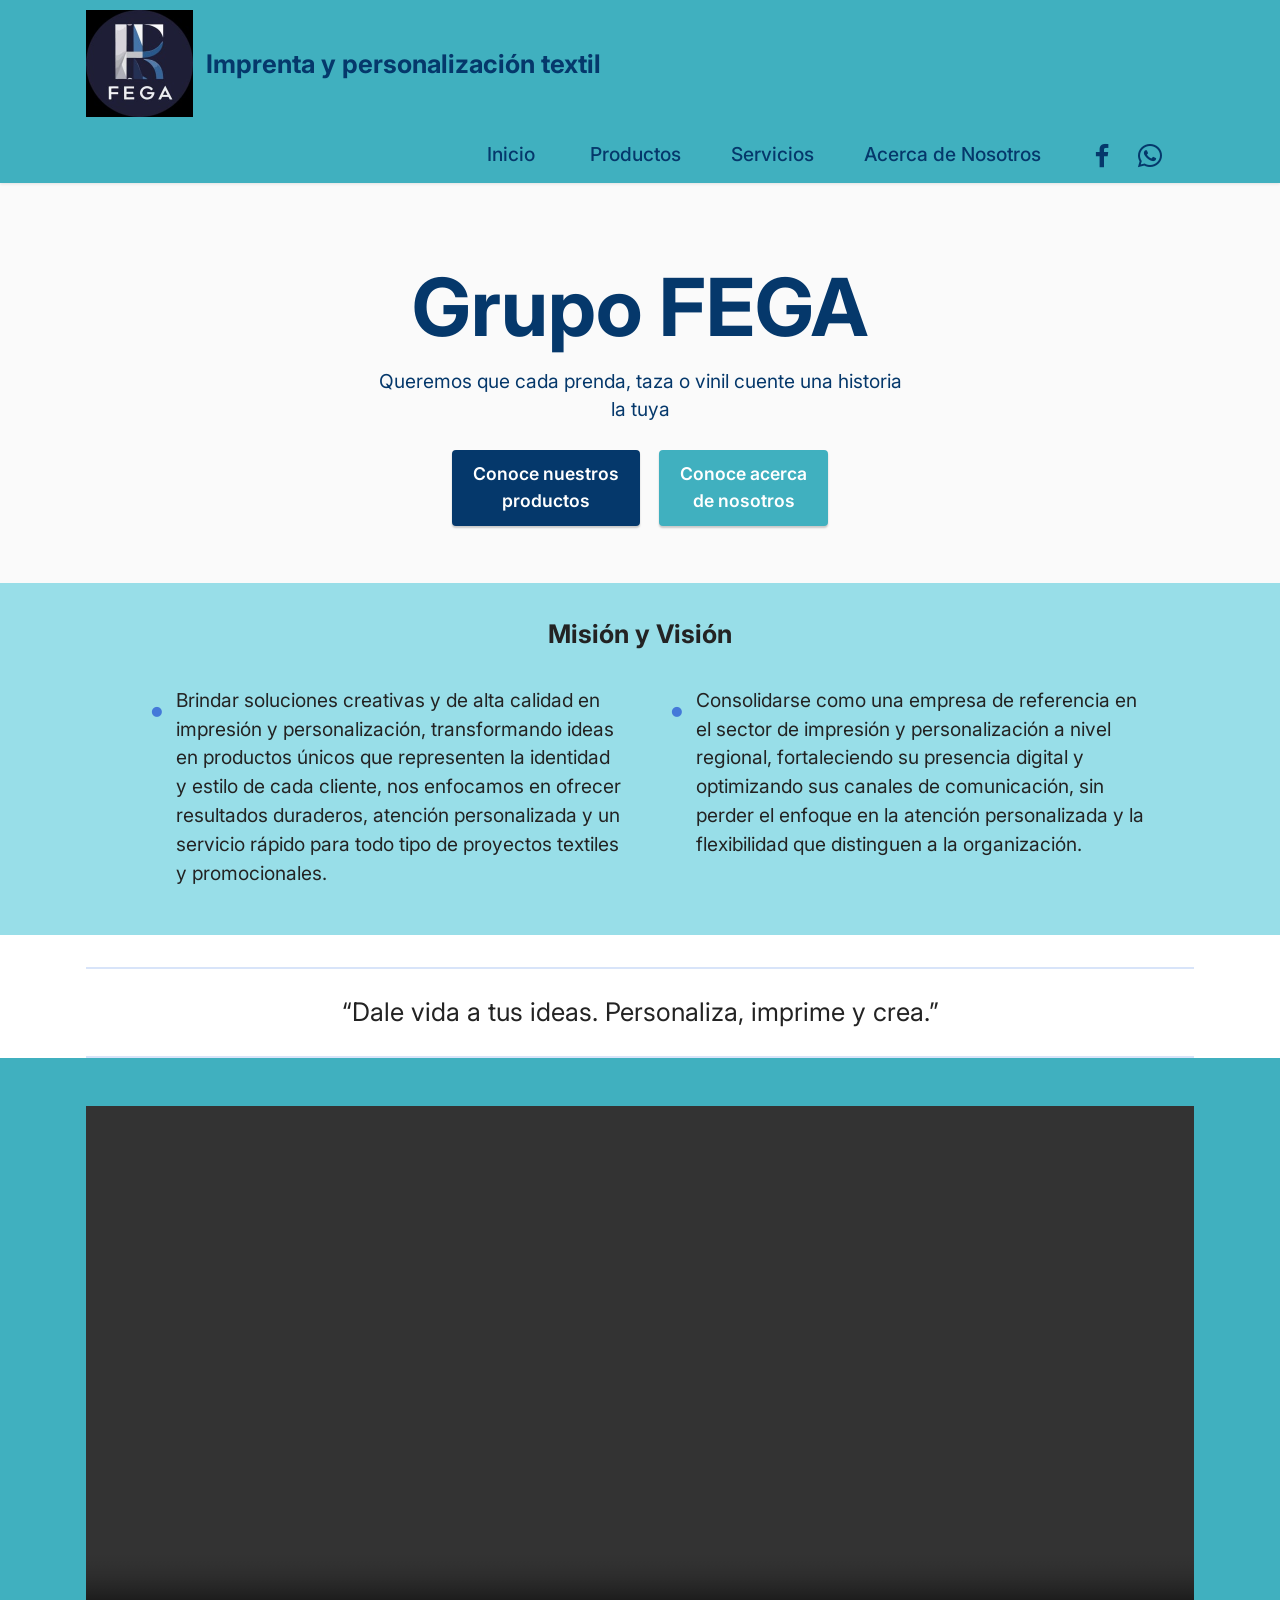
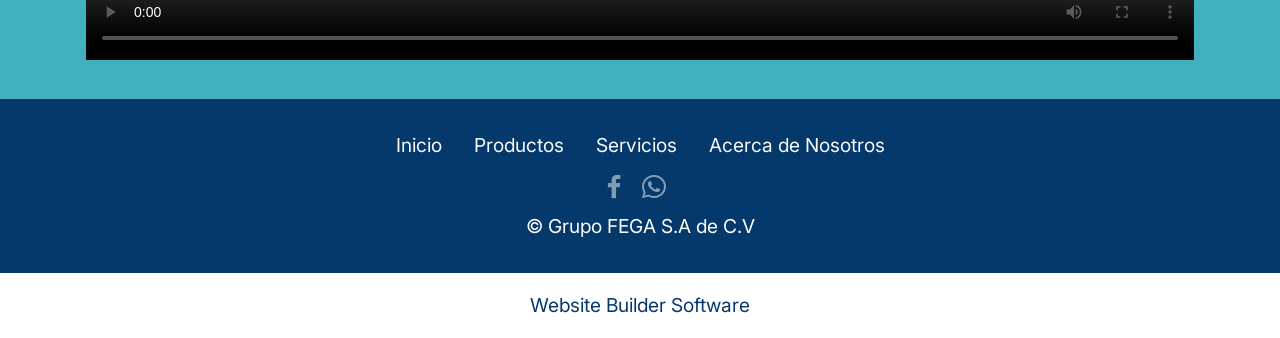
==== index.html @ c74e371f "Add files via upload" ====
<!DOCTYPE html>
<html  >
<head>
  <!-- Site made with Mobirise Website Builder v6.1.9, https://mobirise.com -->
  <meta charset="UTF-8">
  <meta http-equiv="X-UA-Compatible" content="IE=edge">
  <meta name="generator" content="Mobirise v6.1.9, mobirise.com">
  <meta name="viewport" content="width=device-width, initial-scale=1, minimum-scale=1">
  <link rel="shortcut icon" href="assets/images/fega-128x128-1.png" type="image/x-icon">
  <meta name="description" content="Imprenta y personalización textil">
  
  
  <title>Inicio</title>
  <link rel="stylesheet" href="assets/bootstrap/css/bootstrap.min.css">
  <link rel="stylesheet" href="assets/dropdown/css/style.css">
  <link rel="stylesheet" href="assets/socicon/css/styles.css">
  <link rel="stylesheet" href="assets/theme/css/style.css">
  <link rel="preload" href="https://fonts.googleapis.com/css?family=Inter:100,200,300,400,500,600,700,800,900,100i,200i,300i,400i,500i,600i,700i,800i,900i&display=swap" as="style" onload="this.onload=null;this.rel='stylesheet'">
  <noscript><link rel="stylesheet" href="https://fonts.googleapis.com/css?family=Inter:100,200,300,400,500,600,700,800,900,100i,200i,300i,400i,500i,600i,700i,800i,900i&display=swap"></noscript>
  <link rel="preload" as="style" href="assets/mobirise/css/mbr-additional.css?v=vqBLHE"><link rel="stylesheet" href="assets/mobirise/css/mbr-additional.css?v=vqBLHE" type="text/css">

  
  
  
</head>
<body>
  
  <section data-bs-version="5.1" class="menu menu3 cid-sFAA5oUu2Y" once="menu" id="menu3-1">
    
    <nav class="navbar navbar-dropdown navbar-expand-lg">
        <div class="container">
            <div class="navbar-brand">
                <span class="navbar-logo">
                    <a href="index.html">
                        <img src="assets/images/fega-214x214.jpg" alt="Mobirise Website Builder" style="height: 6.7rem;">
                    </a>
                </span>
                <span class="navbar-caption-wrap"><a class="navbar-caption text-primary display-5" href="index.html">Imprenta y personalización textil</a></span>
            </div>
            <button class="navbar-toggler" type="button" data-toggle="collapse" data-bs-toggle="collapse" data-target="#navbarSupportedContent" data-bs-target="#navbarSupportedContent" aria-controls="navbarNavAltMarkup" aria-expanded="false" aria-label="Toggle navigation">
                <div class="hamburger">
                    <span></span>
                    <span></span>
                    <span></span>
                    <span></span>
                </div>
            </button>
            <div class="collapse navbar-collapse" id="navbarSupportedContent">
                <ul class="navbar-nav nav-dropdown nav-right" data-app-modern-menu="true"><li class="nav-item"><a class="nav-link link text-primary display-7" href="index.html">Inicio&nbsp;</a></li>
                    <li class="nav-item"><a class="nav-link link text-primary display-7" href="page1.html">Productos</a></li>
                    <li class="nav-item"><a class="nav-link link text-primary display-7" href="page2.html">Servicios</a>
                    </li><li class="nav-item"><a class="nav-link link text-primary display-7" href="page3.html">Acerca de Nosotros</a></li></ul>
                <div class="icons-menu">
                    <a class="iconfont-wrapper" href="https://www.facebook.com/share/1ZUBKUJgye/" target="_blank">
                        <span class="p-2 mbr-iconfont socicon-facebook socicon"></span>
                    </a>
                    <a class="iconfont-wrapper" href="https://wa.me/6183336478">
                        <span class="p-2 mbr-iconfont socicon-whatsapp socicon"></span>
                    </a>
                    
                    
                </div>
                
            </div>
        </div>
    </nav>
</section>

<section data-bs-version="5.1" class="header1 cid-sFCAOqBTxa" id="header1-i">

    

    

    <div class="container-fluid">
        <div class="row justify-content-center">
            <div class="col-12 col-lg-10">
                <h1 class="mbr-section-title mbr-fonts-style mb-3 display-1"><strong>Grupo FEGA</strong></h1>
                
                <p class="mbr-text mbr-fonts-style display-7">Queremos que cada prenda, taza o vinil cuente una historia<br>la tuya<br></p>
                <div class="mbr-section-btn mt-3"><a class="btn btn-primary display-4" href="page1.html">Conoce nuestros<br>productos<br></a> <a class="btn btn-success display-4" href="page3.html">Conoce acerca<br>de nosotros</a></div>
            </div>
        </div>
    </div>
</section>

<section data-bs-version="5.1" class="content13 cid-v21isZgZMV" id="content13-r">
    

    
    
    <div class="container-fluid">
        <div class="row justify-content-center">
            <div class="col-md-12 col-lg-10">
                <h3 class="mbr-section-title mbr-fonts-style mb-4 display-5"><span style="font-size: 25.6px;"><strong>Misión</strong></span><strong>&nbsp;y Visión</strong></h3>
            </div>
        </div>
        <div class="row justify-content-center">
            <div class="col-md-12 col-lg-10">
                <div class="row justify-content-center">
                    <div class="col-12 col-lg-6">
                        <ul class="list mbr-fonts-style display-7">
                            <li>Brindar soluciones creativas y de alta calidad en impresión y personalización, transformando ideas en productos únicos que representen la identidad y estilo de cada cliente, nos enfocamos en ofrecer resultados duraderos, atención personalizada y un servicio rápido para todo tipo de proyectos textiles y promocionales.</li>
                        </ul>
                    </div>
                    <div class="col-12 col-lg-6">
                        <ul class="list mbr-fonts-style display-7">
                            <li>Consolidarse como una empresa de referencia en el sector de impresión y personalización a nivel regional, fortaleciendo su presencia digital y optimizando sus canales de comunicación, sin perder el enfoque en la atención personalizada y la flexibilidad que distinguen a la organización.</li>
                        </ul>
                    </div>
                </div>
            </div>
        </div>
    </div>
</section>

<section data-bs-version="5.1" class="content6 cid-v21j0S8MkQ" id="content6-s">
    
    <div class="container">
        <div class="row justify-content-center">
            <div class="col-md-12 col-lg-12">
                <hr class="line">
                <p class="mbr-text align-center mbr-fonts-style my-4 display-5">“Dale vida a tus ideas. Personaliza, imprime y crea.”</p>
                <hr class="line">
            </div>
        </div>
    </div>
</section>

<section data-bs-version="5.1" class="video2 cid-v289n3iscI" id="video2-1b">
    
    
    
    <div class="container">
        
        <div class="row justify-content-center mt-4">
            <div class="col-12 col-md-12 video-block">
                <div class="video-wrapper"><video style="width:100%" controls autoplay loop playsinline><source src="https://www.facebook.com/share/r/1BnDznGGB9/?loop=1&amp;autoplay=1"/></video></div>
                
            </div>
        </div>
    </div>
</section>

<section data-bs-version="5.1" class="footer3 cid-sFAOjz8nX7 mbr-reveal" once="footers" id="footer3-d">

    

    

    <div class="container-fluid">
        <div class="media-container-row align-center mbr-white">
            <div class="row row-links">
                <ul class="foot-menu">
                    
                    
                    
                    
                    
                <li class="foot-menu-item mbr-fonts-style display-7"><a href="index.html" class="text-white">Inicio</a></li><li class="foot-menu-item mbr-fonts-style display-7"><a href="page1.html" class="text-white text-primary" target="_blank">Productos</a></li><li class="foot-menu-item mbr-fonts-style display-7"><a href="page2.html" class="text-white text-primary" target="_blank">Servicios</a></li><li class="foot-menu-item mbr-fonts-style display-7"><a href="page3.html" class="text-white" target="_blank">Acerca de Nosotros</a></li></ul>
            </div>
            <div class="row social-row">
                <div class="social-list align-right pb-2">
                    
                    
                    
                    
                    
                    
                <div class="soc-item">
                        <a href="https://www.facebook.com/share/1ZUBKUJgye/" target="_blank">
                            <span class="mbr-iconfont mbr-iconfont-social socicon-facebook socicon"></span>
                        </a>
                    </div><div class="soc-item">
                        <a href="https://wa.me/6183336478">
                            <span class="mbr-iconfont mbr-iconfont-social socicon-whatsapp socicon"></span>
                        </a>
                    </div></div>
            </div>
            <div class="row row-copirayt">
                <p class="mbr-text mb-0 mbr-fonts-style mbr-white align-center display-7">
                    © Grupo FEGA S.A de C.V</p>
            </div>
        </div>
    </div>
</section><section class="display-7" style="padding: 0;align-items: center;justify-content: center;flex-wrap: wrap;    align-content: center;display: flex;position: relative;height: 4rem;"><a href="https://mobiri.se/3101505" style="flex: 1 1;height: 4rem;position: absolute;width: 100%;z-index: 1;"><img alt="" style="height: 4rem;" src="[data-uri]"></a><p style="margin: 0;text-align: center;" class="display-7">&#8204;</p><a style="z-index:1" href="https://mobirise.com"> Website Builder Software</a></section><script src="assets/bootstrap/js/bootstrap.bundle.min.js"></script>  <script src="assets/smoothscroll/smooth-scroll.js"></script>  <script src="assets/ytplayer/index.js"></script>  <script src="assets/dropdown/js/navbar-dropdown.js"></script>  <script src="assets/playervimeo/vimeo_player.js"></script>  <script src="assets/theme/js/script.js"></script>  
  
  
</body>
</html>
---- assets/dropdown/css/style.css ----
.navbar-dropdown {
  left: 0;
  padding: 0;
  position: absolute;
  right: 0;
  top: 0;
  transition: all 0.45s ease;
  z-index: 1030;
  background: #282828; }
  .navbar-dropdown .navbar-logo {
    margin-right: 0.8rem;
    transition: margin 0.3s ease-in-out;
    vertical-align: middle; }
    .navbar-dropdown .navbar-logo img {
      height: 3.125rem;
      transition: all 0.3s ease-in-out; }
    .navbar-dropdown .navbar-logo.mbr-iconfont {
      font-size: 3.125rem;
      line-height: 3.125rem; }
  .navbar-dropdown .navbar-caption {
    font-weight: 700;
    white-space: normal;
    vertical-align: -4px;
    line-height: 3.125rem !important; }
    .navbar-dropdown .navbar-caption, .navbar-dropdown .navbar-caption:hover {
      color: inherit;
      text-decoration: none; }
  .navbar-dropdown .mbr-iconfont + .navbar-caption {
    vertical-align: -1px; }
  .navbar-dropdown.navbar-fixed-top {
    position: fixed; }
  .navbar-dropdown .navbar-brand span {
    vertical-align: -4px; }
  .navbar-dropdown.bg-color.transparent {
    background: none; }
  .navbar-dropdown.navbar-short .navbar-brand {
    padding: 0.625rem 0; }
    .navbar-dropdown.navbar-short .navbar-brand span {
      vertical-align: -1px; }
  .navbar-dropdown.navbar-short .navbar-caption {
    line-height: 2.375rem !important;
    vertical-align: -2px; }
  .navbar-dropdown.navbar-short .navbar-logo {
    margin-right: 0.5rem; }
    .navbar-dropdown.navbar-short .navbar-logo img {
      height: 2.375rem; }
    .navbar-dropdown.navbar-short .navbar-logo.mbr-iconfont {
      font-size: 2.375rem;
      line-height: 2.375rem; }
  .navbar-dropdown.navbar-short .mbr-table-cell {
    height: 3.625rem; }
  .navbar-dropdown .navbar-close {
    left: 0.6875rem;
    position: fixed;
    top: 0.75rem;
    z-index: 1000; }
  .navbar-dropdown .hamburger-icon {
    content: "";
    display: inline-block;
    vertical-align: middle;
    width: 16px;
    -webkit-box-shadow: 0 -6px 0 1px #282828,0 0 0 1px #282828,0 6px 0 1px #282828;
    -moz-box-shadow: 0 -6px 0 1px #282828,0 0 0 1px #282828,0 6px 0 1px #282828;
    box-shadow: 0 -6px 0 1px #282828,0 0 0 1px #282828,0 6px 0 1px #282828; }

.dropdown-menu .dropdown-toggle[data-toggle="dropdown-submenu"]::after {
  border-bottom: 0.35em solid transparent;
  border-left: 0.35em solid;
  border-right: 0;
  border-top: 0.35em solid transparent;
  margin-left: 0.3rem; }

.dropdown-menu .dropdown-item:focus {
  outline: 0; }

.nav-dropdown {
  font-size: 0.75rem;
  font-weight: 500;
  height: auto !important; }
  .nav-dropdown .nav-btn {
    padding-left: 1rem; }
  .nav-dropdown .link {
    margin: .667em 1.667em;
    font-weight: 500;
    padding: 0;
    transition: color .2s ease-in-out; }
    .nav-dropdown .link.dropdown-toggle {
      margin-right: 2.583em; }
      .nav-dropdown .link.dropdown-toggle::after {
        margin-left: .25rem;
        border-top: 0.35em solid;
        border-right: 0.35em solid transparent;
        border-left: 0.35em solid transparent;
        border-bottom: 0; }
      .nav-dropdown .link.dropdown-toggle[aria-expanded="true"] {
        margin: 0;
        padding: 0.667em 3.263em  0.667em 1.667em; }
  .nav-dropdown .link::after,
  .nav-dropdown .dropdown-item::after {
    color: inherit; }
  .nav-dropdown .btn {
    font-size: 0.75rem;
    font-weight: 700;
    letter-spacing: 0;
    margin-bottom: 0;
    padding-left: 1.25rem;
    padding-right: 1.25rem; }
  .nav-dropdown .dropdown-menu {
    border-radius: 0;
    border: 0;
    left: 0;
    margin: 0;
    padding-bottom: 1.25rem;
    padding-top: 1.25rem;
    position: relative; }
  .nav-dropdown .dropdown-submenu {
    margin-left: 0.125rem;
    top: 0; }
  .nav-dropdown .dropdown-item {
    font-weight: 500;
    line-height: 2;
    padding: 0.3846em 4.615em 0.3846em 1.5385em;
    position: relative;
    transition: color .2s ease-in-out, background-color .2s ease-in-out; }
    .nav-dropdown .dropdown-item::after {
      margin-top: -0.3077em;
      position: absolute;
      right: 1.1538em;
      top: 50%; }
    .nav-dropdown .dropdown-item:focus, .nav-dropdown .dropdown-item:hover {
      background: none; }

@media (max-width: 767px) {
  .nav-dropdown.navbar-toggleable-sm {
    bottom: 0;
    display: none;
    left: 0;
    overflow-x: hidden;
    position: fixed;
    top: 0;
    transform: translateX(-100%);
    -ms-transform: translateX(-100%);
    -webkit-transform: translateX(-100%);
    width: 18.75rem;
    z-index: 999; } }
.nav-dropdown.navbar-toggleable-xl {
  bottom: 0;
  display: none;
  left: 0;
  overflow-x: hidden;
  position: fixed;
  top: 0;
  transform: translateX(-100%);
  -ms-transform: translateX(-100%);
  -webkit-transform: translateX(-100%);
  width: 18.75rem;
  z-index: 999; }

.nav-dropdown-sm {
  display: block !important;
  overflow-x: hidden;
  overflow: auto;
  padding-top: 3.875rem; }
  .nav-dropdown-sm::after {
    content: "";
    display: block;
    height: 3rem;
    width: 100%; }
  .nav-dropdown-sm.collapse.in ~ .navbar-close {
    display: block !important; }
  .nav-dropdown-sm.collapsing, .nav-dropdown-sm.collapse.in {
    transform: translateX(0);
    -ms-transform: translateX(0);
    -webkit-transform: translateX(0);
    transition: all 0.25s ease-out;
    -webkit-transition: all 0.25s ease-out;
    background: #282828; }
  .nav-dropdown-sm.collapsing[aria-expanded="false"] {
    transform: translateX(-100%);
    -ms-transform: translateX(-100%);
    -webkit-transform: translateX(-100%); }
  .nav-dropdown-sm .nav-item {
    display: block;
    margin-left: 0 !important;
    padding-left: 0; }
  .nav-dropdown-sm .link,
  .nav-dropdown-sm .dropdown-item {
    border-top: 1px dotted rgba(255, 255, 255, 0.1);
    font-size: 0.8125rem;
    line-height: 1.6;
    margin: 0 !important;
    padding: 0.875rem 2.4rem 0.875rem 1.5625rem !important;
    position: relative;
    white-space: normal; }
    .nav-dropdown-sm .link:focus, .nav-dropdown-sm .link:hover,
    .nav-dropdown-sm .dropdown-item:focus,
    .nav-dropdown-sm .dropdown-item:hover {
      background: rgba(0, 0, 0, 0.2) !important;
      color: #c0a375; }
  .nav-dropdown-sm .nav-btn {
    position: relative;
    padding: 1.5625rem 1.5625rem 0 1.5625rem; }
    .nav-dropdown-sm .nav-btn::before {
      border-top: 1px dotted rgba(255, 255, 255, 0.1);
      content: "";
      left: 0;
      position: absolute;
      top: 0;
      width: 100%; }
    .nav-dropdown-sm .nav-btn + .nav-btn {
      padding-top: 0.625rem; }
      .nav-dropdown-sm .nav-btn + .nav-btn::before {
        display: none; }
  .nav-dropdown-sm .btn {
    padding: 0.625rem 0; }
  .nav-dropdown-sm .dropdown-toggle[data-toggle="dropdown-submenu"]::after {
    margin-left: .25rem;
    border-top: 0.35em solid;
    border-right: 0.35em solid transparent;
    border-left: 0.35em solid transparent;
    border-bottom: 0; }
  .nav-dropdown-sm .dropdown-toggle[data-toggle="dropdown-submenu"][aria-expanded="true"]::after {
    border-top: 0;
    border-right: 0.35em solid transparent;
    border-left: 0.35em solid transparent;
    border-bottom: 0.35em solid; }
  .nav-dropdown-sm .dropdown-menu {
    margin: 0;
    padding: 0;
    position: relative;
    top: 0;
    left: 0;
    width: 100%;
    border: 0;
    float: none;
    border-radius: 0;
    background: none; }
  .nav-dropdown-sm .dropdown-submenu {
    left: 100%;
    margin-left: 0.125rem;
    margin-top: -1.25rem;
    top: 0; }

.navbar-toggleable-sm .nav-dropdown .dropdown-menu {
  position: absolute; }

.navbar-toggleable-sm .nav-dropdown .dropdown-submenu {
  left: 100%;
  margin-left: 0.125rem;
  margin-top: -1.25rem;
  top: 0; }

.navbar-toggleable-sm.opened .nav-dropdown .dropdown-menu {
  position: relative; }

.navbar-toggleable-sm.opened .nav-dropdown .dropdown-submenu {
  left: 0;
  margin-left: 00rem;
  margin-top: 0rem;
  top: 0; }

.is-builder .nav-dropdown.collapsing {
  transition: none !important; }
---- assets/socicon/css/styles.css ----
@charset "UTF-8";

@font-face {
  font-family: 'Socicon';
  src:  url('../fonts/socicon.eot');
  src:  url('../fonts/socicon.eot?#iefix') format('embedded-opentype'),
    url('../fonts/socicon.woff2') format('woff2'),
    url('../fonts/socicon.ttf') format('truetype'),
    url('../fonts/socicon.woff') format('woff'),
    url('../fonts/socicon.svg#socicon') format('svg');
  font-weight: normal;
  font-style: normal;
  font-display: swap;
}

[data-icon]:before {
  font-family: "socicon" !important;
  content: attr(data-icon);
  font-style: normal !important;
  font-weight: normal !important;
  font-variant: normal !important;
  text-transform: none !important;
  speak: none;
  line-height: 1;
  -webkit-font-smoothing: antialiased;
  -moz-osx-font-smoothing: grayscale;
}

[class^="socicon-"], [class*=" socicon-"] {
  /* use !important to prevent issues with browser extensions that change fonts */
  font-family: 'Socicon' !important;
  speak: none;
  font-style: normal;
  font-weight: normal;
  font-variant: normal;
  text-transform: none;
  line-height: 1;

  /* Better Font Rendering =========== */
  -webkit-font-smoothing: antialiased;
  -moz-osx-font-smoothing: grayscale;
}

.socicon-500px:before {
  content: "\e000";
}
.socicon-8tracks:before {
  content: "\e001";
}
.socicon-airbnb:before {
  content: "\e002";
}
.socicon-alliance:before {
  content: "\e003";
}
.socicon-amazon:before {
  content: "\e004";
}
.socicon-amplement:before {
  content: "\e005";
}
.socicon-android:before {
  content: "\e006";
}
.socicon-angellist:before {
  content: "\e007";
}
.socicon-apple:before {
  content: "\e008";
}
.socicon-appnet:before {
  content: "\e009";
}
.socicon-baidu:before {
  content: "\e00a";
}
.socicon-bandcamp:before {
  content: "\e00b";
}
.socicon-battlenet:before {
  content: "\e00c";
}
.socicon-mixer:before {
  content: "\e00d";
}
.socicon-bebee:before {
  content: "\e00e";
}
.socicon-bebo:before {
  content: "\e00f";
}
.socicon-behance:before {
  content: "\e010";
}
.socicon-blizzard:before {
  content: "\e011";
}
.socicon-blogger:before {
  content: "\e012";
}
.socicon-buffer:before {
  content: "\e013";
}
.socicon-chrome:before {
  content: "\e014";
}
.socicon-coderwall:before {
  content: "\e015";
}
.socicon-curse:before {
  content: "\e016";
}
.socicon-dailymotion:before {
  content: "\e017";
}
.socicon-deezer:before {
  content: "\e018";
}
.socicon-delicious:before {
  content: "\e019";
}
.socicon-deviantart:before {
  content: "\e01a";
}
.socicon-diablo:before {
  content: "\e01b";
}
.socicon-digg:before {
  content: "\e01c";
}
.socicon-discord:before {
  content: "\e01d";
}
.socicon-disqus:before {
  content: "\e01e";
}
.socicon-douban:before {
  content: "\e01f";
}
.socicon-draugiem:before {
  content: "\e020";
}
.socicon-dribbble:before {
  content: "\e021";
}
.socicon-drupal:before {
  content: "\e022";
}
.socicon-ebay:before {
  content: "\e023";
}
.socicon-ello:before {
  content: "\e024";
}
.socicon-endomodo:before {
  content: "\e025";
}
.socicon-envato:before {
  content: "\e026";
}
.socicon-etsy:before {
  content: "\e027";
}
.socicon-facebook:before {
  content: "\e028";
}
.socicon-feedburner:before {
  content: "\e029";
}
.socicon-filmweb:before {
  content: "\e02a";
}
.socicon-firefox:before {
  content: "\e02b";
}
.socicon-flattr:before {
  content: "\e02c";
}
.socicon-flickr:before {
  content: "\e02d";
}
.socicon-formulr:before {
  content: "\e02e";
}
.socicon-forrst:before {
  content: "\e02f";
}
.socicon-foursquare:before {
  content: "\e030";
}
.socicon-friendfeed:before {
  content: "\e031";
}
.socicon-github:before {
  content: "\e032";
}
.socicon-goodreads:before {
  content: "\e033";
}
.socicon-google:before {
  content: "\e034";
}
.socicon-googlescholar:before {
  content: "\e035";
}
.socicon-googlegroups:before {
  content: "\e036";
}
.socicon-googlephotos:before {
  content: "\e037";
}
.socicon-googleplus:before {
  content: "\e038";
}
.socicon-grooveshark:before {
  content: "\e039";
}
.socicon-hackerrank:before {
  content: "\e03a";
}
.socicon-hearthstone:before {
  content: "\e03b";
}
.socicon-hellocoton:before {
  content: "\e03c";
}
.socicon-heroes:before {
  content: "\e03d";
}
.socicon-smashcast:before {
  content: "\e03e";
}
.socicon-horde:before {
  content: "\e03f";
}
.socicon-houzz:before {
  content: "\e040";
}
.socicon-icq:before {
  content: "\e041";
}
.socicon-identica:before {
  content: "\e042";
}
.socicon-imdb:before {
  content: "\e043";
}
.socicon-instagram:before {
  content: "\e044";
}
.socicon-issuu:before {
  content: "\e045";
}
.socicon-istock:before {
  content: "\e046";
}
.socicon-itunes:before {
  content: "\e047";
}
.socicon-keybase:before {
  content: "\e048";
}
.socicon-lanyrd:before {
  content: "\e049";
}
.socicon-lastfm:before {
  content: "\e04a";
}
.socicon-line:before {
  content: "\e04b";
}
.socicon-linkedin:before {
  content: "\e04c";
}
.socicon-livejournal:before {
  content: "\e04d";
}
.socicon-lyft:before {
  content: "\e04e";
}
.socicon-macos:before {
  content: "\e04f";
}
.socicon-mail:before {
  content: "\e050";
}
.socicon-medium:before {
  content: "\e051";
}
.socicon-meetup:before {
  content: "\e052";
}
.socicon-mixcloud:before {
  content: "\e053";
}
.socicon-modelmayhem:before {
  content: "\e054";
}
.socicon-mumble:before {
  content: "\e055";
}
.socicon-myspace:before {
  content: "\e056";
}
.socicon-newsvine:before {
  content: "\e057";
}
.socicon-nintendo:before {
  content: "\e058";
}
.socicon-npm:before {
  content: "\e059";
}
.socicon-odnoklassniki:before {
  content: "\e05a";
}
.socicon-openid:before {
  content: "\e05b";
}
.socicon-opera:before {
  content: "\e05c";
}
.socicon-outlook:before {
  content: "\e05d";
}
.socicon-overwatch:before {
  content: "\e05e";
}
.socicon-patreon:before {
  content: "\e05f";
}
.socicon-paypal:before {
  content: "\e060";
}
.socicon-periscope:before {
  content: "\e061";
}
.socicon-persona:before {
  content: "\e062";
}
.socicon-pinterest:before {
  content: "\e063";
}
.socicon-play:before {
  content: "\e064";
}
.socicon-player:before {
  content: "\e065";
}
.socicon-playstation:before {
  content: "\e066";
}
.socicon-pocket:before {
  content: "\e067";
}
.socicon-qq:before {
  content: "\e068";
}
.socicon-quora:before {
  content: "\e069";
}
.socicon-raidcall:before {
  content: "\e06a";
}
.socicon-ravelry:before {
  content: "\e06b";
}
.socicon-reddit:before {
  content: "\e06c";
}
.socicon-renren:before {
  content: "\e06d";
}
.socicon-researchgate:before {
  content: "\e06e";
}
.socicon-residentadvisor:before {
  content: "\e06f";
}
.socicon-reverbnation:before {
  content: "\e070";
}
.socicon-rss:before {
  content: "\e071";
}
.socicon-sharethis:before {
  content: "\e072";
}
.socicon-skype:before {
  content: "\e073";
}
.socicon-slideshare:before {
  content: "\e074";
}
.socicon-smugmug:before {
  content: "\e075";
}
.socicon-snapchat:before {
  content: "\e076";
}
.socicon-songkick:before {
  content: "\e077";
}
.socicon-soundcloud:before {
  content: "\e078";
}
.socicon-spotify:before {
  content: "\e079";
}
.socicon-stackexchange:before {
  content: "\e07a";
}
.socicon-stackoverflow:before {
  content: "\e07b";
}
.socicon-starcraft:before {
  content: "\e07c";
}
.socicon-stayfriends:before {
  content: "\e07d";
}
.socicon-steam:before {
  content: "\e07e";
}
.socicon-storehouse:before {
  content: "\e07f";
}
.socicon-strava:before {
  content: "\e080";
}
.socicon-streamjar:before {
  content: "\e081";
}
.socicon-stumbleupon:before {
  content: "\e082";
}
.socicon-swarm:before {
  content: "\e083";
}
.socicon-teamspeak:before {
  content: "\e084";
}
.socicon-teamviewer:before {
  content: "\e085";
}
.socicon-technorati:before {
  content: "\e086";
}
.socicon-telegram:before {
  content: "\e087";
}
.socicon-tripadvisor:before {
  content: "\e088";
}
.socicon-tripit:before {
  content: "\e089";
}
.socicon-triplej:before {
  content: "\e08a";
}
.socicon-tumblr:before {
  content: "\e08b";
}
.socicon-twitch:before {
  content: "\e08c";
}
.socicon-twitter:before {
  content: "\e08d";
}
.socicon-uber:before {
  content: "\e08e";
}
.socicon-ventrilo:before {
  content: "\e08f";
}
.socicon-viadeo:before {
  content: "\e090";
}
.socicon-viber:before {
  content: "\e091";
}
.socicon-viewbug:before {
  content: "\e092";
}
.socicon-vimeo:before {
  content: "\e093";
}
.socicon-vine:before {
  content: "\e094";
}
.socicon-vkontakte:before {
  content: "\e095";
}
.socicon-warcraft:before {
  content: "\e096";
}
.socicon-wechat:before {
  content: "\e097";
}
.socicon-weibo:before {
  content: "\e098";
}
.socicon-whatsapp:before {
  content: "\e099";
}
.socicon-wikipedia:before {
  content: "\e09a";
}
.socicon-windows:before {
  content: "\e09b";
}
.socicon-wordpress:before {
  content: "\e09c";
}
.socicon-wykop:before {
  content: "\e09d";
}
.socicon-xbox:before {
  content: "\e09e";
}
.socicon-xing:before {
  content: "\e09f";
}
.socicon-yahoo:before {
  content: "\e0a0";
}
.socicon-yammer:before {
  content: "\e0a1";
}
.socicon-yandex:before {
  content: "\e0a2";
}
.socicon-yelp:before {
  content: "\e0a3";
}
.socicon-younow:before {
  content: "\e0a4";
}
.socicon-youtube:before {
  content: "\e0a5";
}
.socicon-zapier:before {
  content: "\e0a6";
}
.socicon-zerply:before {
  content: "\e0a7";
}
.socicon-zomato:before {
  content: "\e0a8";
}
.socicon-zynga:before {
  content: "\e0a9";
}
.socicon-bluesky:before {
  content: "\e0aa";
}
.socicon-threads:before {
  content: "\e0ab";
}
.socicon-spreadshirt:before {
  content: "\e901";
}
.socicon-gamejolt:before {
  content: "\e902";
}
.socicon-trello:before {
  content: "\e903";
}
.socicon-tunein:before {
  content: "\e904";
}
.socicon-bloglovin:before {
  content: "\e905";
}
.socicon-gamewisp:before {
  content: "\e906";
}
.socicon-messenger:before {
  content: "\e907";
}
.socicon-pandora:before {
  content: "\e908";
}
.socicon-augment:before {
  content: "\e909";
}
.socicon-bitbucket:before {
  content: "\e90a";
}
.socicon-fyuse:before {
  content: "\e90b";
}
.socicon-yt-gaming:before {
  content: "\e90c";
}
.socicon-sketchfab:before {
  content: "\e90d";
}
.socicon-mobcrush:before {
  content: "\e90e";
}
.socicon-microsoft:before {
  content: "\e90f";
}
.socicon-realtor:before {
  content: "\e910";
}
.socicon-tidal:before {
  content: "\e911";
}
.socicon-qobuz:before {
  content: "\e912";
}
.socicon-natgeo:before {
  content: "\e913";
}
.socicon-mastodon:before {
  content: "\e914";
}
.socicon-unsplash:before {
  content: "\e915";
}
.socicon-homeadvisor:before {
  content: "\e916";
}
.socicon-angieslist:before {
  content: "\e917";
}
.socicon-codepen:before {
  content: "\e918";
}
.socicon-slack:before {
  content: "\e919";
}
.socicon-openaigym:before {
  content: "\e91a";
}
.socicon-logmein:before {
  content: "\e91b";
}
.socicon-fiverr:before {
  content: "\e91c";
}
.socicon-gotomeeting:before {
  content: "\e91d";
}
.socicon-aliexpress:before {
  content: "\e91e";
}
.socicon-guru:before {
  content: "\e91f";
}
.socicon-appstore:before {
  content: "\e920";
}
.socicon-homes:before {
  content: "\e921";
}
.socicon-zoom:before {
  content: "\e922";
}
.socicon-alibaba:before {
  content: "\e923";
}
.socicon-craigslist:before {
  content: "\e924";
}
.socicon-wix:before {
  content: "\e925";
}
.socicon-redfin:before {
  content: "\e926";
}
.socicon-googlecalendar:before {
  content: "\e927";
}
.socicon-shopify:before {
  content: "\e928";
}
.socicon-freelancer:before {
  content: "\e929";
}
.socicon-seedrs:before {
  content: "\e92a";
}
.socicon-bing:before {
  content: "\e92b";
}
.socicon-doodle:before {
  content: "\e92c";
}
.socicon-bonanza:before {
  content: "\e92d";
}
.socicon-squarespace:before {
  content: "\e92e";
}
.socicon-toptal:before {
  content: "\e92f";
}
.socicon-gust:before {
  content: "\e930";
}
.socicon-ask:before {
  content: "\e931";
}
.socicon-trulia:before {
  content: "\e932";
}
.socicon-loomly:before {
  content: "\e933";
}
.socicon-ghost:before {
  content: "\e934";
}
.socicon-upwork:before {
  content: "\e935";
}
.socicon-fundable:before {
  content: "\e936";
}
.socicon-booking:before {
  content: "\e937";
}
.socicon-googlemaps:before {
  content: "\e938";
}
.socicon-zillow:before {
  content: "\e939";
}
.socicon-niconico:before {
  content: "\e93a";
}
.socicon-toneden:before {
  content: "\e93b";
}
.socicon-crunchbase:before {
  content: "\e93c";
}
.socicon-homefy:before {
  content: "\e93d";
}
.socicon-calendly:before {
  content: "\e93e";
}
.socicon-livemaster:before {
  content: "\e93f";
}
.socicon-udemy:before {
  content: "\e940";
}
.socicon-codered:before {
  content: "\e941";
}
.socicon-origin:before {
  content: "\e942";
}
.socicon-nextdoor:before {
  content: "\e943";
}
.socicon-portfolio:before {
  content: "\e944";
}
.socicon-instructables:before {
  content: "\e945";
}
.socicon-gitlab:before {
  content: "\e946";
}
.socicon-hackernews:before {
  content: "\e947";
}
.socicon-smashwords:before {
  content: "\e948";
}
.socicon-kobo:before {
  content: "\e949";
}
.socicon-bookbub:before {
  content: "\e94a";
}
.socicon-mailru:before {
  content: "\e94b";
}
.socicon-moddb:before {
  content: "\e94c";
}
.socicon-indiedb:before {
  content: "\e94d";
}
.socicon-traxsource:before {
  content: "\e94e";
}
.socicon-gamefor:before {
  content: "\e94f";
}
.socicon-pixiv:before {
  content: "\e950";
}
.socicon-myanimelist:before {
  content: "\e951";
}
.socicon-blackberry:before {
  content: "\e952";
}
.socicon-wickr:before {
  content: "\e953";
}
.socicon-spip:before {
  content: "\e954";
}
.socicon-napster:before {
  content: "\e955";
}
.socicon-beatport:before {
  content: "\e956";
}
.socicon-hackerone:before {
  content: "\e957";
}
.socicon-internet:before {
  content: "\e958";
}
.socicon-ubuntu:before {
  content: "\e959";
}
.socicon-artstation:before {
  content: "\e95a";
}
.socicon-invision:before {
  content: "\e95b";
}
.socicon-torial:before {
  content: "\e95c";
}
.socicon-collectorz:before {
  content: "\e95d";
}
.socicon-seenthis:before {
  content: "\e95e";
}
.socicon-googleplaymusic:before {
  content: "\e95f";
}
.socicon-debian:before {
  content: "\e960";
}
.socicon-filmfreeway:before {
  content: "\e961";
}
.socicon-gnome:before {
  content: "\e962";
}
.socicon-itchio:before {
  content: "\e963";
}
.socicon-jamendo:before {
  content: "\e964";
}
.socicon-mix:before {
  content: "\e965";
}
.socicon-sharepoint:before {
  content: "\e966";
}
.socicon-tinder:before {
  content: "\e967";
}
.socicon-windguru:before {
  content: "\e968";
}
.socicon-cdbaby:before {
  content: "\e969";
}
.socicon-elementaryos:before {
  content: "\e96a";
}
.socicon-stage32:before {
  content: "\e96b";
}
.socicon-tiktok:before {
  content: "\e96c";
}
.socicon-gitter:before {
  content: "\e96d";
}
.socicon-letterboxd:before {
  content: "\e96e";
}
.socicon-threema:before {
  content: "\e96f";
}
.socicon-splice:before {
  content: "\e970";
}
.socicon-metapop:before {
  content: "\e971";
}
.socicon-naver:before {
  content: "\e972";
}
.socicon-remote:before {
  content: "\e973";
}
.socicon-flipboard:before {
  content: "\e974";
}
.socicon-googlehangouts:before {
  content: "\e975";
}
.socicon-dlive:before {
  content: "\e976";
}
.socicon-vsco:before {
  content: "\e977";
}
.socicon-stitcher:before {
  content: "\e978";
}
.socicon-avvo:before {
  content: "\e979";
}
.socicon-redbubble:before {
  content: "\e97a";
}
.socicon-society6:before {
  content: "\e97b";
}
.socicon-zazzle:before {
  content: "\e97c";
}
.socicon-eitaa:before {
  content: "\e97d";
}
.socicon-soroush:before {
  content: "\e97e";
}
.socicon-bale:before {
  content: "\e97f";
}
---- assets/theme/css/style.css ----
@charset "UTF-8";
section {
  background-color: #ffffff;
}

body {
  font-style: normal;
  line-height: 1.5;
  font-weight: 400;
  color: #232323;
  position: relative;
}

button {
  background-color: transparent;
  border-color: transparent;
}

section,
.container,
.container-fluid {
  position: relative;
  word-wrap: break-word;
}

a.mbr-iconfont:hover {
  text-decoration: none;
}

.article .lead p,
.article .lead ul,
.article .lead ol,
.article .lead pre,
.article .lead blockquote {
  margin-bottom: 0;
}

a {
  font-style: normal;
  font-weight: 400;
  cursor: pointer;
}
a, a:hover {
  text-decoration: none;
}

.mbr-section-title {
  font-style: normal;
  line-height: 1.3;
}

.mbr-section-subtitle {
  line-height: 1.3;
}

.mbr-text {
  font-style: normal;
  line-height: 1.7;
}

h1,
h2,
h3,
h4,
h5,
h6,
.display-1,
.display-2,
.display-4,
.display-5,
.display-7,
span,
p,
a {
  line-height: 1;
  word-break: break-word;
  word-wrap: break-word;
  font-weight: 400;
}

b,
strong {
  font-weight: bold;
}

input:-webkit-autofill, input:-webkit-autofill:hover, input:-webkit-autofill:focus, input:-webkit-autofill:active {
  transition-delay: 9999s;
  -webkit-transition-property: background-color, color;
  transition-property: background-color, color;
}

textarea[type=hidden] {
  display: none;
}

section {
  background-position: 50% 50%;
  background-repeat: no-repeat;
  background-size: cover;
}
section .mbr-background-video,
section .mbr-background-video-preview {
  position: absolute;
  bottom: 0;
  left: 0;
  right: 0;
  top: 0;
}

.hidden {
  visibility: hidden;
}

.mbr-z-index20 {
  z-index: 20;
}

/*! Base colors */
.mbr-white {
  color: #ffffff;
}

.mbr-black {
  color: #111111;
}

.mbr-bg-white {
  background-color: #ffffff;
}

.mbr-bg-black {
  background-color: #000000;
}

/*! Text-aligns */
.align-left {
  text-align: left;
}

.align-center {
  text-align: center;
}

.align-right {
  text-align: right;
}

/*! Font-weight  */
.mbr-light {
  font-weight: 300;
}

.mbr-regular {
  font-weight: 400;
}

.mbr-semibold {
  font-weight: 500;
}

.mbr-bold {
  font-weight: 700;
}

/*! Media  */
.media-content {
  flex-basis: 100%;
}

.media-container-row {
  display: flex;
  flex-direction: row;
  flex-wrap: wrap;
  justify-content: center;
  align-content: center;
  align-items: start;
}
.media-container-row .media-size-item {
  width: 400px;
}

.media-container-column {
  display: flex;
  flex-direction: column;
  flex-wrap: wrap;
  justify-content: center;
  align-content: center;
  align-items: stretch;
}
.media-container-column > * {
  width: 100%;
}

@media (min-width: 992px) {
  .media-container-row {
    flex-wrap: nowrap;
  }
}
figure {
  margin-bottom: 0;
  overflow: hidden;
}

figure[mbr-media-size] {
  transition: width 0.1s;
}

img,
iframe {
  display: block;
  width: 100%;
}

.card {
  background-color: transparent;
  border: none;
}

.card-box {
  width: 100%;
}

.card-img {
  text-align: center;
  flex-shrink: 0;
  -webkit-flex-shrink: 0;
}

.media {
  max-width: 100%;
  margin: 0 auto;
}

.mbr-figure {
  align-self: center;
}

.media-container > div {
  max-width: 100%;
}

.mbr-figure img,
.card-img img {
  width: 100%;
}

@media (max-width: 991px) {
  .media-size-item {
    width: auto !important;
  }

  .media {
    width: auto;
  }

  .mbr-figure {
    width: 100% !important;
  }
}
/*! Buttons */
.mbr-section-btn {
  margin-left: -0.6rem;
  margin-right: -0.6rem;
  font-size: 0;
}

.btn {
  font-weight: 600;
  border-width: 1px;
  font-style: normal;
  margin: 0.6rem 0.6rem;
  white-space: normal;
  transition: all 0.2s ease-in-out;
  display: inline-flex;
  align-items: center;
  justify-content: center;
  word-break: break-word;
}

.btn-sm {
  font-weight: 600;
  letter-spacing: 0px;
  transition: all 0.3s ease-in-out;
}

.btn-md {
  font-weight: 600;
  letter-spacing: 0px;
  transition: all 0.3s ease-in-out;
}

.btn-lg {
  font-weight: 600;
  letter-spacing: 0px;
  transition: all 0.3s ease-in-out;
}

.btn-form {
  margin: 0;
}
.btn-form:hover {
  cursor: pointer;
}

nav .mbr-section-btn {
  margin-left: 0rem;
  margin-right: 0rem;
}

/*! Btn icon margin */
.btn .mbr-iconfont,
.btn.btn-sm .mbr-iconfont {
  order: 1;
  cursor: pointer;
  margin-left: 0.5rem;
  vertical-align: sub;
}

.btn.btn-md .mbr-iconfont,
.btn.btn-md .mbr-iconfont {
  margin-left: 0.8rem;
}

.mbr-regular {
  font-weight: 400;
}

.mbr-semibold {
  font-weight: 500;
}

.mbr-bold {
  font-weight: 700;
}

[type=submit] {
  -webkit-appearance: none;
}

/*! Full-screen */
.mbr-fullscreen .mbr-overlay {
  min-height: 100vh;
}

.mbr-fullscreen {
  display: flex;
  display: -moz-flex;
  display: -ms-flex;
  display: -o-flex;
  align-items: center;
  min-height: 100vh;
  padding-top: 3rem;
  padding-bottom: 3rem;
}

/*! Map */
.map {
  height: 25rem;
  position: relative;
}
.map iframe {
  width: 100%;
  height: 100%;
}

/*! Scroll to top arrow */
.mbr-arrow-up {
  bottom: 25px;
  right: 90px;
  position: fixed;
  text-align: right;
  z-index: 5000;
  color: #ffffff;
  font-size: 22px;
}

.mbr-arrow-up a {
  background: rgba(0, 0, 0, 0.2);
  border-radius: 50%;
  color: #fff;
  display: inline-block;
  height: 60px;
  width: 60px;
  border: 2px solid #fff;
  outline-style: none !important;
  position: relative;
  text-decoration: none;
  transition: all 0.3s ease-in-out;
  cursor: pointer;
  text-align: center;
}
.mbr-arrow-up a:hover {
  background-color: rgba(0, 0, 0, 0.4);
}
.mbr-arrow-up a i {
  line-height: 60px;
}

.mbr-arrow-up-icon {
  display: block;
  color: #fff;
}

.mbr-arrow-up-icon::before {
  content: "›";
  display: inline-block;
  font-family: serif;
  font-size: 22px;
  line-height: 1;
  font-style: normal;
  position: relative;
  top: 6px;
  left: -4px;
  transform: rotate(-90deg);
}

/*! Arrow Down */
.mbr-arrow {
  position: absolute;
  bottom: 45px;
  left: 50%;
  width: 60px;
  height: 60px;
  cursor: pointer;
  background-color: rgba(80, 80, 80, 0.5);
  border-radius: 50%;
  transform: translateX(-50%);
}
@media (max-width: 767px) {
  .mbr-arrow {
    display: none;
  }
}
.mbr-arrow > a {
  display: inline-block;
  text-decoration: none;
  outline-style: none;
  -webkit-animation: arrowdown 1.7s ease-in-out infinite;
          animation: arrowdown 1.7s ease-in-out infinite;
  color: #ffffff;
}
.mbr-arrow > a > i {
  position: absolute;
  top: -2px;
  left: 15px;
  font-size: 2rem;
}

#scrollToTop a i::before {
  content: "";
  position: absolute;
  display: block;
  border-bottom: 2.5px solid #fff;
  border-left: 2.5px solid #fff;
  width: 27.8%;
  height: 27.8%;
  left: 50%;
  top: 51%;
  transform: translateY(-30%) translateX(-50%) rotate(135deg);
}

@keyframes arrowdown {
  0% {
    transform: translateY(0px);
  }
  50% {
    transform: translateY(-5px);
  }
  100% {
    transform: translateY(0px);
  }
}
@-webkit-keyframes arrowdown {
  0% {
    transform: translateY(0px);
  }
  50% {
    transform: translateY(-5px);
  }
  100% {
    transform: translateY(0px);
  }
}
@media (max-width: 500px) {
  .mbr-arrow-up {
    left: 0;
    right: 0;
    text-align: center;
  }
}
/*Gradients animation*/
@keyframes gradient-animation {
  from {
    background-position: 0% 100%;
    -webkit-animation-timing-function: ease-in-out;
            animation-timing-function: ease-in-out;
  }
  to {
    background-position: 100% 0%;
    -webkit-animation-timing-function: ease-in-out;
            animation-timing-function: ease-in-out;
  }
}
@-webkit-keyframes gradient-animation {
  from {
    background-position: 0% 100%;
    -webkit-animation-timing-function: ease-in-out;
            animation-timing-function: ease-in-out;
  }
  to {
    background-position: 100% 0%;
    -webkit-animation-timing-function: ease-in-out;
            animation-timing-function: ease-in-out;
  }
}
.bg-gradient {
  background-size: 200% 200%;
  animation: gradient-animation 5s infinite alternate;
  -webkit-animation: gradient-animation 5s infinite alternate;
}

.menu .navbar-brand {
  display: -webkit-flex;
}
.menu .navbar-brand span {
  display: flex;
  display: -webkit-flex;
}
.menu .navbar-brand .navbar-caption-wrap {
  display: -webkit-flex;
}
.menu .navbar-brand .navbar-logo img {
  display: -webkit-flex;
  width: auto;
}
@media (min-width: 768px) and (max-width: 991px) {
  .menu .navbar-toggleable-sm .navbar-nav {
    display: -ms-flexbox;
  }
}
@media (max-width: 991px) {
  .menu .navbar-collapse {
    max-height: 93.5vh;
  }
  .menu .navbar-collapse.show {
    overflow: auto;
  }
}
@media (min-width: 992px) {
  .menu .navbar-nav.nav-dropdown {
    display: -webkit-flex;
  }
  .menu .navbar-toggleable-sm .navbar-collapse {
    display: -webkit-flex !important;
  }
  .menu .collapsed .navbar-collapse {
    max-height: 93.5vh;
  }
  .menu .collapsed .navbar-collapse.show {
    overflow: auto;
  }
}
@media (max-width: 767px) {
  .menu .navbar-collapse {
    max-height: 80vh;
  }
}

.nav-link .mbr-iconfont {
  margin-right: 0.5rem;
}

.navbar {
  display: -webkit-flex;
  -webkit-flex-wrap: wrap;
  -webkit-align-items: center;
  -webkit-justify-content: space-between;
}

.navbar-collapse {
  -webkit-flex-basis: 100%;
  -webkit-flex-grow: 1;
  -webkit-align-items: center;
}

.nav-dropdown .link {
  padding: 0.667em 1.667em !important;
  margin: 0 !important;
}

.nav {
  display: -webkit-flex;
  -webkit-flex-wrap: wrap;
}

.row {
  display: -webkit-flex;
  -webkit-flex-wrap: wrap;
}

.justify-content-center {
  -webkit-justify-content: center;
}

.form-inline {
  display: -webkit-flex;
}

.card-wrapper {
  -webkit-flex: 1;
}

.carousel-control {
  z-index: 10;
  display: -webkit-flex;
}

.carousel-controls {
  display: -webkit-flex;
}

.media {
  display: -webkit-flex;
}

.form-group:focus {
  outline: none;
}

.jq-selectbox__select {
  padding: 7px 0;
  position: relative;
}

.jq-selectbox__dropdown {
  overflow: hidden;
  border-radius: 10px;
  position: absolute;
  top: 100%;
  left: 0 !important;
  width: 100% !important;
}

.jq-selectbox__trigger-arrow {
  right: 0;
  transform: translateY(-50%);
}

.jq-selectbox li {
  padding: 1.07em 0.5em;
}

input[type=range] {
  padding-left: 0 !important;
  padding-right: 0 !important;
}

.modal-dialog,
.modal-content {
  height: 100%;
}

.modal-dialog .carousel-inner {
  height: calc(100vh - 1.75rem);
}
@media (max-width: 575px) {
  .modal-dialog .carousel-inner {
    height: calc(100vh - 1rem);
  }
}

.carousel-item {
  text-align: center;
}

.carousel-item img {
  margin: auto;
}

.navbar-toggler {
  align-self: flex-start;
  padding: 0.25rem 0.75rem;
  font-size: 1.25rem;
  line-height: 1;
  background: transparent;
  border: 1px solid transparent;
  border-radius: 0.25rem;
}

.navbar-toggler:focus,
.navbar-toggler:hover {
  text-decoration: none;
  box-shadow: none;
}

.navbar-toggler-icon {
  display: inline-block;
  width: 1.5em;
  height: 1.5em;
  vertical-align: middle;
  content: "";
  background: no-repeat center center;
  background-size: 100% 100%;
}

.navbar-toggler-left {
  position: absolute;
  left: 1rem;
}

.navbar-toggler-right {
  position: absolute;
  right: 1rem;
}

.card-img {
  width: auto;
}

.menu .navbar.collapsed:not(.beta-menu) {
  flex-direction: column;
}

.carousel-item.active,
.carousel-item-next,
.carousel-item-prev {
  display: flex;
}

.note-air-layout .dropup .dropdown-menu,
.note-air-layout .navbar-fixed-bottom .dropdown .dropdown-menu {
  bottom: initial !important;
}

html,
body {
  height: auto;
  min-height: 100vh;
}

.dropup .dropdown-toggle::after {
  display: none;
}

.form-asterisk {
  font-family: initial;
  position: absolute;
  top: -2px;
  font-weight: normal;
}

.form-control-label {
  position: relative;
  cursor: pointer;
  margin-bottom: 0.357em;
  padding: 0;
}

.alert {
  color: #ffffff;
  border-radius: 0;
  border: 0;
  font-size: 1.1rem;
  line-height: 1.5;
  margin-bottom: 1.875rem;
  padding: 1.25rem;
  position: relative;
  text-align: center;
}
.alert.alert-form::after {
  background-color: inherit;
  bottom: -7px;
  content: "";
  display: block;
  height: 14px;
  left: 50%;
  margin-left: -7px;
  position: absolute;
  transform: rotate(45deg);
  width: 14px;
}

.form-control {
  background-color: #ffffff;
  background-clip: border-box;
  color: #232323;
  line-height: 1rem !important;
  height: auto;
  padding: 0.6rem 1.2rem;
  transition: border-color 0.25s ease 0s;
  border: 1px solid transparent !important;
  border-radius: 4px;
  box-shadow: rgba(0, 0, 0, 0.07) 0px 1px 1px 0px, rgba(0, 0, 0, 0.07) 0px 1px 3px 0px, rgba(0, 0, 0, 0.03) 0px 0px 0px 1px;
}
.form-active .form-control:invalid {
  border-color: red;
}

form .row {
  margin-left: -0.6rem;
  margin-right: -0.6rem;
}
form .row [class*=col] {
  padding-left: 0.6rem;
  padding-right: 0.6rem;
}

form .mbr-section-btn {
  margin: 0;
  padding-left: 0.6rem;
  padding-right: 0.6rem;
}

form .btn {
  display: flex;
  padding: 0.6rem 1.2rem;
  margin: 0;
}

form .form-check-input {
  margin-top: 0.5;
}

textarea.form-control {
  line-height: 1.5rem !important;
}

.form-group {
  margin-bottom: 1.2rem;
}

.form-control,
form .btn {
  min-height: 48px;
}

.gdpr-block label span.textGDPR input[name=gdpr] {
  top: 7px;
}

.form-control:focus {
  box-shadow: none;
}

:focus {
  outline: none;
}

.mbr-overlay {
  background-color: #000;
  bottom: 0;
  left: 0;
  opacity: 0.5;
  position: absolute;
  right: 0;
  top: 0;
  z-index: 0;
  pointer-events: none;
}

blockquote {
  font-style: italic;
  padding: 3rem;
  font-size: 1.09rem;
  position: relative;
  border-left: 3px solid;
}

ul,
ol,
pre,
blockquote {
  margin-bottom: 2.3125rem;
}

.mt-4 {
  margin-top: 2rem !important;
}

.mb-4 {
  margin-bottom: 2rem !important;
}

@media (min-width: 992px) {
  .container {
    padding-left: 16px;
    padding-right: 16px;
  }

  .row {
    margin-left: -16px;
    margin-right: -16px;
  }
  .row > [class*=col] {
    padding-left: 16px;
    padding-right: 16px;
  }
}
@media (min-width: 768px) {
  .container-fluid {
    padding-left: 32px;
    padding-right: 32px;
  }
}
@media (min-width: 768px) and (max-width: 991px) {
  .mbr-container {
    padding-left: 32px;
    padding-right: 32px;
  }
}
@media (max-width: 767px) {
  .mbr-container {
    padding-left: 16px;
    padding-right: 16px;
  }
}
.card-wrapper,
.item-wrapper {
  overflow: hidden;
}

.app-video-wrapper > img {
  opacity: 1;
}

.item {
  position: relative;
}

.dropdown-menu .dropdown-menu {
  left: 100%;
}

.dropdown-item + .dropdown-menu {
  display: none;
}

.dropdown-item:hover + .dropdown-menu,
.dropdown-menu:hover {
  display: block;
}

@media (min-aspect-ratio: 16/9) {
  .mbr-video-foreground {
    height: 300% !important;
    top: -100% !important;
  }
}
@media (max-aspect-ratio: 16/9) {
  .mbr-video-foreground {
    width: 300% !important;
    left: -100% !important;
  }
}.engine {
	position: absolute;
	text-indent: -2400px;
	text-align: center;
	padding: 0;
	top: 0;
	left: -2400px;
}
---- assets/mobirise/css/mbr-additional.css ----
.btn {
  border-width: 2px;
}
body {
  font-family: Jost;
}
.display-1 {
  font-family: 'Inter', sans-serif;
  font-size: 5rem;
  line-height: 1.1;
}
.display-1 > .mbr-iconfont {
  font-size: 6.25rem;
}
.display-2 {
  font-family: 'Inter', sans-serif;
  font-size: 3rem;
  line-height: 1.1;
}
.display-2 > .mbr-iconfont {
  font-size: 3.75rem;
}
.display-4 {
  font-family: 'Inter', sans-serif;
  font-size: 1.1rem;
  line-height: 1.5;
}
.display-4 > .mbr-iconfont {
  font-size: 1.375rem;
}
.display-5 {
  font-family: 'Inter', sans-serif;
  font-size: 1.6rem;
  line-height: 1.5;
}
.display-5 > .mbr-iconfont {
  font-size: 2rem;
}
.display-7 {
  font-family: 'Inter', sans-serif;
  font-size: 1.2rem;
  line-height: 1.5;
}
.display-7 > .mbr-iconfont {
  font-size: 1.5rem;
}
/* ---- Fluid typography for mobile devices ---- */
/* 1.4 - font scale ratio ( bootstrap == 1.42857 ) */
/* 100vw - current viewport width */
/* (48 - 20)  48 == 48rem == 768px, 20 == 20rem == 320px(minimal supported viewport) */
/* 0.65 - min scale variable, may vary */
@media (max-width: 992px) {
  .display-1 {
    font-size: 4rem;
  }
}
@media (max-width: 768px) {
  .display-1 {
    font-size: 3.5rem;
    font-size: calc( 2.4rem + (5 - 2.4) * ((100vw - 20rem) / (48 - 20)));
    line-height: calc( 1.1 * (2.4rem + (5 - 2.4) * ((100vw - 20rem) / (48 - 20))));
  }
  .display-2 {
    font-size: 2.4rem;
    font-size: calc( 1.7rem + (3 - 1.7) * ((100vw - 20rem) / (48 - 20)));
    line-height: calc( 1.3 * (1.7rem + (3 - 1.7) * ((100vw - 20rem) / (48 - 20))));
  }
  .display-4 {
    font-size: 0.88rem;
    font-size: calc( 1.0350000000000001rem + (1.1 - 1.0350000000000001) * ((100vw - 20rem) / (48 - 20)));
    line-height: calc( 1.4 * (1.0350000000000001rem + (1.1 - 1.0350000000000001) * ((100vw - 20rem) / (48 - 20))));
  }
  .display-5 {
    font-size: 1.28rem;
    font-size: calc( 1.21rem + (1.6 - 1.21) * ((100vw - 20rem) / (48 - 20)));
    line-height: calc( 1.4 * (1.21rem + (1.6 - 1.21) * ((100vw - 20rem) / (48 - 20))));
  }
  .display-7 {
    font-size: 0.96rem;
    font-size: calc( 1.07rem + (1.2 - 1.07) * ((100vw - 20rem) / (48 - 20)));
    line-height: calc( 1.4 * (1.07rem + (1.2 - 1.07) * ((100vw - 20rem) / (48 - 20))));
  }
}
/* Buttons */
.btn {
  padding: 0.6rem 1.2rem;
  border-radius: 4px;
}
.btn-sm {
  padding: 0.6rem 1.2rem;
  border-radius: 4px;
}
.btn-md {
  padding: 0.6rem 1.2rem;
  border-radius: 4px;
}
.btn-lg {
  padding: 1rem 2.6rem;
  border-radius: 4px;
}
.bg-primary {
  background-color: #05386b !important;
}
.bg-success {
  background-color: #40b0bf !important;
}
.bg-info {
  background-color: #47b5ed !important;
}
.bg-warning {
  background-color: #ffe161 !important;
}
.bg-danger {
  background-color: #ff9966 !important;
}
.btn-primary,
.btn-primary:active {
  background-color: #05386b !important;
  border-color: #05386b !important;
  color: #ffffff !important;
  box-shadow: 0 2px 2px 0 rgba(0, 0, 0, 0.2);
}
.btn-primary:hover,
.btn-primary:focus,
.btn-primary.focus,
.btn-primary.active {
  color: #ffffff !important;
  background-color: #010d18 !important;
  border-color: #010d18 !important;
  box-shadow: 0 2px 5px 0 rgba(0, 0, 0, 0.2);
}
.btn-primary.disabled,
.btn-primary:disabled {
  color: #ffffff !important;
  background-color: #010d18 !important;
  border-color: #010d18 !important;
}
.btn-secondary,
.btn-secondary:active {
  background-color: #5cdb95 !important;
  border-color: #5cdb95 !important;
  color: #ffffff !important;
  box-shadow: 0 2px 2px 0 rgba(0, 0, 0, 0.2);
}
.btn-secondary:hover,
.btn-secondary:focus,
.btn-secondary.focus,
.btn-secondary.active {
  color: #ffffff !important;
  background-color: #29b869 !important;
  border-color: #29b869 !important;
  box-shadow: 0 2px 5px 0 rgba(0, 0, 0, 0.2);
}
.btn-secondary.disabled,
.btn-secondary:disabled {
  color: #ffffff !important;
  background-color: #29b869 !important;
  border-color: #29b869 !important;
}
.btn-info,
.btn-info:active {
  background-color: #47b5ed !important;
  border-color: #47b5ed !important;
  color: #ffffff !important;
  box-shadow: 0 2px 2px 0 rgba(0, 0, 0, 0.2);
}
.btn-info:hover,
.btn-info:focus,
.btn-info.focus,
.btn-info.active {
  color: #ffffff !important;
  background-color: #148cca !important;
  border-color: #148cca !important;
  box-shadow: 0 2px 5px 0 rgba(0, 0, 0, 0.2);
}
.btn-info.disabled,
.btn-info:disabled {
  color: #ffffff !important;
  background-color: #148cca !important;
  border-color: #148cca !important;
}
.btn-success,
.btn-success:active {
  background-color: #40b0bf !important;
  border-color: #40b0bf !important;
  color: #ffffff !important;
  box-shadow: 0 2px 2px 0 rgba(0, 0, 0, 0.2);
}
.btn-success:hover,
.btn-success:focus,
.btn-success.focus,
.btn-success.active {
  color: #ffffff !important;
  background-color: #2a747e !important;
  border-color: #2a747e !important;
  box-shadow: 0 2px 5px 0 rgba(0, 0, 0, 0.2);
}
.btn-success.disabled,
.btn-success:disabled {
  color: #ffffff !important;
  background-color: #2a747e !important;
  border-color: #2a747e !important;
}
.btn-warning,
.btn-warning:active {
  background-color: #ffe161 !important;
  border-color: #ffe161 !important;
  color: #614f00 !important;
  box-shadow: 0 2px 2px 0 rgba(0, 0, 0, 0.2);
}
.btn-warning:hover,
.btn-warning:focus,
.btn-warning.focus,
.btn-warning.active {
  color: #0a0800 !important;
  background-color: #ffd10a !important;
  border-color: #ffd10a !important;
  box-shadow: 0 2px 5px 0 rgba(0, 0, 0, 0.2);
}
.btn-warning.disabled,
.btn-warning:disabled {
  color: #614f00 !important;
  background-color: #ffd10a !important;
  border-color: #ffd10a !important;
}
.btn-danger,
.btn-danger:active {
  background-color: #ff9966 !important;
  border-color: #ff9966 !important;
  color: #ffffff !important;
  box-shadow: 0 2px 2px 0 rgba(0, 0, 0, 0.2);
}
.btn-danger:hover,
.btn-danger:focus,
.btn-danger.focus,
.btn-danger.active {
  color: #ffffff !important;
  background-color: #ff5f0f !important;
  border-color: #ff5f0f !important;
  box-shadow: 0 2px 5px 0 rgba(0, 0, 0, 0.2);
}
.btn-danger.disabled,
.btn-danger:disabled {
  color: #ffffff !important;
  background-color: #ff5f0f !important;
  border-color: #ff5f0f !important;
}
.btn-white,
.btn-white:active {
  background-color: #fafafa !important;
  border-color: #fafafa !important;
  color: #7a7a7a !important;
  box-shadow: 0 2px 2px 0 rgba(0, 0, 0, 0.2);
}
.btn-white:hover,
.btn-white:focus,
.btn-white.focus,
.btn-white.active {
  color: #4f4f4f !important;
  background-color: #cfcfcf !important;
  border-color: #cfcfcf !important;
  box-shadow: 0 2px 5px 0 rgba(0, 0, 0, 0.2);
}
.btn-white.disabled,
.btn-white:disabled {
  color: #7a7a7a !important;
  background-color: #cfcfcf !important;
  border-color: #cfcfcf !important;
}
.btn-black,
.btn-black:active {
  background-color: #232323 !important;
  border-color: #232323 !important;
  color: #ffffff !important;
  box-shadow: 0 2px 2px 0 rgba(0, 0, 0, 0.2);
}
.btn-black:hover,
.btn-black:focus,
.btn-black.focus,
.btn-black.active {
  color: #ffffff !important;
  background-color: #000000 !important;
  border-color: #000000 !important;
  box-shadow: 0 2px 5px 0 rgba(0, 0, 0, 0.2);
}
.btn-black.disabled,
.btn-black:disabled {
  color: #ffffff !important;
  background-color: #000000 !important;
  border-color: #000000 !important;
}
.btn-primary-outline,
.btn-primary-outline:active {
  background-color: transparent !important;
  border-color: #05386b;
  color: #05386b;
}
.btn-primary-outline:hover,
.btn-primary-outline:focus,
.btn-primary-outline.focus,
.btn-primary-outline.active {
  color: #010d18 !important;
  background-color: transparent!important;
  border-color: #010d18 !important;
  box-shadow: none!important;
}
.btn-primary-outline.disabled,
.btn-primary-outline:disabled {
  color: #ffffff !important;
  background-color: #05386b !important;
  border-color: #05386b !important;
}
.btn-secondary-outline,
.btn-secondary-outline:active {
  background-color: transparent !important;
  border-color: #5cdb95;
  color: #5cdb95;
}
.btn-secondary-outline:hover,
.btn-secondary-outline:focus,
.btn-secondary-outline.focus,
.btn-secondary-outline.active {
  color: #29b869 !important;
  background-color: transparent!important;
  border-color: #29b869 !important;
  box-shadow: none!important;
}
.btn-secondary-outline.disabled,
.btn-secondary-outline:disabled {
  color: #ffffff !important;
  background-color: #5cdb95 !important;
  border-color: #5cdb95 !important;
}
.btn-info-outline,
.btn-info-outline:active {
  background-color: transparent !important;
  border-color: #47b5ed;
  color: #47b5ed;
}
.btn-info-outline:hover,
.btn-info-outline:focus,
.btn-info-outline.focus,
.btn-info-outline.active {
  color: #148cca !important;
  background-color: transparent!important;
  border-color: #148cca !important;
  box-shadow: none!important;
}
.btn-info-outline.disabled,
.btn-info-outline:disabled {
  color: #ffffff !important;
  background-color: #47b5ed !important;
  border-color: #47b5ed !important;
}
.btn-success-outline,
.btn-success-outline:active {
  background-color: transparent !important;
  border-color: #40b0bf;
  color: #40b0bf;
}
.btn-success-outline:hover,
.btn-success-outline:focus,
.btn-success-outline.focus,
.btn-success-outline.active {
  color: #2a747e !important;
  background-color: transparent!important;
  border-color: #2a747e !important;
  box-shadow: none!important;
}
.btn-success-outline.disabled,
.btn-success-outline:disabled {
  color: #ffffff !important;
  background-color: #40b0bf !important;
  border-color: #40b0bf !important;
}
.btn-warning-outline,
.btn-warning-outline:active {
  background-color: transparent !important;
  border-color: #ffe161;
  color: #ffe161;
}
.btn-warning-outline:hover,
.btn-warning-outline:focus,
.btn-warning-outline.focus,
.btn-warning-outline.active {
  color: #ffd10a !important;
  background-color: transparent!important;
  border-color: #ffd10a !important;
  box-shadow: none!important;
}
.btn-warning-outline.disabled,
.btn-warning-outline:disabled {
  color: #614f00 !important;
  background-color: #ffe161 !important;
  border-color: #ffe161 !important;
}
.btn-danger-outline,
.btn-danger-outline:active {
  background-color: transparent !important;
  border-color: #ff9966;
  color: #ff9966;
}
.btn-danger-outline:hover,
.btn-danger-outline:focus,
.btn-danger-outline.focus,
.btn-danger-outline.active {
  color: #ff5f0f !important;
  background-color: transparent!important;
  border-color: #ff5f0f !important;
  box-shadow: none!important;
}
.btn-danger-outline.disabled,
.btn-danger-outline:disabled {
  color: #ffffff !important;
  background-color: #ff9966 !important;
  border-color: #ff9966 !important;
}
.btn-black-outline,
.btn-black-outline:active {
  background-color: transparent !important;
  border-color: #232323;
  color: #232323;
}
.btn-black-outline:hover,
.btn-black-outline:focus,
.btn-black-outline.focus,
.btn-black-outline.active {
  color: #000000 !important;
  background-color: transparent!important;
  border-color: #000000 !important;
  box-shadow: none!important;
}
.btn-black-outline.disabled,
.btn-black-outline:disabled {
  color: #ffffff !important;
  background-color: #232323 !important;
  border-color: #232323 !important;
}
.btn-white-outline,
.btn-white-outline:active {
  background-color: transparent !important;
  border-color: #fafafa;
  color: #fafafa;
}
.btn-white-outline:hover,
.btn-white-outline:focus,
.btn-white-outline.focus,
.btn-white-outline.active {
  color: #cfcfcf !important;
  background-color: transparent!important;
  border-color: #cfcfcf !important;
  box-shadow: none!important;
}
.btn-white-outline.disabled,
.btn-white-outline:disabled {
  color: #7a7a7a !important;
  background-color: #fafafa !important;
  border-color: #fafafa !important;
}
.text-primary {
  color: #05386b !important;
}
.text-secondary {
  color: #5cdb95 !important;
}
.text-success {
  color: #40b0bf !important;
}
.text-info {
  color: #47b5ed !important;
}
.text-warning {
  color: #ffe161 !important;
}
.text-danger {
  color: #ff9966 !important;
}
.text-white {
  color: #fafafa !important;
}
.text-black {
  color: #232323 !important;
}
a.text-primary:hover,
a.text-primary:focus,
a.text-primary.active {
  color: #00050a !important;
}
a.text-secondary:hover,
a.text-secondary:focus,
a.text-secondary.active {
  color: #26ab62 !important;
}
a.text-success:hover,
a.text-success:focus,
a.text-success.active {
  color: #266a73 !important;
}
a.text-info:hover,
a.text-info:focus,
a.text-info.active {
  color: #1283bc !important;
}
a.text-warning:hover,
a.text-warning:focus,
a.text-warning.active {
  color: #facb00 !important;
}
a.text-danger:hover,
a.text-danger:focus,
a.text-danger.active {
  color: #ff5500 !important;
}
a.text-white:hover,
a.text-white:focus,
a.text-white.active {
  color: #c7c7c7 !important;
}
a.text-black:hover,
a.text-black:focus,
a.text-black.active {
  color: #000000 !important;
}
a[class*="text-"]:not(.nav-link):not(.dropdown-item):not([role]):not(.navbar-caption) {
  position: relative;
  background-image: transparent;
  background-size: 10000px 2px;
  background-repeat: no-repeat;
  background-position: 0px 1.2em;
  background-position: -10000px 1.2em;
}
a[class*="text-"]:not(.nav-link):not(.dropdown-item):not([role]):not(.navbar-caption):hover {
  transition: background-position 2s ease-in-out;
  background-image: linear-gradient(currentColor 50%, currentColor 50%);
  background-position: 0px 1.2em;
}
.nav-tabs .nav-link.active {
  color: #05386b;
}
.nav-tabs .nav-link:not(.active) {
  color: #232323;
}
.alert-success {
  background-color: #70c770;
}
.alert-info {
  background-color: #47b5ed;
}
.alert-warning {
  background-color: #ffe161;
}
.alert-danger {
  background-color: #ff9966;
}
.mbr-gallery-filter li.active .btn {
  background-color: #05386b;
  border-color: #05386b;
  color: #ffffff;
}
.mbr-gallery-filter li.active .btn:focus {
  box-shadow: none;
}
a,
a:hover {
  color: #05386b;
}
.mbr-plan-header.bg-primary .mbr-plan-subtitle,
.mbr-plan-header.bg-primary .mbr-plan-price-desc {
  color: #0b78e5;
}
.mbr-plan-header.bg-success .mbr-plan-subtitle,
.mbr-plan-header.bg-success .mbr-plan-price-desc {
  color: #a0d8df;
}
.mbr-plan-header.bg-info .mbr-plan-subtitle,
.mbr-plan-header.bg-info .mbr-plan-price-desc {
  color: #ffffff;
}
.mbr-plan-header.bg-warning .mbr-plan-subtitle,
.mbr-plan-header.bg-warning .mbr-plan-price-desc {
  color: #ffffff;
}
.mbr-plan-header.bg-danger .mbr-plan-subtitle,
.mbr-plan-header.bg-danger .mbr-plan-price-desc {
  color: #ffffff;
}
/* Scroll to top button*/
.scrollToTop_wraper {
  display: none;
}
.form-control {
  font-family: 'Inter', sans-serif;
  font-size: 1.1rem;
  line-height: 1.5;
  font-weight: 400;
}
.form-control > .mbr-iconfont {
  font-size: 1.375rem;
}
.form-control:hover,
.form-control:focus {
  box-shadow: rgba(0, 0, 0, 0.07) 0px 1px 1px 0px, rgba(0, 0, 0, 0.07) 0px 1px 3px 0px, rgba(0, 0, 0, 0.03) 0px 0px 0px 1px;
  border-color: #05386b !important;
}
.form-control:-webkit-input-placeholder {
  font-family: 'Inter', sans-serif;
  font-size: 1.1rem;
  line-height: 1.5;
  font-weight: 400;
}
.form-control:-webkit-input-placeholder > .mbr-iconfont {
  font-size: 1.375rem;
}
blockquote {
  border-color: #05386b;
}
/* Forms */
.jq-selectbox li:hover,
.jq-selectbox li.selected {
  background-color: #05386b;
  color: #ffffff;
}
.jq-number__spin {
  transition: 0.25s ease;
}
.jq-number__spin:hover {
  border-color: #05386b;
}
.jq-selectbox .jq-selectbox__trigger-arrow,
.jq-number__spin.minus:after,
.jq-number__spin.plus:after {
  transition: 0.4s;
  border-top-color: #353535;
  border-bottom-color: #353535;
}
.jq-selectbox:hover .jq-selectbox__trigger-arrow,
.jq-number__spin.minus:hover:after,
.jq-number__spin.plus:hover:after {
  border-top-color: #05386b;
  border-bottom-color: #05386b;
}
.xdsoft_datetimepicker .xdsoft_calendar td.xdsoft_default,
.xdsoft_datetimepicker .xdsoft_calendar td.xdsoft_current,
.xdsoft_datetimepicker .xdsoft_timepicker .xdsoft_time_box > div > div.xdsoft_current {
  color: #ffffff !important;
  background-color: #05386b !important;
  box-shadow: none !important;
}
.xdsoft_datetimepicker .xdsoft_calendar td:hover,
.xdsoft_datetimepicker .xdsoft_timepicker .xdsoft_time_box > div > div:hover {
  color: #000000 !important;
  background: #5cdb95 !important;
  box-shadow: none !important;
}
.lazy-bg {
  background-image: none !important;
}
.lazy-placeholder:not(section),
.lazy-none {
  display: block;
  position: relative;
  padding-bottom: 56.25%;
  width: 100%;
  height: auto;
}
iframe.lazy-placeholder,
.lazy-placeholder:after {
  content: '';
  position: absolute;
  width: 200px;
  height: 200px;
  background: transparent no-repeat center;
  background-size: contain;
  top: 50%;
  left: 50%;
  transform: translateX(-50%) translateY(-50%);
  background-image: url("data:image/svg+xml;charset=UTF-8,%3csvg width='32' height='32' viewBox='0 0 64 64' xmlns='http://www.w3.org/2000/svg' stroke='%2305386b' %3e%3cg fill='none' fill-rule='evenodd'%3e%3cg transform='translate(16 16)' stroke-width='2'%3e%3ccircle stroke-opacity='.5' cx='16' cy='16' r='16'/%3e%3cpath d='M32 16c0-9.94-8.06-16-16-16'%3e%3canimateTransform attributeName='transform' type='rotate' from='0 16 16' to='360 16 16' dur='1s' repeatCount='indefinite'/%3e%3c/path%3e%3c/g%3e%3c/g%3e%3c/svg%3e");
}
section.lazy-placeholder:after {
  opacity: 0.5;
}
body {
  overflow-x: hidden;
}
a {
  transition: color 0.6s;
}
*:focus-visible {
  outline: red solid 2px !important;
  outline-offset: 2px !important;
  transition: outline 0.2s ease-in-out;
}
.cid-sFAA5oUu2Y .navbar-dropdown {
  position: relative !important;
}
.cid-sFAA5oUu2Y .dropdown-item:before {
  font-family: Moririse2 !important;
  content: "\e966";
  display: inline-block;
  width: 0;
  position: absolute;
  left: 1rem;
  top: 0.5rem;
  margin-right: 0.5rem;
  line-height: 1;
  font-size: inherit;
  vertical-align: middle;
  text-align: center;
  overflow: hidden;
  transform: scale(0, 1);
  transition: all 0.25s ease-in-out;
}
.cid-sFAA5oUu2Y .dropdown-menu {
  padding: 0;
  border-radius: 4px;
  box-shadow: 0 1px 3px 0 rgba(0, 0, 0, 0.1);
}
.cid-sFAA5oUu2Y .dropdown-item {
  border-bottom: 1px solid #e6e6e6;
}
.cid-sFAA5oUu2Y .dropdown-item:hover,
.cid-sFAA5oUu2Y .dropdown-item:focus {
  background: #05386b !important;
  color: white !important;
}
.cid-sFAA5oUu2Y .dropdown-item:first-child {
  border-top-left-radius: 4px;
  border-top-right-radius: 4px;
}
.cid-sFAA5oUu2Y .dropdown-item:last-child {
  border-bottom: none;
  border-bottom-left-radius: 4px;
  border-bottom-right-radius: 4px;
}
.cid-sFAA5oUu2Y .nav-dropdown .link {
  padding: 0 0.3em !important;
  margin: 0.667em 1em !important;
}
.cid-sFAA5oUu2Y .nav-dropdown .link.dropdown-toggle::after {
  margin-left: 0.5rem;
  margin-top: 0.2rem;
}
.cid-sFAA5oUu2Y .nav-link {
  position: relative;
}
.cid-sFAA5oUu2Y .container {
  display: flex;
  margin: auto;
}
.cid-sFAA5oUu2Y .iconfont-wrapper {
  color: #05386b !important;
  font-size: 1.5rem;
  padding-right: 0.5rem;
}
.cid-sFAA5oUu2Y .dropdown-menu,
.cid-sFAA5oUu2Y .navbar.opened {
  background: #40b0bf !important;
}
.cid-sFAA5oUu2Y .nav-item:focus,
.cid-sFAA5oUu2Y .nav-link:focus {
  outline: none;
}
.cid-sFAA5oUu2Y .dropdown .dropdown-menu .dropdown-item {
  width: auto;
  transition: all 0.25s ease-in-out;
}
.cid-sFAA5oUu2Y .dropdown .dropdown-menu .dropdown-item::after {
  right: 0.5rem;
}
.cid-sFAA5oUu2Y .dropdown .dropdown-menu .dropdown-item .mbr-iconfont {
  margin-right: 0.5rem;
  vertical-align: sub;
}
.cid-sFAA5oUu2Y .dropdown .dropdown-menu .dropdown-item .mbr-iconfont:before {
  display: inline-block;
  transform: scale(1, 1);
  transition: all 0.25s ease-in-out;
}
.cid-sFAA5oUu2Y .collapsed .dropdown-menu .dropdown-item:before {
  display: none;
}
.cid-sFAA5oUu2Y .collapsed .dropdown .dropdown-menu .dropdown-item {
  padding: 0.235em 1.5em 0.235em 1.5em !important;
  transition: none;
  margin: 0 !important;
}
.cid-sFAA5oUu2Y .navbar {
  min-height: 70px;
  transition: all 0.3s;
  border-bottom: 1px solid transparent;
  box-shadow: 0 1px 3px 0 rgba(0, 0, 0, 0.1);
  background: #40b0bf;
}
.cid-sFAA5oUu2Y .navbar.opened {
  transition: all 0.3s;
}
.cid-sFAA5oUu2Y .navbar .dropdown-item {
  padding: 0.5rem 1.8rem;
}
.cid-sFAA5oUu2Y .navbar .navbar-logo img {
  width: auto;
}
.cid-sFAA5oUu2Y .navbar .navbar-collapse {
  justify-content: flex-end;
  z-index: 1;
}
.cid-sFAA5oUu2Y .navbar.collapsed {
  justify-content: center;
}
.cid-sFAA5oUu2Y .navbar.collapsed .nav-item .nav-link::before {
  display: none;
}
.cid-sFAA5oUu2Y .navbar.collapsed.opened .dropdown-menu {
  top: 0;
}
@media (min-width: 992px) {
  .cid-sFAA5oUu2Y .navbar.collapsed.opened:not(.navbar-short) .navbar-collapse {
    max-height: calc(98.5vh - 6.7rem);
  }
}
.cid-sFAA5oUu2Y .navbar.collapsed .dropdown-menu .dropdown-submenu {
  left: 0 !important;
}
.cid-sFAA5oUu2Y .navbar.collapsed .dropdown-menu .dropdown-item:after {
  right: auto;
}
.cid-sFAA5oUu2Y .navbar.collapsed .dropdown-menu .dropdown-toggle[data-toggle="dropdown-submenu"]:after {
  margin-left: 0.5rem;
  margin-top: 0.2rem;
  border-top: 0.35em solid;
  border-right: 0.35em solid transparent;
  border-left: 0.35em solid transparent;
  border-bottom: 0;
  top: 41%;
}
.cid-sFAA5oUu2Y .navbar.collapsed ul.navbar-nav li {
  margin: auto;
}
.cid-sFAA5oUu2Y .navbar.collapsed .dropdown-menu .dropdown-item {
  padding: 0.25rem 1.5rem;
  text-align: center;
}
.cid-sFAA5oUu2Y .navbar.collapsed .icons-menu {
  padding-left: 0;
  padding-right: 0;
  padding-top: 0.5rem;
  padding-bottom: 0.5rem;
}
@media (max-width: 991px) {
  .cid-sFAA5oUu2Y .navbar .nav-item .nav-link::before {
    display: none;
  }
  .cid-sFAA5oUu2Y .navbar.opened .dropdown-menu {
    top: 0;
  }
  .cid-sFAA5oUu2Y .navbar .dropdown-menu .dropdown-submenu {
    left: 0 !important;
  }
  .cid-sFAA5oUu2Y .navbar .dropdown-menu .dropdown-item:after {
    right: auto;
  }
  .cid-sFAA5oUu2Y .navbar .dropdown-menu .dropdown-toggle[data-toggle="dropdown-submenu"]:after {
    margin-left: 0.5rem;
    margin-top: 0.2rem;
    border-top: 0.35em solid;
    border-right: 0.35em solid transparent;
    border-left: 0.35em solid transparent;
    border-bottom: 0;
    top: 40%;
  }
  .cid-sFAA5oUu2Y .navbar .navbar-logo img {
    height: 3rem !important;
  }
  .cid-sFAA5oUu2Y .navbar ul.navbar-nav li {
    margin: auto;
  }
  .cid-sFAA5oUu2Y .navbar .dropdown-menu .dropdown-item {
    padding: 0.25rem 1.5rem !important;
    text-align: center;
  }
  .cid-sFAA5oUu2Y .navbar .navbar-brand {
    flex-shrink: initial;
    flex-basis: auto;
    word-break: break-word;
    padding-right: 2rem;
  }
  .cid-sFAA5oUu2Y .navbar .navbar-toggler {
    flex-basis: auto;
  }
  .cid-sFAA5oUu2Y .navbar .icons-menu {
    padding-left: 0;
    padding-top: 0.5rem;
    padding-bottom: 0.5rem;
  }
}
.cid-sFAA5oUu2Y .navbar.navbar-short {
  min-height: 60px;
}
.cid-sFAA5oUu2Y .navbar.navbar-short .navbar-logo img {
  height: 2.5rem !important;
}
.cid-sFAA5oUu2Y .navbar.navbar-short .navbar-brand {
  min-height: 60px;
  padding: 0;
}
.cid-sFAA5oUu2Y .navbar-brand {
  min-height: 70px;
  flex-shrink: 0;
  align-items: center;
  margin-right: 0;
  padding: 10px 0;
  transition: all 0.3s;
  word-break: break-word;
  z-index: 1;
}
.cid-sFAA5oUu2Y .navbar-brand .navbar-caption {
  line-height: inherit !important;
}
.cid-sFAA5oUu2Y .navbar-brand .navbar-logo a {
  outline: none;
}
.cid-sFAA5oUu2Y .dropdown-item.active,
.cid-sFAA5oUu2Y .dropdown-item:active {
  background-color: transparent;
}
.cid-sFAA5oUu2Y .navbar-expand-lg .navbar-nav .nav-link {
  padding: 0;
}
.cid-sFAA5oUu2Y .nav-dropdown .link.dropdown-toggle {
  margin-right: 1.667em;
}
.cid-sFAA5oUu2Y .nav-dropdown .link.dropdown-toggle[aria-expanded="true"] {
  margin-right: 0;
  padding: 0.667em 1.667em;
}
.cid-sFAA5oUu2Y .navbar.navbar-expand-lg .dropdown .dropdown-menu {
  background: #40b0bf;
}
.cid-sFAA5oUu2Y .navbar.navbar-expand-lg .dropdown .dropdown-menu .dropdown-submenu {
  margin: 0;
  left: 100%;
}
.cid-sFAA5oUu2Y .navbar .dropdown.open > .dropdown-menu {
  display: block;
}
.cid-sFAA5oUu2Y ul.navbar-nav {
  flex-wrap: wrap;
}
.cid-sFAA5oUu2Y .navbar-buttons {
  text-align: center;
  min-width: 170px;
}
.cid-sFAA5oUu2Y button.navbar-toggler {
  outline: none;
  width: 31px;
  height: 20px;
  cursor: pointer;
  transition: all 0.2s;
  position: relative;
  align-self: center;
}
.cid-sFAA5oUu2Y button.navbar-toggler .hamburger span {
  position: absolute;
  right: 0;
  width: 30px;
  height: 2px;
  border-right: 5px;
  background-color: #05386b;
}
.cid-sFAA5oUu2Y button.navbar-toggler .hamburger span:nth-child(1) {
  top: 0;
  transition: all 0.2s;
}
.cid-sFAA5oUu2Y button.navbar-toggler .hamburger span:nth-child(2) {
  top: 8px;
  transition: all 0.15s;
}
.cid-sFAA5oUu2Y button.navbar-toggler .hamburger span:nth-child(3) {
  top: 8px;
  transition: all 0.15s;
}
.cid-sFAA5oUu2Y button.navbar-toggler .hamburger span:nth-child(4) {
  top: 16px;
  transition: all 0.2s;
}
.cid-sFAA5oUu2Y nav.opened .hamburger span:nth-child(1) {
  top: 8px;
  width: 0;
  opacity: 0;
  right: 50%;
  transition: all 0.2s;
}
.cid-sFAA5oUu2Y nav.opened .hamburger span:nth-child(2) {
  transform: rotate(45deg);
  transition: all 0.25s;
}
.cid-sFAA5oUu2Y nav.opened .hamburger span:nth-child(3) {
  transform: rotate(-45deg);
  transition: all 0.25s;
}
.cid-sFAA5oUu2Y nav.opened .hamburger span:nth-child(4) {
  top: 8px;
  width: 0;
  opacity: 0;
  right: 50%;
  transition: all 0.2s;
}
.cid-sFAA5oUu2Y .navbar-dropdown {
  padding: 0 1rem;
}
.cid-sFAA5oUu2Y a.nav-link {
  display: flex;
  align-items: center;
  justify-content: center;
}
.cid-sFAA5oUu2Y .icons-menu {
  flex-wrap: nowrap;
  display: flex;
  justify-content: center;
  padding-left: 1rem;
  padding-right: 1rem;
  padding-top: 0.3rem;
  text-align: center;
}
@media screen and (-ms-high-contrast: active), (-ms-high-contrast: none) {
  .cid-sFAA5oUu2Y .navbar {
    height: 70px;
  }
  .cid-sFAA5oUu2Y .navbar.opened {
    height: auto;
  }
  .cid-sFAA5oUu2Y .nav-item .nav-link:hover::before {
    width: 175%;
    max-width: calc(100% + 2rem);
    left: -1rem;
  }
}
.cid-sFCAOqBTxa {
  padding-top: 5rem;
  padding-bottom: 3rem;
  background-color: #fafafa;
}
.cid-sFCAOqBTxa .mbr-section-title {
  color: #05386b;
  text-align: center;
}
.cid-sFCAOqBTxa .mbr-text,
.cid-sFCAOqBTxa .mbr-section-btn {
  color: #05386b;
  text-align: center;
}
.cid-v21isZgZMV {
  padding-top: 2rem;
  padding-bottom: 2rem;
  background-color: #98dee8;
}
.cid-v21isZgZMV .mbr-fallback-image.disabled {
  display: none;
}
.cid-v21isZgZMV .mbr-fallback-image {
  display: block;
  background-size: cover;
  background-position: center center;
  width: 100%;
  height: 100%;
  position: absolute;
  top: 0;
}
.cid-v21isZgZMV ul {
  list-style: none;
  margin: 0;
  padding-left: 2.5rem;
}
.cid-v21isZgZMV li {
  position: relative;
  margin-bottom: 1rem;
}
.cid-v21isZgZMV ul li::before {
  position: absolute;
  left: -1.6rem;
  content: "\2022";
  color: #4479d9;
  font-weight: bold;
  font-size: 2rem;
  width: 1.6rem;
}
.cid-v21isZgZMV .mbr-section-title {
  text-align: center;
}
.cid-v21j0S8MkQ {
  padding-top: 2rem;
  padding-bottom: 0rem;
  background-color: #ffffff;
}
.cid-v21j0S8MkQ .line {
  background-color: #6592e6;
  align: center;
  height: 2px;
  margin: 0 auto;
}
.cid-v289n3iscI {
  padding-top: 1rem;
  padding-bottom: 2rem;
  background-color: #40b0bf;
}
.cid-v289n3iscI .mbr-fallback-image.disabled {
  display: none;
}
.cid-v289n3iscI .mbr-fallback-image {
  display: block;
  background-size: cover;
  background-position: center center;
  width: 100%;
  height: 100%;
  position: absolute;
  top: 0;
}
.cid-v289n3iscI .video-wrapper iframe {
  width: 100%;
}
.cid-v289n3iscI .mbr-section-title,
.cid-v289n3iscI .mbr-section-subtitle,
.cid-v289n3iscI .mbr-text {
  text-align: center;
}
.cid-sFAOjz8nX7 {
  padding-top: 2rem;
  padding-bottom: 2rem;
  background-color: #05386b;
}
.cid-sFAOjz8nX7 .row-links {
  width: 100%;
  justify-content: center;
}
.cid-sFAOjz8nX7 .social-row {
  width: 100%;
  justify-content: center;
}
.cid-sFAOjz8nX7 .media-container-row {
  flex-direction: column;
  justify-content: center;
  align-items: center;
}
.cid-sFAOjz8nX7 .media-container-row .foot-menu {
  list-style: none;
  display: flex;
  justify-content: center;
  flex-wrap: wrap;
  padding: 0;
  margin-bottom: 0;
}
.cid-sFAOjz8nX7 .media-container-row .foot-menu li {
  padding: 0 1rem 1rem 1rem;
}
.cid-sFAOjz8nX7 .media-container-row .foot-menu li p {
  margin: 0;
}
.cid-sFAOjz8nX7 .media-container-row .social-list {
  width: auto;
  padding-left: 0;
  margin-bottom: 0;
  list-style: none;
  display: flex;
  flex-wrap: wrap;
  justify-content: flex-end;
}
.cid-sFAOjz8nX7 .media-container-row .social-list .mbr-iconfont-social {
  font-size: 1.5rem;
  color: #ffffff;
}
.cid-sFAOjz8nX7 .media-container-row .social-list .soc-item {
  margin: 0 .5rem;
}
.cid-sFAOjz8nX7 .media-container-row .social-list a {
  margin: 0;
  opacity: .5;
  transition: .2s linear;
}
.cid-sFAOjz8nX7 .media-container-row .social-list a:hover {
  opacity: 1;
}
@media (max-width: 767px) {
  .cid-sFAOjz8nX7 .media-container-row .social-list {
    -webkit-justify-content: center;
    justify-content: center;
  }
}
.cid-sFAOjz8nX7 .media-container-row .row-copirayt {
  word-break: break-word;
  width: 100%;
}
.cid-sFAOjz8nX7 .media-container-row .row-copirayt p {
  width: 100%;
}
.cid-v20Zz2o183 .navbar-dropdown {
  position: relative !important;
}
.cid-v20Zz2o183 .dropdown-item:before {
  font-family: Moririse2 !important;
  content: "\e966";
  display: inline-block;
  width: 0;
  position: absolute;
  left: 1rem;
  top: 0.5rem;
  margin-right: 0.5rem;
  line-height: 1;
  font-size: inherit;
  vertical-align: middle;
  text-align: center;
  overflow: hidden;
  transform: scale(0, 1);
  transition: all 0.25s ease-in-out;
}
.cid-v20Zz2o183 .dropdown-menu {
  padding: 0;
  border-radius: 4px;
  box-shadow: 0 1px 3px 0 rgba(0, 0, 0, 0.1);
}
.cid-v20Zz2o183 .dropdown-item {
  border-bottom: 1px solid #e6e6e6;
}
.cid-v20Zz2o183 .dropdown-item:hover,
.cid-v20Zz2o183 .dropdown-item:focus {
  background: #05386b !important;
  color: white !important;
}
.cid-v20Zz2o183 .dropdown-item:first-child {
  border-top-left-radius: 4px;
  border-top-right-radius: 4px;
}
.cid-v20Zz2o183 .dropdown-item:last-child {
  border-bottom: none;
  border-bottom-left-radius: 4px;
  border-bottom-right-radius: 4px;
}
.cid-v20Zz2o183 .nav-dropdown .link {
  padding: 0 0.3em !important;
  margin: 0.667em 1em !important;
}
.cid-v20Zz2o183 .nav-dropdown .link.dropdown-toggle::after {
  margin-left: 0.5rem;
  margin-top: 0.2rem;
}
.cid-v20Zz2o183 .nav-link {
  position: relative;
}
.cid-v20Zz2o183 .container {
  display: flex;
  margin: auto;
}
.cid-v20Zz2o183 .iconfont-wrapper {
  color: #05386b !important;
  font-size: 1.5rem;
  padding-right: 0.5rem;
}
.cid-v20Zz2o183 .dropdown-menu,
.cid-v20Zz2o183 .navbar.opened {
  background: #40b0bf !important;
}
.cid-v20Zz2o183 .nav-item:focus,
.cid-v20Zz2o183 .nav-link:focus {
  outline: none;
}
.cid-v20Zz2o183 .dropdown .dropdown-menu .dropdown-item {
  width: auto;
  transition: all 0.25s ease-in-out;
}
.cid-v20Zz2o183 .dropdown .dropdown-menu .dropdown-item::after {
  right: 0.5rem;
}
.cid-v20Zz2o183 .dropdown .dropdown-menu .dropdown-item .mbr-iconfont {
  margin-right: 0.5rem;
  vertical-align: sub;
}
.cid-v20Zz2o183 .dropdown .dropdown-menu .dropdown-item .mbr-iconfont:before {
  display: inline-block;
  transform: scale(1, 1);
  transition: all 0.25s ease-in-out;
}
.cid-v20Zz2o183 .collapsed .dropdown-menu .dropdown-item:before {
  display: none;
}
.cid-v20Zz2o183 .collapsed .dropdown .dropdown-menu .dropdown-item {
  padding: 0.235em 1.5em 0.235em 1.5em !important;
  transition: none;
  margin: 0 !important;
}
.cid-v20Zz2o183 .navbar {
  min-height: 70px;
  transition: all 0.3s;
  border-bottom: 1px solid transparent;
  box-shadow: 0 1px 3px 0 rgba(0, 0, 0, 0.1);
  background: #40b0bf;
}
.cid-v20Zz2o183 .navbar.opened {
  transition: all 0.3s;
}
.cid-v20Zz2o183 .navbar .dropdown-item {
  padding: 0.5rem 1.8rem;
}
.cid-v20Zz2o183 .navbar .navbar-logo img {
  width: auto;
}
.cid-v20Zz2o183 .navbar .navbar-collapse {
  justify-content: flex-end;
  z-index: 1;
}
.cid-v20Zz2o183 .navbar.collapsed {
  justify-content: center;
}
.cid-v20Zz2o183 .navbar.collapsed .nav-item .nav-link::before {
  display: none;
}
.cid-v20Zz2o183 .navbar.collapsed.opened .dropdown-menu {
  top: 0;
}
@media (min-width: 992px) {
  .cid-v20Zz2o183 .navbar.collapsed.opened:not(.navbar-short) .navbar-collapse {
    max-height: calc(98.5vh - 6.7rem);
  }
}
.cid-v20Zz2o183 .navbar.collapsed .dropdown-menu .dropdown-submenu {
  left: 0 !important;
}
.cid-v20Zz2o183 .navbar.collapsed .dropdown-menu .dropdown-item:after {
  right: auto;
}
.cid-v20Zz2o183 .navbar.collapsed .dropdown-menu .dropdown-toggle[data-toggle="dropdown-submenu"]:after {
  margin-left: 0.5rem;
  margin-top: 0.2rem;
  border-top: 0.35em solid;
  border-right: 0.35em solid transparent;
  border-left: 0.35em solid transparent;
  border-bottom: 0;
  top: 41%;
}
.cid-v20Zz2o183 .navbar.collapsed ul.navbar-nav li {
  margin: auto;
}
.cid-v20Zz2o183 .navbar.collapsed .dropdown-menu .dropdown-item {
  padding: 0.25rem 1.5rem;
  text-align: center;
}
.cid-v20Zz2o183 .navbar.collapsed .icons-menu {
  padding-left: 0;
  padding-right: 0;
  padding-top: 0.5rem;
  padding-bottom: 0.5rem;
}
@media (max-width: 991px) {
  .cid-v20Zz2o183 .navbar .nav-item .nav-link::before {
    display: none;
  }
  .cid-v20Zz2o183 .navbar.opened .dropdown-menu {
    top: 0;
  }
  .cid-v20Zz2o183 .navbar .dropdown-menu .dropdown-submenu {
    left: 0 !important;
  }
  .cid-v20Zz2o183 .navbar .dropdown-menu .dropdown-item:after {
    right: auto;
  }
  .cid-v20Zz2o183 .navbar .dropdown-menu .dropdown-toggle[data-toggle="dropdown-submenu"]:after {
    margin-left: 0.5rem;
    margin-top: 0.2rem;
    border-top: 0.35em solid;
    border-right: 0.35em solid transparent;
    border-left: 0.35em solid transparent;
    border-bottom: 0;
    top: 40%;
  }
  .cid-v20Zz2o183 .navbar .navbar-logo img {
    height: 3rem !important;
  }
  .cid-v20Zz2o183 .navbar ul.navbar-nav li {
    margin: auto;
  }
  .cid-v20Zz2o183 .navbar .dropdown-menu .dropdown-item {
    padding: 0.25rem 1.5rem !important;
    text-align: center;
  }
  .cid-v20Zz2o183 .navbar .navbar-brand {
    flex-shrink: initial;
    flex-basis: auto;
    word-break: break-word;
    padding-right: 2rem;
  }
  .cid-v20Zz2o183 .navbar .navbar-toggler {
    flex-basis: auto;
  }
  .cid-v20Zz2o183 .navbar .icons-menu {
    padding-left: 0;
    padding-top: 0.5rem;
    padding-bottom: 0.5rem;
  }
}
.cid-v20Zz2o183 .navbar.navbar-short {
  min-height: 60px;
}
.cid-v20Zz2o183 .navbar.navbar-short .navbar-logo img {
  height: 2.5rem !important;
}
.cid-v20Zz2o183 .navbar.navbar-short .navbar-brand {
  min-height: 60px;
  padding: 0;
}
.cid-v20Zz2o183 .navbar-brand {
  min-height: 70px;
  flex-shrink: 0;
  align-items: center;
  margin-right: 0;
  padding: 10px 0;
  transition: all 0.3s;
  word-break: break-word;
  z-index: 1;
}
.cid-v20Zz2o183 .navbar-brand .navbar-caption {
  line-height: inherit !important;
}
.cid-v20Zz2o183 .navbar-brand .navbar-logo a {
  outline: none;
}
.cid-v20Zz2o183 .dropdown-item.active,
.cid-v20Zz2o183 .dropdown-item:active {
  background-color: transparent;
}
.cid-v20Zz2o183 .navbar-expand-lg .navbar-nav .nav-link {
  padding: 0;
}
.cid-v20Zz2o183 .nav-dropdown .link.dropdown-toggle {
  margin-right: 1.667em;
}
.cid-v20Zz2o183 .nav-dropdown .link.dropdown-toggle[aria-expanded="true"] {
  margin-right: 0;
  padding: 0.667em 1.667em;
}
.cid-v20Zz2o183 .navbar.navbar-expand-lg .dropdown .dropdown-menu {
  background: #40b0bf;
}
.cid-v20Zz2o183 .navbar.navbar-expand-lg .dropdown .dropdown-menu .dropdown-submenu {
  margin: 0;
  left: 100%;
}
.cid-v20Zz2o183 .navbar .dropdown.open > .dropdown-menu {
  display: block;
}
.cid-v20Zz2o183 ul.navbar-nav {
  flex-wrap: wrap;
}
.cid-v20Zz2o183 .navbar-buttons {
  text-align: center;
  min-width: 170px;
}
.cid-v20Zz2o183 button.navbar-toggler {
  outline: none;
  width: 31px;
  height: 20px;
  cursor: pointer;
  transition: all 0.2s;
  position: relative;
  align-self: center;
}
.cid-v20Zz2o183 button.navbar-toggler .hamburger span {
  position: absolute;
  right: 0;
  width: 30px;
  height: 2px;
  border-right: 5px;
  background-color: #05386b;
}
.cid-v20Zz2o183 button.navbar-toggler .hamburger span:nth-child(1) {
  top: 0;
  transition: all 0.2s;
}
.cid-v20Zz2o183 button.navbar-toggler .hamburger span:nth-child(2) {
  top: 8px;
  transition: all 0.15s;
}
.cid-v20Zz2o183 button.navbar-toggler .hamburger span:nth-child(3) {
  top: 8px;
  transition: all 0.15s;
}
.cid-v20Zz2o183 button.navbar-toggler .hamburger span:nth-child(4) {
  top: 16px;
  transition: all 0.2s;
}
.cid-v20Zz2o183 nav.opened .hamburger span:nth-child(1) {
  top: 8px;
  width: 0;
  opacity: 0;
  right: 50%;
  transition: all 0.2s;
}
.cid-v20Zz2o183 nav.opened .hamburger span:nth-child(2) {
  transform: rotate(45deg);
  transition: all 0.25s;
}
.cid-v20Zz2o183 nav.opened .hamburger span:nth-child(3) {
  transform: rotate(-45deg);
  transition: all 0.25s;
}
.cid-v20Zz2o183 nav.opened .hamburger span:nth-child(4) {
  top: 8px;
  width: 0;
  opacity: 0;
  right: 50%;
  transition: all 0.2s;
}
.cid-v20Zz2o183 .navbar-dropdown {
  padding: 0 1rem;
}
.cid-v20Zz2o183 a.nav-link {
  display: flex;
  align-items: center;
  justify-content: center;
}
.cid-v20Zz2o183 .icons-menu {
  flex-wrap: nowrap;
  display: flex;
  justify-content: center;
  padding-left: 1rem;
  padding-right: 1rem;
  padding-top: 0.3rem;
  text-align: center;
}
@media screen and (-ms-high-contrast: active), (-ms-high-contrast: none) {
  .cid-v20Zz2o183 .navbar {
    height: 70px;
  }
  .cid-v20Zz2o183 .navbar.opened {
    height: auto;
  }
  .cid-v20Zz2o183 .nav-item .nav-link:hover::before {
    width: 175%;
    max-width: calc(100% + 2rem);
    left: -1rem;
  }
}
.cid-v20Zz3oI7i {
  padding-top: 8rem;
  padding-bottom: 6rem;
  background-color: #ffffff;
}
.cid-v20Zz3oI7i .mbr-section-title {
  color: #05386b;
  text-align: center;
}
.cid-v20Zz3oI7i .mbr-text,
.cid-v20Zz3oI7i .mbr-section-btn {
  color: #05386b;
  text-align: center;
}
.cid-vabJqoFDGY {
  padding-top: 6rem;
  padding-bottom: 6rem;
  background-color: #65c6d4;
}
.cid-vabJqoFDGY .mbr-fallback-image.disabled {
  display: none;
}
.cid-vabJqoFDGY .mbr-fallback-image {
  display: block;
  background-size: cover;
  background-position: center center;
  width: 100%;
  height: 100%;
  position: absolute;
  top: 0;
}
.cid-vabJqoFDGY .video-wrapper iframe {
  width: 100%;
}
.cid-vabJqoFDGY .mbr-section-title,
.cid-vabJqoFDGY .mbr-section-subtitle,
.cid-vabJqoFDGY .mbr-text {
  text-align: center;
}
.cid-v21n4avH5z {
  padding-top: 2rem;
  padding-bottom: 0rem;
  background-color: #98dee8;
}
.cid-v21n4avH5z .mbr-overlay {
  background-color: #ffffff;
  opacity: 0.4;
}
.cid-v21n4avH5z form .mbr-section-btn {
  text-align: center;
  width: 100%;
}
.cid-v21n4avH5z form .mbr-section-btn .btn {
  display: inline-flex;
}
@media (max-width: 991px) {
  .cid-v21n4avH5z form .mbr-section-btn .btn {
    width: 100%;
  }
}
.cid-v21mKeUNph {
  padding-top: 1rem;
  padding-bottom: 0rem;
  background-color: #98dee8;
}
.cid-v21mKeUNph .mbr-fallback-image.disabled {
  display: none;
}
.cid-v21mKeUNph .mbr-fallback-image {
  display: block;
  background-size: cover;
  background-position: center center;
  width: 100%;
  height: 100%;
  position: absolute;
  top: 0;
}
.cid-v21mKeUNph .image-wrapper {
  display: flex;
  align-items: center;
}
.cid-v21mKeUNph .card-wrapper {
  margin-bottom: 2rem;
  display: flex;
  border-radius: 4px;
  background: #fafafa;
}
@media (max-width: 991px) {
  .cid-v21mKeUNph .card-wrapper {
    padding: 1rem 2rem;
  }
}
@media (min-width: 992px) {
  .cid-v21mKeUNph .card-wrapper {
    padding: 2rem 4rem;
  }
}
.cid-v21mKeUNph .mbr-iconfont {
  font-size: 4rem;
  padding-right: 1.5rem;
  color: #05386b;
}
.cid-v28gji5ZDV {
  padding-top: 2rem;
  padding-bottom: 2rem;
  background-color: #98dee8;
}
.cid-v21mL7mJZi {
  padding-top: 0rem;
  padding-bottom: 1rem;
  background-color: #98dee8;
}
.cid-v21mL7mJZi .mbr-fallback-image.disabled {
  display: none;
}
.cid-v21mL7mJZi .mbr-fallback-image {
  display: block;
  background-size: cover;
  background-position: center center;
  width: 100%;
  height: 100%;
  position: absolute;
  top: 0;
}
.cid-v21mL7mJZi .google-map {
  height: 350px;
  position: relative;
}
.cid-v21mL7mJZi .google-map iframe {
  height: 100%;
  width: 100%;
}
.cid-v21mL7mJZi .google-map [data-state-details] {
  color: #6b6763;
  height: 1.5em;
  margin-top: -0.75em;
  padding-left: 1.25rem;
  padding-right: 1.25rem;
  position: absolute;
  text-align: center;
  top: 50%;
  width: 100%;
}
.cid-v21mL7mJZi .google-map[data-state] {
  background: #e9e5dc;
}
.cid-v21mL7mJZi .google-map[data-state="loading"] [data-state-details] {
  display: none;
}
.cid-v20Zz5YNNX {
  padding-top: 2rem;
  padding-bottom: 2rem;
  background-color: #05386b;
}
.cid-v20Zz5YNNX .row-links {
  width: 100%;
  justify-content: center;
}
.cid-v20Zz5YNNX .social-row {
  width: 100%;
  justify-content: center;
}
.cid-v20Zz5YNNX .media-container-row {
  flex-direction: column;
  justify-content: center;
  align-items: center;
}
.cid-v20Zz5YNNX .media-container-row .foot-menu {
  list-style: none;
  display: flex;
  justify-content: center;
  flex-wrap: wrap;
  padding: 0;
  margin-bottom: 0;
}
.cid-v20Zz5YNNX .media-container-row .foot-menu li {
  padding: 0 1rem 1rem 1rem;
}
.cid-v20Zz5YNNX .media-container-row .foot-menu li p {
  margin: 0;
}
.cid-v20Zz5YNNX .media-container-row .social-list {
  width: auto;
  padding-left: 0;
  margin-bottom: 0;
  list-style: none;
  display: flex;
  flex-wrap: wrap;
  justify-content: flex-end;
}
.cid-v20Zz5YNNX .media-container-row .social-list .mbr-iconfont-social {
  font-size: 1.5rem;
  color: #ffffff;
}
.cid-v20Zz5YNNX .media-container-row .social-list .soc-item {
  margin: 0 .5rem;
}
.cid-v20Zz5YNNX .media-container-row .social-list a {
  margin: 0;
  opacity: .5;
  transition: .2s linear;
}
.cid-v20Zz5YNNX .media-container-row .social-list a:hover {
  opacity: 1;
}
@media (max-width: 767px) {
  .cid-v20Zz5YNNX .media-container-row .social-list {
    -webkit-justify-content: center;
    justify-content: center;
  }
}
.cid-v20Zz5YNNX .media-container-row .row-copirayt {
  word-break: break-word;
  width: 100%;
}
.cid-v20Zz5YNNX .media-container-row .row-copirayt p {
  width: 100%;
}
.cid-v20Zr0PBXN .navbar-dropdown {
  position: relative !important;
}
.cid-v20Zr0PBXN .dropdown-item:before {
  font-family: Moririse2 !important;
  content: "\e966";
  display: inline-block;
  width: 0;
  position: absolute;
  left: 1rem;
  top: 0.5rem;
  margin-right: 0.5rem;
  line-height: 1;
  font-size: inherit;
  vertical-align: middle;
  text-align: center;
  overflow: hidden;
  transform: scale(0, 1);
  transition: all 0.25s ease-in-out;
}
.cid-v20Zr0PBXN .dropdown-menu {
  padding: 0;
  border-radius: 4px;
  box-shadow: 0 1px 3px 0 rgba(0, 0, 0, 0.1);
}
.cid-v20Zr0PBXN .dropdown-item {
  border-bottom: 1px solid #e6e6e6;
}
.cid-v20Zr0PBXN .dropdown-item:hover,
.cid-v20Zr0PBXN .dropdown-item:focus {
  background: #05386b !important;
  color: white !important;
}
.cid-v20Zr0PBXN .dropdown-item:first-child {
  border-top-left-radius: 4px;
  border-top-right-radius: 4px;
}
.cid-v20Zr0PBXN .dropdown-item:last-child {
  border-bottom: none;
  border-bottom-left-radius: 4px;
  border-bottom-right-radius: 4px;
}
.cid-v20Zr0PBXN .nav-dropdown .link {
  padding: 0 0.3em !important;
  margin: 0.667em 1em !important;
}
.cid-v20Zr0PBXN .nav-dropdown .link.dropdown-toggle::after {
  margin-left: 0.5rem;
  margin-top: 0.2rem;
}
.cid-v20Zr0PBXN .nav-link {
  position: relative;
}
.cid-v20Zr0PBXN .container {
  display: flex;
  margin: auto;
}
.cid-v20Zr0PBXN .iconfont-wrapper {
  color: #05386b !important;
  font-size: 1.5rem;
  padding-right: 0.5rem;
}
.cid-v20Zr0PBXN .dropdown-menu,
.cid-v20Zr0PBXN .navbar.opened {
  background: #40b0bf !important;
}
.cid-v20Zr0PBXN .nav-item:focus,
.cid-v20Zr0PBXN .nav-link:focus {
  outline: none;
}
.cid-v20Zr0PBXN .dropdown .dropdown-menu .dropdown-item {
  width: auto;
  transition: all 0.25s ease-in-out;
}
.cid-v20Zr0PBXN .dropdown .dropdown-menu .dropdown-item::after {
  right: 0.5rem;
}
.cid-v20Zr0PBXN .dropdown .dropdown-menu .dropdown-item .mbr-iconfont {
  margin-right: 0.5rem;
  vertical-align: sub;
}
.cid-v20Zr0PBXN .dropdown .dropdown-menu .dropdown-item .mbr-iconfont:before {
  display: inline-block;
  transform: scale(1, 1);
  transition: all 0.25s ease-in-out;
}
.cid-v20Zr0PBXN .collapsed .dropdown-menu .dropdown-item:before {
  display: none;
}
.cid-v20Zr0PBXN .collapsed .dropdown .dropdown-menu .dropdown-item {
  padding: 0.235em 1.5em 0.235em 1.5em !important;
  transition: none;
  margin: 0 !important;
}
.cid-v20Zr0PBXN .navbar {
  min-height: 70px;
  transition: all 0.3s;
  border-bottom: 1px solid transparent;
  box-shadow: 0 1px 3px 0 rgba(0, 0, 0, 0.1);
  background: #40b0bf;
}
.cid-v20Zr0PBXN .navbar.opened {
  transition: all 0.3s;
}
.cid-v20Zr0PBXN .navbar .dropdown-item {
  padding: 0.5rem 1.8rem;
}
.cid-v20Zr0PBXN .navbar .navbar-logo img {
  width: auto;
}
.cid-v20Zr0PBXN .navbar .navbar-collapse {
  justify-content: flex-end;
  z-index: 1;
}
.cid-v20Zr0PBXN .navbar.collapsed {
  justify-content: center;
}
.cid-v20Zr0PBXN .navbar.collapsed .nav-item .nav-link::before {
  display: none;
}
.cid-v20Zr0PBXN .navbar.collapsed.opened .dropdown-menu {
  top: 0;
}
@media (min-width: 992px) {
  .cid-v20Zr0PBXN .navbar.collapsed.opened:not(.navbar-short) .navbar-collapse {
    max-height: calc(98.5vh - 6.7rem);
  }
}
.cid-v20Zr0PBXN .navbar.collapsed .dropdown-menu .dropdown-submenu {
  left: 0 !important;
}
.cid-v20Zr0PBXN .navbar.collapsed .dropdown-menu .dropdown-item:after {
  right: auto;
}
.cid-v20Zr0PBXN .navbar.collapsed .dropdown-menu .dropdown-toggle[data-toggle="dropdown-submenu"]:after {
  margin-left: 0.5rem;
  margin-top: 0.2rem;
  border-top: 0.35em solid;
  border-right: 0.35em solid transparent;
  border-left: 0.35em solid transparent;
  border-bottom: 0;
  top: 41%;
}
.cid-v20Zr0PBXN .navbar.collapsed ul.navbar-nav li {
  margin: auto;
}
.cid-v20Zr0PBXN .navbar.collapsed .dropdown-menu .dropdown-item {
  padding: 0.25rem 1.5rem;
  text-align: center;
}
.cid-v20Zr0PBXN .navbar.collapsed .icons-menu {
  padding-left: 0;
  padding-right: 0;
  padding-top: 0.5rem;
  padding-bottom: 0.5rem;
}
@media (max-width: 991px) {
  .cid-v20Zr0PBXN .navbar .nav-item .nav-link::before {
    display: none;
  }
  .cid-v20Zr0PBXN .navbar.opened .dropdown-menu {
    top: 0;
  }
  .cid-v20Zr0PBXN .navbar .dropdown-menu .dropdown-submenu {
    left: 0 !important;
  }
  .cid-v20Zr0PBXN .navbar .dropdown-menu .dropdown-item:after {
    right: auto;
  }
  .cid-v20Zr0PBXN .navbar .dropdown-menu .dropdown-toggle[data-toggle="dropdown-submenu"]:after {
    margin-left: 0.5rem;
    margin-top: 0.2rem;
    border-top: 0.35em solid;
    border-right: 0.35em solid transparent;
    border-left: 0.35em solid transparent;
    border-bottom: 0;
    top: 40%;
  }
  .cid-v20Zr0PBXN .navbar .navbar-logo img {
    height: 3rem !important;
  }
  .cid-v20Zr0PBXN .navbar ul.navbar-nav li {
    margin: auto;
  }
  .cid-v20Zr0PBXN .navbar .dropdown-menu .dropdown-item {
    padding: 0.25rem 1.5rem !important;
    text-align: center;
  }
  .cid-v20Zr0PBXN .navbar .navbar-brand {
    flex-shrink: initial;
    flex-basis: auto;
    word-break: break-word;
    padding-right: 2rem;
  }
  .cid-v20Zr0PBXN .navbar .navbar-toggler {
    flex-basis: auto;
  }
  .cid-v20Zr0PBXN .navbar .icons-menu {
    padding-left: 0;
    padding-top: 0.5rem;
    padding-bottom: 0.5rem;
  }
}
.cid-v20Zr0PBXN .navbar.navbar-short {
  min-height: 60px;
}
.cid-v20Zr0PBXN .navbar.navbar-short .navbar-logo img {
  height: 2.5rem !important;
}
.cid-v20Zr0PBXN .navbar.navbar-short .navbar-brand {
  min-height: 60px;
  padding: 0;
}
.cid-v20Zr0PBXN .navbar-brand {
  min-height: 70px;
  flex-shrink: 0;
  align-items: center;
  margin-right: 0;
  padding: 10px 0;
  transition: all 0.3s;
  word-break: break-word;
  z-index: 1;
}
.cid-v20Zr0PBXN .navbar-brand .navbar-caption {
  line-height: inherit !important;
}
.cid-v20Zr0PBXN .navbar-brand .navbar-logo a {
  outline: none;
}
.cid-v20Zr0PBXN .dropdown-item.active,
.cid-v20Zr0PBXN .dropdown-item:active {
  background-color: transparent;
}
.cid-v20Zr0PBXN .navbar-expand-lg .navbar-nav .nav-link {
  padding: 0;
}
.cid-v20Zr0PBXN .nav-dropdown .link.dropdown-toggle {
  margin-right: 1.667em;
}
.cid-v20Zr0PBXN .nav-dropdown .link.dropdown-toggle[aria-expanded="true"] {
  margin-right: 0;
  padding: 0.667em 1.667em;
}
.cid-v20Zr0PBXN .navbar.navbar-expand-lg .dropdown .dropdown-menu {
  background: #40b0bf;
}
.cid-v20Zr0PBXN .navbar.navbar-expand-lg .dropdown .dropdown-menu .dropdown-submenu {
  margin: 0;
  left: 100%;
}
.cid-v20Zr0PBXN .navbar .dropdown.open > .dropdown-menu {
  display: block;
}
.cid-v20Zr0PBXN ul.navbar-nav {
  flex-wrap: wrap;
}
.cid-v20Zr0PBXN .navbar-buttons {
  text-align: center;
  min-width: 170px;
}
.cid-v20Zr0PBXN button.navbar-toggler {
  outline: none;
  width: 31px;
  height: 20px;
  cursor: pointer;
  transition: all 0.2s;
  position: relative;
  align-self: center;
}
.cid-v20Zr0PBXN button.navbar-toggler .hamburger span {
  position: absolute;
  right: 0;
  width: 30px;
  height: 2px;
  border-right: 5px;
  background-color: #05386b;
}
.cid-v20Zr0PBXN button.navbar-toggler .hamburger span:nth-child(1) {
  top: 0;
  transition: all 0.2s;
}
.cid-v20Zr0PBXN button.navbar-toggler .hamburger span:nth-child(2) {
  top: 8px;
  transition: all 0.15s;
}
.cid-v20Zr0PBXN button.navbar-toggler .hamburger span:nth-child(3) {
  top: 8px;
  transition: all 0.15s;
}
.cid-v20Zr0PBXN button.navbar-toggler .hamburger span:nth-child(4) {
  top: 16px;
  transition: all 0.2s;
}
.cid-v20Zr0PBXN nav.opened .hamburger span:nth-child(1) {
  top: 8px;
  width: 0;
  opacity: 0;
  right: 50%;
  transition: all 0.2s;
}
.cid-v20Zr0PBXN nav.opened .hamburger span:nth-child(2) {
  transform: rotate(45deg);
  transition: all 0.25s;
}
.cid-v20Zr0PBXN nav.opened .hamburger span:nth-child(3) {
  transform: rotate(-45deg);
  transition: all 0.25s;
}
.cid-v20Zr0PBXN nav.opened .hamburger span:nth-child(4) {
  top: 8px;
  width: 0;
  opacity: 0;
  right: 50%;
  transition: all 0.2s;
}
.cid-v20Zr0PBXN .navbar-dropdown {
  padding: 0 1rem;
}
.cid-v20Zr0PBXN a.nav-link {
  display: flex;
  align-items: center;
  justify-content: center;
}
.cid-v20Zr0PBXN .icons-menu {
  flex-wrap: nowrap;
  display: flex;
  justify-content: center;
  padding-left: 1rem;
  padding-right: 1rem;
  padding-top: 0.3rem;
  text-align: center;
}
@media screen and (-ms-high-contrast: active), (-ms-high-contrast: none) {
  .cid-v20Zr0PBXN .navbar {
    height: 70px;
  }
  .cid-v20Zr0PBXN .navbar.opened {
    height: auto;
  }
  .cid-v20Zr0PBXN .nav-item .nav-link:hover::before {
    width: 175%;
    max-width: calc(100% + 2rem);
    left: -1rem;
  }
}
.cid-v20Zr1rz8J {
  padding-top: 4rem;
  padding-bottom: 4rem;
  background-color: #98dee8;
}
.cid-v20Zr1rz8J .mbr-section-title {
  color: #05386b;
  text-align: center;
}
.cid-v20Zr1rz8J .mbr-text,
.cid-v20Zr1rz8J .mbr-section-btn {
  color: #05386b;
  text-align: center;
}
.cid-v20Zr2k6AS {
  padding-top: 1rem;
  padding-bottom: 1rem;
  background-color: #98dee8;
}
.cid-v20Zr2k6AS .content-wrapper {
  background: #ffffff;
}
@media (max-width: 991px) {
  .cid-v20Zr2k6AS .content-wrapper .row {
    flex-direction: column-reverse;
  }
  .cid-v20Zr2k6AS .content-wrapper .image-wrapper {
    margin-bottom: 2rem;
  }
}
@media (max-width: 767px) {
  .cid-v20Zr2k6AS .content-wrapper {
    padding: 1rem;
  }
}
@media (min-width: 768px) and (max-width: 991px) {
  .cid-v20Zr2k6AS .content-wrapper {
    padding: 2rem;
  }
}
@media (min-width: 992px) {
  .cid-v20Zr2k6AS .content-wrapper {
    padding: 5rem 3rem;
  }
  .cid-v20Zr2k6AS .content-wrapper .text-wrapper {
    padding-right: 2rem;
  }
}
.cid-v20Zr2k6AS .image-wrapper img {
  width: 100%;
  object-fit: cover;
}
.cid-v20Zr2k6AS .card-title {
  color: #05386b;
}
.cid-v20Zr2k6AS .mbr-text,
.cid-v20Zr2k6AS .mbr-section-btn {
  color: #05386b;
}
.cid-v21r4ZULkW {
  padding-top: 2rem;
  padding-bottom: 2rem;
  background-color: #65c6d4;
}
.cid-v21r4ZULkW img,
.cid-v21r4ZULkW .item-img {
  width: 100%;
  height: 100%;
  height: 300px;
  object-fit: cover;
}
.cid-v21r4ZULkW .item:focus,
.cid-v21r4ZULkW span:focus {
  outline: none;
}
.cid-v21r4ZULkW .item-wrapper {
  position: relative;
}
.cid-v21r4ZULkW .slide-content {
  position: relative;
  border-radius: 4px;
  background: #65c6d4;
  height: 100%;
  display: flex;
  overflow: hidden;
  flex-flow: column nowrap;
}
@media (min-width: 992px) {
  .cid-v21r4ZULkW .slide-content .item-content {
    padding: 2rem;
  }
}
@media (max-width: 991px) {
  .cid-v21r4ZULkW .slide-content .item-content {
    padding: 1rem;
  }
}
.cid-v21r4ZULkW .mbr-section-btn {
  margin-top: auto !important;
}
.cid-v21r4ZULkW .mbr-section-title {
  color: #232323;
}
.cid-v21r4ZULkW .mbr-text,
.cid-v21r4ZULkW .mbr-section-btn {
  text-align: left;
}
.cid-v21r4ZULkW .item-title {
  text-align: left;
}
.cid-v21r4ZULkW .item-subtitle {
  text-align: left;
}
.cid-v21r4ZULkW .embla__slide {
  display: flex;
  justify-content: center;
  position: relative;
  min-width: 410px;
  max-width: 410px;
}
@media (max-width: 768px) {
  .cid-v21r4ZULkW .embla__slide {
    min-width: 70%;
    max-width: initial;
    margin-left: 1rem !important;
    margin-right: 1rem !important;
  }
}
.cid-v21r4ZULkW .embla__button--next,
.cid-v21r4ZULkW .embla__button--prev {
  display: flex;
}
.cid-v21r4ZULkW .embla__button {
  top: 50%;
  width: 60px;
  height: 60px;
  margin-top: -1.5rem;
  font-size: 22px;
  background-color: rgba(0, 0, 0, 0.5);
  color: #fff;
  border: 2px solid #fff;
  border-radius: 50%;
  transition: all 0.3s;
  position: absolute;
  display: flex;
  justify-content: center;
  align-items: center;
}
@media (max-width: 768px) {
  .cid-v21r4ZULkW .embla__button {
    display: none;
  }
}
.cid-v21r4ZULkW .embla__button:disabled {
  cursor: default;
  display: none;
}
.cid-v21r4ZULkW .embla__button:hover {
  background: #000;
  color: rgba(255, 255, 255, 0.5);
}
.cid-v21r4ZULkW .embla__button.embla__button--prev {
  left: 0;
  margin-left: 2.5rem;
}
.cid-v21r4ZULkW .embla__button.embla__button--next {
  right: 0;
  margin-right: 2.5rem;
}
@media (max-width: 767px) {
  .cid-v21r4ZULkW .embla__button {
    top: auto;
  }
}
.cid-v21r4ZULkW .embla {
  position: relative;
  width: 100%;
}
.cid-v21r4ZULkW .embla__viewport {
  overflow: hidden;
  width: 100%;
}
.cid-v21r4ZULkW .embla__viewport.is-draggable {
  cursor: grab;
}
.cid-v21r4ZULkW .embla__viewport.is-dragging {
  cursor: grabbing;
}
.cid-v21r4ZULkW .embla__container {
  display: flex;
  user-select: none;
  -webkit-touch-callout: none;
  -khtml-user-select: none;
  -webkit-tap-highlight-color: transparent;
}
.cid-v21rReKDqS {
  padding-top: 2rem;
  padding-bottom: 2rem;
  background-color: #65c6d4;
}
.cid-v21rReKDqS img,
.cid-v21rReKDqS .item-img {
  width: 100%;
  height: 100%;
  height: 300px;
  object-fit: cover;
}
.cid-v21rReKDqS .item:focus,
.cid-v21rReKDqS span:focus {
  outline: none;
}
.cid-v21rReKDqS .item-wrapper {
  position: relative;
}
.cid-v21rReKDqS .slide-content {
  position: relative;
  border-radius: 4px;
  background: #65c6d4;
  height: 100%;
  display: flex;
  overflow: hidden;
  flex-flow: column nowrap;
}
@media (min-width: 992px) {
  .cid-v21rReKDqS .slide-content .item-content {
    padding: 2rem;
  }
}
@media (max-width: 991px) {
  .cid-v21rReKDqS .slide-content .item-content {
    padding: 1rem;
  }
}
.cid-v21rReKDqS .mbr-section-btn {
  margin-top: auto !important;
}
.cid-v21rReKDqS .mbr-section-title {
  color: #232323;
}
.cid-v21rReKDqS .mbr-text,
.cid-v21rReKDqS .mbr-section-btn {
  text-align: left;
}
.cid-v21rReKDqS .item-title {
  text-align: left;
}
.cid-v21rReKDqS .item-subtitle {
  text-align: left;
}
.cid-v21rReKDqS .embla__slide {
  display: flex;
  justify-content: center;
  position: relative;
  min-width: 410px;
  max-width: 410px;
}
@media (max-width: 768px) {
  .cid-v21rReKDqS .embla__slide {
    min-width: 70%;
    max-width: initial;
    margin-left: 1rem !important;
    margin-right: 1rem !important;
  }
}
.cid-v21rReKDqS .embla__button--next,
.cid-v21rReKDqS .embla__button--prev {
  display: flex;
}
.cid-v21rReKDqS .embla__button {
  top: 50%;
  width: 60px;
  height: 60px;
  margin-top: -1.5rem;
  font-size: 22px;
  background-color: rgba(0, 0, 0, 0.5);
  color: #fff;
  border: 2px solid #fff;
  border-radius: 50%;
  transition: all 0.3s;
  position: absolute;
  display: flex;
  justify-content: center;
  align-items: center;
}
.cid-v21rReKDqS .embla__button:disabled {
  cursor: default;
  display: none;
}
.cid-v21rReKDqS .embla__button:hover {
  background: #000;
  color: rgba(255, 255, 255, 0.5);
}
.cid-v21rReKDqS .embla__button.embla__button--prev {
  left: 0;
  margin-left: 2.5rem;
}
.cid-v21rReKDqS .embla__button.embla__button--next {
  right: 0;
  margin-right: 2.5rem;
}
@media (max-width: 767px) {
  .cid-v21rReKDqS .embla__button {
    top: auto;
  }
}
.cid-v21rReKDqS .embla {
  position: relative;
  width: 100%;
}
.cid-v21rReKDqS .embla__viewport {
  overflow: hidden;
  width: 100%;
}
.cid-v21rReKDqS .embla__viewport.is-draggable {
  cursor: grab;
}
.cid-v21rReKDqS .embla__viewport.is-dragging {
  cursor: grabbing;
}
.cid-v21rReKDqS .embla__container {
  display: flex;
  user-select: none;
  -webkit-touch-callout: none;
  -khtml-user-select: none;
  -webkit-tap-highlight-color: transparent;
}
.cid-v21sPACp9n {
  padding-top: 2rem;
  padding-bottom: 2rem;
  background-color: #65c6d4;
}
.cid-v21sPACp9n .mbr-fallback-image.disabled {
  display: none;
}
.cid-v21sPACp9n .mbr-fallback-image {
  display: block;
  background-size: cover;
  background-position: center center;
  width: 100%;
  height: 100%;
  position: absolute;
  top: 0;
}
.cid-v21sPACp9n .row {
  margin-left: 0;
  margin-right: 0;
}
.cid-v21sPACp9n .item {
  padding-left: 0;
  padding-right: 0;
}
.cid-v21sPACp9n .item-wrapper {
  height: 100%;
  position: relative;
}
.cid-v21sPACp9n .item-wrapper img {
  height: 100%;
  object-fit: cover;
}
.cid-v21sPACp9n .item-wrapper .icon-wrapper {
  pointer-events: none;
  position: absolute;
  width: 60px;
  height: 60px;
  font-size: 22px;
  left: 50%;
  top: 50%;
  display: flex;
  align-items: center;
  justify-content: center;
  border: 2px solid #ffffff;
  border-radius: 50%;
  opacity: 0;
  color: #ffffff;
  transform: translateX(-50%) translateY(-50%);
  background-color: #1b1b1b;
  transition: 0.2s;
}
.cid-v21sPACp9n .item-wrapper:hover .icon-wrapper {
  opacity: 0.7;
}
.cid-v21sPACp9n .carousel-control,
.cid-v21sPACp9n .close {
  background: #1b1b1b;
}
.cid-v21sPACp9n .carousel-control-prev {
  margin-left: 2.5rem;
}
.cid-v21sPACp9n .carousel-control-prev span {
  margin-right: 5px;
}
.cid-v21sPACp9n .carousel-control-next {
  margin-right: 2.5rem;
}
.cid-v21sPACp9n .carousel-control-next span {
  margin-left: 5px;
}
.cid-v21sPACp9n .close {
  position: fixed;
  opacity: 0.5;
  font-size: 22px;
  font-weight: 300;
  width: 60px;
  height: 60px;
  border-radius: 50%;
  color: #fff;
  top: 2.5rem;
  right: 2.5rem;
  border: 2px solid #fff;
  text-shadow: none;
  z-index: 5;
  transition: opacity 0.3s ease;
  font-family: 'Moririse2';
  align-items: center;
  justify-content: center;
  display: flex;
}
.cid-v21sPACp9n .close::before {
  content: '\e91a';
}
.cid-v21sPACp9n .close:hover {
  opacity: 1;
  background: #000;
  color: #fff;
}
.cid-v21sPACp9n .carousel-control {
  display: flex;
  top: 50%;
  width: 60px;
  height: 60px;
  margin-top: -1.5rem;
  font-size: 22px;
  background-color: rgba(0, 0, 0, 0.5);
  border: 2px solid #fff;
  border-radius: 50%;
  transition: all 0.3s;
}
.cid-v21sPACp9n .carousel-control.carousel-control-prev {
  left: 0;
  margin-left: 2.5rem;
}
.cid-v21sPACp9n .carousel-control.carousel-control-next {
  right: 0;
  margin-right: 2.5rem;
}
@media (max-width: 767px) {
  .cid-v21sPACp9n .carousel-control {
    top: auto;
    bottom: 1rem;
  }
}
.cid-v21sPACp9n .carousel-indicators {
  position: absolute;
  bottom: 0;
  margin-bottom: 3px;
}
.cid-v21sPACp9n .carousel-indicators li {
  max-width: 15px;
  height: 15px;
  width: 15px;
  max-height: 15px;
  margin: 3px;
  background-color: rgba(0, 0, 0, 0.5);
  border: 2px solid #fff;
  border-radius: 50%;
  opacity: 0.5;
  transition: all 0.3s;
}
.cid-v21sPACp9n .carousel-indicators li.active,
.cid-v21sPACp9n .carousel-indicators li:hover {
  opacity: 0.9;
}
.cid-v21sPACp9n .carousel-indicators li::after,
.cid-v21sPACp9n .carousel-indicators li::before {
  content: none;
}
.cid-v21sPACp9n .carousel-indicators.ie-fix {
  left: 50%;
  display: block;
  width: 60%;
  margin-left: -30%;
  text-align: center;
}
@media (max-width: 768px) {
  .cid-v21sPACp9n .carousel-indicators {
    display: none !important;
  }
}
@media (max-width: 991px) {
  .cid-v21sPACp9n .carousel-indicators {
    margin-bottom: 3.625rem !important;
    padding-left: 2.5rem;
    padding-right: 2.5rem;
  }
}
@media (max-width: 767px) {
  .cid-v21sPACp9n .carousel-indicators {
    display: none;
  }
}
.cid-v21sPACp9n .carousel-inner {
  display: flex;
  align-items: center;
}
.cid-v21sPACp9n .carousel-inner > .active {
  display: block;
}
.cid-v21sPACp9n .carousel-control.left {
  left: 0;
  margin-left: 2.5rem;
}
.cid-v21sPACp9n .carousel-control.right {
  right: 0;
  margin-right: 2.5rem;
}
.cid-v21sPACp9n .carousel-control:hover {
  background: #1b1b1b;
  color: #fff;
  opacity: 1;
}
@media (max-width: 768px) {
  .cid-v21sPACp9n .carousel-control,
  .cid-v21sPACp9n .carousel-indicators,
  .cid-v21sPACp9n .modal .close {
    position: fixed;
  }
}
@media (max-width: 767px) {
  .cid-v21sPACp9n .mbr-slider .carousel-control {
    top: auto;
    bottom: 20px;
  }
  .cid-v21sPACp9n .mbr-slider > .container .carousel-control {
    margin-bottom: 0;
  }
}
.cid-v21sPACp9n .carousel-indicators .active,
.cid-v21sPACp9n .carousel-indicators li {
  width: 7px;
  height: 7px;
  margin: 3px;
  background: #000000;
  opacity: 0.5;
  border: 4px solid #000000;
}
.cid-v21sPACp9n .carousel-indicators .active {
  background: #fff;
}
.cid-v21sPACp9n .carousel-indicators li {
  max-width: 15px;
  max-height: 15px;
  border-radius: 50%;
}
.cid-v21sPACp9n .modal {
  padding-left: 0 !important;
  position: fixed;
  overflow: hidden;
  padding-right: 0 !important;
}
.cid-v21sPACp9n .modal-dialog {
  margin: 0 auto;
  max-width: 100%;
  padding-left: 1rem;
  padding-right: 1rem;
}
.cid-v21sPACp9n .modal-content {
  border-radius: 0;
  border: none;
  background: transparent;
}
.cid-v21sPACp9n .modal-body {
  padding: 0;
  display: flex;
  align-items: center;
}
.cid-v21sPACp9n .modal-body img {
  width: 100%;
  object-fit: contain;
  max-height: calc(100vh - 1.75rem);
}
.cid-v21sPACp9n .carousel {
  width: 100%;
}
.cid-v21sPACp9n .modal-backdrop.in {
  opacity: 0.8;
}
.cid-v21sPACp9n .modal.fade .modal-dialog {
  transition: margin-top 0.3s ease-out;
}
.cid-v21sPACp9n .modal.fade .modal-dialog,
.cid-v21sPACp9n .modal.in .modal-dialog {
  transform: none;
}
.cid-v21sPACp9n .mbr-gallery .item-wrapper {
  cursor: pointer;
}
.cid-v21sPACp9n H6 {
  text-align: center;
}
.cid-vabIncRvUB {
  padding-top: 5rem;
  padding-bottom: 5rem;
  background-color: #2299aa;
}
.cid-vabIncRvUB .mbr-fallback-image.disabled {
  display: none;
}
.cid-vabIncRvUB .mbr-fallback-image {
  display: block;
  background-size: cover;
  background-position: center center;
  width: 100%;
  height: 100%;
  position: absolute;
  top: 0;
}
.cid-v21aMOzAfN {
  padding-top: 2rem;
  padding-bottom: 2rem;
  background-color: #05386b;
}
.cid-v21aMOzAfN .row-links {
  width: 100%;
  justify-content: center;
}
.cid-v21aMOzAfN .social-row {
  width: 100%;
  justify-content: center;
}
.cid-v21aMOzAfN .media-container-row {
  flex-direction: column;
  justify-content: center;
  align-items: center;
}
.cid-v21aMOzAfN .media-container-row .foot-menu {
  list-style: none;
  display: flex;
  justify-content: center;
  flex-wrap: wrap;
  padding: 0;
  margin-bottom: 0;
}
.cid-v21aMOzAfN .media-container-row .foot-menu li {
  padding: 0 1rem 1rem 1rem;
}
.cid-v21aMOzAfN .media-container-row .foot-menu li p {
  margin: 0;
}
.cid-v21aMOzAfN .media-container-row .social-list {
  width: auto;
  padding-left: 0;
  margin-bottom: 0;
  list-style: none;
  display: flex;
  flex-wrap: wrap;
  justify-content: flex-end;
}
.cid-v21aMOzAfN .media-container-row .social-list .mbr-iconfont-social {
  font-size: 1.5rem;
  color: #ffffff;
}
.cid-v21aMOzAfN .media-container-row .social-list .soc-item {
  margin: 0 .5rem;
}
.cid-v21aMOzAfN .media-container-row .social-list a {
  margin: 0;
  opacity: .5;
  transition: .2s linear;
}
.cid-v21aMOzAfN .media-container-row .social-list a:hover {
  opacity: 1;
}
@media (max-width: 767px) {
  .cid-v21aMOzAfN .media-container-row .social-list {
    -webkit-justify-content: center;
    justify-content: center;
  }
}
.cid-v21aMOzAfN .media-container-row .row-copirayt {
  word-break: break-word;
  width: 100%;
}
.cid-v21aMOzAfN .media-container-row .row-copirayt p {
  width: 100%;
}
.cid-v21uLjQ0QX .navbar-dropdown {
  position: relative !important;
}
.cid-v21uLjQ0QX .dropdown-item:before {
  font-family: Moririse2 !important;
  content: "\e966";
  display: inline-block;
  width: 0;
  position: absolute;
  left: 1rem;
  top: 0.5rem;
  margin-right: 0.5rem;
  line-height: 1;
  font-size: inherit;
  vertical-align: middle;
  text-align: center;
  overflow: hidden;
  transform: scale(0, 1);
  transition: all 0.25s ease-in-out;
}
.cid-v21uLjQ0QX .dropdown-menu {
  padding: 0;
  border-radius: 4px;
  box-shadow: 0 1px 3px 0 rgba(0, 0, 0, 0.1);
}
.cid-v21uLjQ0QX .dropdown-item {
  border-bottom: 1px solid #e6e6e6;
}
.cid-v21uLjQ0QX .dropdown-item:hover,
.cid-v21uLjQ0QX .dropdown-item:focus {
  background: #05386b !important;
  color: white !important;
}
.cid-v21uLjQ0QX .dropdown-item:first-child {
  border-top-left-radius: 4px;
  border-top-right-radius: 4px;
}
.cid-v21uLjQ0QX .dropdown-item:last-child {
  border-bottom: none;
  border-bottom-left-radius: 4px;
  border-bottom-right-radius: 4px;
}
.cid-v21uLjQ0QX .nav-dropdown .link {
  padding: 0 0.3em !important;
  margin: 0.667em 1em !important;
}
.cid-v21uLjQ0QX .nav-dropdown .link.dropdown-toggle::after {
  margin-left: 0.5rem;
  margin-top: 0.2rem;
}
.cid-v21uLjQ0QX .nav-link {
  position: relative;
}
.cid-v21uLjQ0QX .container {
  display: flex;
  margin: auto;
}
.cid-v21uLjQ0QX .iconfont-wrapper {
  color: #05386b !important;
  font-size: 1.5rem;
  padding-right: 0.5rem;
}
.cid-v21uLjQ0QX .dropdown-menu,
.cid-v21uLjQ0QX .navbar.opened {
  background: #40b0bf !important;
}
.cid-v21uLjQ0QX .nav-item:focus,
.cid-v21uLjQ0QX .nav-link:focus {
  outline: none;
}
.cid-v21uLjQ0QX .dropdown .dropdown-menu .dropdown-item {
  width: auto;
  transition: all 0.25s ease-in-out;
}
.cid-v21uLjQ0QX .dropdown .dropdown-menu .dropdown-item::after {
  right: 0.5rem;
}
.cid-v21uLjQ0QX .dropdown .dropdown-menu .dropdown-item .mbr-iconfont {
  margin-right: 0.5rem;
  vertical-align: sub;
}
.cid-v21uLjQ0QX .dropdown .dropdown-menu .dropdown-item .mbr-iconfont:before {
  display: inline-block;
  transform: scale(1, 1);
  transition: all 0.25s ease-in-out;
}
.cid-v21uLjQ0QX .collapsed .dropdown-menu .dropdown-item:before {
  display: none;
}
.cid-v21uLjQ0QX .collapsed .dropdown .dropdown-menu .dropdown-item {
  padding: 0.235em 1.5em 0.235em 1.5em !important;
  transition: none;
  margin: 0 !important;
}
.cid-v21uLjQ0QX .navbar {
  min-height: 70px;
  transition: all 0.3s;
  border-bottom: 1px solid transparent;
  box-shadow: 0 1px 3px 0 rgba(0, 0, 0, 0.1);
  background: #40b0bf;
}
.cid-v21uLjQ0QX .navbar.opened {
  transition: all 0.3s;
}
.cid-v21uLjQ0QX .navbar .dropdown-item {
  padding: 0.5rem 1.8rem;
}
.cid-v21uLjQ0QX .navbar .navbar-logo img {
  width: auto;
}
.cid-v21uLjQ0QX .navbar .navbar-collapse {
  justify-content: flex-end;
  z-index: 1;
}
.cid-v21uLjQ0QX .navbar.collapsed {
  justify-content: center;
}
.cid-v21uLjQ0QX .navbar.collapsed .nav-item .nav-link::before {
  display: none;
}
.cid-v21uLjQ0QX .navbar.collapsed.opened .dropdown-menu {
  top: 0;
}
@media (min-width: 992px) {
  .cid-v21uLjQ0QX .navbar.collapsed.opened:not(.navbar-short) .navbar-collapse {
    max-height: calc(98.5vh - 6.7rem);
  }
}
.cid-v21uLjQ0QX .navbar.collapsed .dropdown-menu .dropdown-submenu {
  left: 0 !important;
}
.cid-v21uLjQ0QX .navbar.collapsed .dropdown-menu .dropdown-item:after {
  right: auto;
}
.cid-v21uLjQ0QX .navbar.collapsed .dropdown-menu .dropdown-toggle[data-toggle="dropdown-submenu"]:after {
  margin-left: 0.5rem;
  margin-top: 0.2rem;
  border-top: 0.35em solid;
  border-right: 0.35em solid transparent;
  border-left: 0.35em solid transparent;
  border-bottom: 0;
  top: 41%;
}
.cid-v21uLjQ0QX .navbar.collapsed ul.navbar-nav li {
  margin: auto;
}
.cid-v21uLjQ0QX .navbar.collapsed .dropdown-menu .dropdown-item {
  padding: 0.25rem 1.5rem;
  text-align: center;
}
.cid-v21uLjQ0QX .navbar.collapsed .icons-menu {
  padding-left: 0;
  padding-right: 0;
  padding-top: 0.5rem;
  padding-bottom: 0.5rem;
}
@media (max-width: 991px) {
  .cid-v21uLjQ0QX .navbar .nav-item .nav-link::before {
    display: none;
  }
  .cid-v21uLjQ0QX .navbar.opened .dropdown-menu {
    top: 0;
  }
  .cid-v21uLjQ0QX .navbar .dropdown-menu .dropdown-submenu {
    left: 0 !important;
  }
  .cid-v21uLjQ0QX .navbar .dropdown-menu .dropdown-item:after {
    right: auto;
  }
  .cid-v21uLjQ0QX .navbar .dropdown-menu .dropdown-toggle[data-toggle="dropdown-submenu"]:after {
    margin-left: 0.5rem;
    margin-top: 0.2rem;
    border-top: 0.35em solid;
    border-right: 0.35em solid transparent;
    border-left: 0.35em solid transparent;
    border-bottom: 0;
    top: 40%;
  }
  .cid-v21uLjQ0QX .navbar .navbar-logo img {
    height: 3rem !important;
  }
  .cid-v21uLjQ0QX .navbar ul.navbar-nav li {
    margin: auto;
  }
  .cid-v21uLjQ0QX .navbar .dropdown-menu .dropdown-item {
    padding: 0.25rem 1.5rem !important;
    text-align: center;
  }
  .cid-v21uLjQ0QX .navbar .navbar-brand {
    flex-shrink: initial;
    flex-basis: auto;
    word-break: break-word;
    padding-right: 2rem;
  }
  .cid-v21uLjQ0QX .navbar .navbar-toggler {
    flex-basis: auto;
  }
  .cid-v21uLjQ0QX .navbar .icons-menu {
    padding-left: 0;
    padding-top: 0.5rem;
    padding-bottom: 0.5rem;
  }
}
.cid-v21uLjQ0QX .navbar.navbar-short {
  min-height: 60px;
}
.cid-v21uLjQ0QX .navbar.navbar-short .navbar-logo img {
  height: 2.5rem !important;
}
.cid-v21uLjQ0QX .navbar.navbar-short .navbar-brand {
  min-height: 60px;
  padding: 0;
}
.cid-v21uLjQ0QX .navbar-brand {
  min-height: 70px;
  flex-shrink: 0;
  align-items: center;
  margin-right: 0;
  padding: 10px 0;
  transition: all 0.3s;
  word-break: break-word;
  z-index: 1;
}
.cid-v21uLjQ0QX .navbar-brand .navbar-caption {
  line-height: inherit !important;
}
.cid-v21uLjQ0QX .navbar-brand .navbar-logo a {
  outline: none;
}
.cid-v21uLjQ0QX .dropdown-item.active,
.cid-v21uLjQ0QX .dropdown-item:active {
  background-color: transparent;
}
.cid-v21uLjQ0QX .navbar-expand-lg .navbar-nav .nav-link {
  padding: 0;
}
.cid-v21uLjQ0QX .nav-dropdown .link.dropdown-toggle {
  margin-right: 1.667em;
}
.cid-v21uLjQ0QX .nav-dropdown .link.dropdown-toggle[aria-expanded="true"] {
  margin-right: 0;
  padding: 0.667em 1.667em;
}
.cid-v21uLjQ0QX .navbar.navbar-expand-lg .dropdown .dropdown-menu {
  background: #40b0bf;
}
.cid-v21uLjQ0QX .navbar.navbar-expand-lg .dropdown .dropdown-menu .dropdown-submenu {
  margin: 0;
  left: 100%;
}
.cid-v21uLjQ0QX .navbar .dropdown.open > .dropdown-menu {
  display: block;
}
.cid-v21uLjQ0QX ul.navbar-nav {
  flex-wrap: wrap;
}
.cid-v21uLjQ0QX .navbar-buttons {
  text-align: center;
  min-width: 170px;
}
.cid-v21uLjQ0QX button.navbar-toggler {
  outline: none;
  width: 31px;
  height: 20px;
  cursor: pointer;
  transition: all 0.2s;
  position: relative;
  align-self: center;
}
.cid-v21uLjQ0QX button.navbar-toggler .hamburger span {
  position: absolute;
  right: 0;
  width: 30px;
  height: 2px;
  border-right: 5px;
  background-color: #05386b;
}
.cid-v21uLjQ0QX button.navbar-toggler .hamburger span:nth-child(1) {
  top: 0;
  transition: all 0.2s;
}
.cid-v21uLjQ0QX button.navbar-toggler .hamburger span:nth-child(2) {
  top: 8px;
  transition: all 0.15s;
}
.cid-v21uLjQ0QX button.navbar-toggler .hamburger span:nth-child(3) {
  top: 8px;
  transition: all 0.15s;
}
.cid-v21uLjQ0QX button.navbar-toggler .hamburger span:nth-child(4) {
  top: 16px;
  transition: all 0.2s;
}
.cid-v21uLjQ0QX nav.opened .hamburger span:nth-child(1) {
  top: 8px;
  width: 0;
  opacity: 0;
  right: 50%;
  transition: all 0.2s;
}
.cid-v21uLjQ0QX nav.opened .hamburger span:nth-child(2) {
  transform: rotate(45deg);
  transition: all 0.25s;
}
.cid-v21uLjQ0QX nav.opened .hamburger span:nth-child(3) {
  transform: rotate(-45deg);
  transition: all 0.25s;
}
.cid-v21uLjQ0QX nav.opened .hamburger span:nth-child(4) {
  top: 8px;
  width: 0;
  opacity: 0;
  right: 50%;
  transition: all 0.2s;
}
.cid-v21uLjQ0QX .navbar-dropdown {
  padding: 0 1rem;
}
.cid-v21uLjQ0QX a.nav-link {
  display: flex;
  align-items: center;
  justify-content: center;
}
.cid-v21uLjQ0QX .icons-menu {
  flex-wrap: nowrap;
  display: flex;
  justify-content: center;
  padding-left: 1rem;
  padding-right: 1rem;
  padding-top: 0.3rem;
  text-align: center;
}
@media screen and (-ms-high-contrast: active), (-ms-high-contrast: none) {
  .cid-v21uLjQ0QX .navbar {
    height: 70px;
  }
  .cid-v21uLjQ0QX .navbar.opened {
    height: auto;
  }
  .cid-v21uLjQ0QX .nav-item .nav-link:hover::before {
    width: 175%;
    max-width: calc(100% + 2rem);
    left: -1rem;
  }
}
.cid-v21uLkmh25 {
  padding-top: 4rem;
  padding-bottom: 0rem;
  background-color: #98dee8;
}
.cid-v21uLkmh25 .mbr-section-title {
  color: #05386b;
  text-align: center;
}
.cid-v21uLkmh25 .mbr-text,
.cid-v21uLkmh25 .mbr-section-btn {
  color: #05386b;
  text-align: center;
}
.cid-v21uLkLlAh {
  padding-top: 1rem;
  padding-bottom: 1rem;
  background-color: #98dee8;
}
.cid-v21uLkLlAh .content-wrapper {
  background: #ffffff;
}
@media (max-width: 991px) {
  .cid-v21uLkLlAh .content-wrapper .row {
    flex-direction: column-reverse;
  }
  .cid-v21uLkLlAh .content-wrapper .image-wrapper {
    margin-bottom: 2rem;
  }
}
@media (max-width: 767px) {
  .cid-v21uLkLlAh .content-wrapper {
    padding: 1rem;
  }
}
@media (min-width: 768px) and (max-width: 991px) {
  .cid-v21uLkLlAh .content-wrapper {
    padding: 2rem;
  }
}
@media (min-width: 992px) {
  .cid-v21uLkLlAh .content-wrapper {
    padding: 5rem 3rem;
  }
  .cid-v21uLkLlAh .content-wrapper .text-wrapper {
    padding-right: 2rem;
  }
}
.cid-v21uLkLlAh .image-wrapper img {
  width: 100%;
  object-fit: cover;
}
.cid-v21uLkLlAh .card-title {
  color: #05386b;
}
.cid-v21uLkLlAh .mbr-text,
.cid-v21uLkLlAh .mbr-section-btn {
  color: #05386b;
}
.cid-v21uLlal0w {
  padding-top: 2rem;
  padding-bottom: 0rem;
  background-color: #98dee8;
}
.cid-v21uLlal0w img,
.cid-v21uLlal0w .item-img {
  width: 100%;
  height: 100%;
  height: 300px;
  object-fit: cover;
}
.cid-v21uLlal0w .item:focus,
.cid-v21uLlal0w span:focus {
  outline: none;
}
.cid-v21uLlal0w .item-wrapper {
  position: relative;
}
.cid-v21uLlal0w .slide-content {
  position: relative;
  border-radius: 4px;
  background: #98dee8;
  height: 100%;
  display: flex;
  overflow: hidden;
  flex-flow: column nowrap;
}
@media (min-width: 992px) {
  .cid-v21uLlal0w .slide-content .item-content {
    padding: 2rem;
  }
}
@media (max-width: 991px) {
  .cid-v21uLlal0w .slide-content .item-content {
    padding: 1rem;
  }
}
.cid-v21uLlal0w .mbr-section-btn {
  margin-top: auto !important;
}
.cid-v21uLlal0w .mbr-section-title {
  color: #232323;
}
.cid-v21uLlal0w .mbr-text,
.cid-v21uLlal0w .mbr-section-btn {
  text-align: left;
}
.cid-v21uLlal0w .item-title {
  text-align: left;
}
.cid-v21uLlal0w .item-subtitle {
  text-align: left;
}
.cid-v21uLlal0w .embla__slide {
  display: flex;
  justify-content: center;
  position: relative;
  min-width: 410px;
  max-width: 410px;
}
@media (max-width: 768px) {
  .cid-v21uLlal0w .embla__slide {
    min-width: 70%;
    max-width: initial;
    margin-left: 1rem !important;
    margin-right: 1rem !important;
  }
}
.cid-v21uLlal0w .embla__button--next,
.cid-v21uLlal0w .embla__button--prev {
  display: flex;
}
.cid-v21uLlal0w .embla__button {
  top: 50%;
  width: 60px;
  height: 60px;
  margin-top: -1.5rem;
  font-size: 22px;
  background-color: rgba(0, 0, 0, 0.5);
  color: #fff;
  border: 2px solid #fff;
  border-radius: 50%;
  transition: all 0.3s;
  position: absolute;
  display: flex;
  justify-content: center;
  align-items: center;
}
@media (max-width: 768px) {
  .cid-v21uLlal0w .embla__button {
    display: none;
  }
}
.cid-v21uLlal0w .embla__button:disabled {
  cursor: default;
  display: none;
}
.cid-v21uLlal0w .embla__button:hover {
  background: #000;
  color: rgba(255, 255, 255, 0.5);
}
.cid-v21uLlal0w .embla__button.embla__button--prev {
  left: 0;
  margin-left: 2.5rem;
}
.cid-v21uLlal0w .embla__button.embla__button--next {
  right: 0;
  margin-right: 2.5rem;
}
@media (max-width: 767px) {
  .cid-v21uLlal0w .embla__button {
    top: auto;
  }
}
.cid-v21uLlal0w .embla {
  position: relative;
  width: 100%;
}
.cid-v21uLlal0w .embla__viewport {
  overflow: hidden;
  width: 100%;
}
.cid-v21uLlal0w .embla__viewport.is-draggable {
  cursor: grab;
}
.cid-v21uLlal0w .embla__viewport.is-dragging {
  cursor: grabbing;
}
.cid-v21uLlal0w .embla__container {
  display: flex;
  user-select: none;
  -webkit-touch-callout: none;
  -khtml-user-select: none;
  -webkit-tap-highlight-color: transparent;
}
.cid-v21wYUZr0U {
  padding-top: 1rem;
  padding-bottom: 2rem;
  background-color: #98dee8;
}
.cid-v21wYUZr0U img,
.cid-v21wYUZr0U .item-img {
  width: 100%;
  height: 100%;
  height: 300px;
  object-fit: cover;
}
.cid-v21wYUZr0U .item:focus,
.cid-v21wYUZr0U span:focus {
  outline: none;
}
.cid-v21wYUZr0U .item-wrapper {
  position: relative;
}
.cid-v21wYUZr0U .slide-content {
  position: relative;
  border-radius: 4px;
  background: #98dee8;
  height: 100%;
  display: flex;
  overflow: hidden;
  flex-flow: column nowrap;
}
@media (min-width: 992px) {
  .cid-v21wYUZr0U .slide-content .item-content {
    padding: 2rem;
  }
}
@media (max-width: 991px) {
  .cid-v21wYUZr0U .slide-content .item-content {
    padding: 1rem;
  }
}
.cid-v21wYUZr0U .mbr-section-btn {
  margin-top: auto !important;
}
.cid-v21wYUZr0U .mbr-section-title {
  color: #232323;
}
.cid-v21wYUZr0U .mbr-text,
.cid-v21wYUZr0U .mbr-section-btn {
  text-align: left;
}
.cid-v21wYUZr0U .item-title {
  text-align: left;
}
.cid-v21wYUZr0U .item-subtitle {
  text-align: left;
}
.cid-v21wYUZr0U .embla__slide {
  display: flex;
  justify-content: center;
  position: relative;
  min-width: 410px;
  max-width: 410px;
}
@media (max-width: 768px) {
  .cid-v21wYUZr0U .embla__slide {
    min-width: 70%;
    max-width: initial;
    margin-left: 1rem !important;
    margin-right: 1rem !important;
  }
}
.cid-v21wYUZr0U .embla__button--next,
.cid-v21wYUZr0U .embla__button--prev {
  display: flex;
}
.cid-v21wYUZr0U .embla__button {
  top: 50%;
  width: 60px;
  height: 60px;
  margin-top: -1.5rem;
  font-size: 22px;
  background-color: rgba(0, 0, 0, 0.5);
  color: #fff;
  border: 2px solid #fff;
  border-radius: 50%;
  transition: all 0.3s;
  position: absolute;
  display: flex;
  justify-content: center;
  align-items: center;
}
@media (max-width: 768px) {
  .cid-v21wYUZr0U .embla__button {
    display: none;
  }
}
.cid-v21wYUZr0U .embla__button:disabled {
  cursor: default;
  display: none;
}
.cid-v21wYUZr0U .embla__button:hover {
  background: #000;
  color: rgba(255, 255, 255, 0.5);
}
.cid-v21wYUZr0U .embla__button.embla__button--prev {
  left: 0;
  margin-left: 2.5rem;
}
.cid-v21wYUZr0U .embla__button.embla__button--next {
  right: 0;
  margin-right: 2.5rem;
}
@media (max-width: 767px) {
  .cid-v21wYUZr0U .embla__button {
    top: auto;
  }
}
.cid-v21wYUZr0U .embla {
  position: relative;
  width: 100%;
}
.cid-v21wYUZr0U .embla__viewport {
  overflow: hidden;
  width: 100%;
}
.cid-v21wYUZr0U .embla__viewport.is-draggable {
  cursor: grab;
}
.cid-v21wYUZr0U .embla__viewport.is-dragging {
  cursor: grabbing;
}
.cid-v21wYUZr0U .embla__container {
  display: flex;
  user-select: none;
  -webkit-touch-callout: none;
  -khtml-user-select: none;
  -webkit-tap-highlight-color: transparent;
}
.cid-vabIUu2jYg {
  padding-top: 5rem;
  padding-bottom: 5rem;
  background-color: #2299aa;
}
.cid-vabIUu2jYg .mbr-fallback-image.disabled {
  display: none;
}
.cid-vabIUu2jYg .mbr-fallback-image {
  display: block;
  background-size: cover;
  background-position: center center;
  width: 100%;
  height: 100%;
  position: absolute;
  top: 0;
}
.cid-v21uLqbg41 {
  padding-top: 2rem;
  padding-bottom: 2rem;
  background-color: #05386b;
}
.cid-v21uLqbg41 .row-links {
  width: 100%;
  justify-content: center;
}
.cid-v21uLqbg41 .social-row {
  width: 100%;
  justify-content: center;
}
.cid-v21uLqbg41 .media-container-row {
  flex-direction: column;
  justify-content: center;
  align-items: center;
}
.cid-v21uLqbg41 .media-container-row .foot-menu {
  list-style: none;
  display: flex;
  justify-content: center;
  flex-wrap: wrap;
  padding: 0;
  margin-bottom: 0;
}
.cid-v21uLqbg41 .media-container-row .foot-menu li {
  padding: 0 1rem 1rem 1rem;
}
.cid-v21uLqbg41 .media-container-row .foot-menu li p {
  margin: 0;
}
.cid-v21uLqbg41 .media-container-row .social-list {
  width: auto;
  padding-left: 0;
  margin-bottom: 0;
  list-style: none;
  display: flex;
  flex-wrap: wrap;
  justify-content: flex-end;
}
.cid-v21uLqbg41 .media-container-row .social-list .mbr-iconfont-social {
  font-size: 1.5rem;
  color: #ffffff;
}
.cid-v21uLqbg41 .media-container-row .social-list .soc-item {
  margin: 0 .5rem;
}
.cid-v21uLqbg41 .media-container-row .social-list a {
  margin: 0;
  opacity: .5;
  transition: .2s linear;
}
.cid-v21uLqbg41 .media-container-row .social-list a:hover {
  opacity: 1;
}
@media (max-width: 767px) {
  .cid-v21uLqbg41 .media-container-row .social-list {
    -webkit-justify-content: center;
    justify-content: center;
  }
}
.cid-v21uLqbg41 .media-container-row .row-copirayt {
  word-break: break-word;
  width: 100%;
}
.cid-v21uLqbg41 .media-container-row .row-copirayt p {
  width: 100%;
}
---- assets/mobirise/css/mbr-additional.css ----
.btn {
  border-width: 2px;
}
body {
  font-family: Jost;
}
.display-1 {
  font-family: 'Inter', sans-serif;
  font-size: 5rem;
  line-height: 1.1;
}
.display-1 > .mbr-iconfont {
  font-size: 6.25rem;
}
.display-2 {
  font-family: 'Inter', sans-serif;
  font-size: 3rem;
  line-height: 1.1;
}
.display-2 > .mbr-iconfont {
  font-size: 3.75rem;
}
.display-4 {
  font-family: 'Inter', sans-serif;
  font-size: 1.1rem;
  line-height: 1.5;
}
.display-4 > .mbr-iconfont {
  font-size: 1.375rem;
}
.display-5 {
  font-family: 'Inter', sans-serif;
  font-size: 1.6rem;
  line-height: 1.5;
}
.display-5 > .mbr-iconfont {
  font-size: 2rem;
}
.display-7 {
  font-family: 'Inter', sans-serif;
  font-size: 1.2rem;
  line-height: 1.5;
}
.display-7 > .mbr-iconfont {
  font-size: 1.5rem;
}
/* ---- Fluid typography for mobile devices ---- */
/* 1.4 - font scale ratio ( bootstrap == 1.42857 ) */
/* 100vw - current viewport width */
/* (48 - 20)  48 == 48rem == 768px, 20 == 20rem == 320px(minimal supported viewport) */
/* 0.65 - min scale variable, may vary */
@media (max-width: 992px) {
  .display-1 {
    font-size: 4rem;
  }
}
@media (max-width: 768px) {
  .display-1 {
    font-size: 3.5rem;
    font-size: calc( 2.4rem + (5 - 2.4) * ((100vw - 20rem) / (48 - 20)));
    line-height: calc( 1.1 * (2.4rem + (5 - 2.4) * ((100vw - 20rem) / (48 - 20))));
  }
  .display-2 {
    font-size: 2.4rem;
    font-size: calc( 1.7rem + (3 - 1.7) * ((100vw - 20rem) / (48 - 20)));
    line-height: calc( 1.3 * (1.7rem + (3 - 1.7) * ((100vw - 20rem) / (48 - 20))));
  }
  .display-4 {
    font-size: 0.88rem;
    font-size: calc( 1.0350000000000001rem + (1.1 - 1.0350000000000001) * ((100vw - 20rem) / (48 - 20)));
    line-height: calc( 1.4 * (1.0350000000000001rem + (1.1 - 1.0350000000000001) * ((100vw - 20rem) / (48 - 20))));
  }
  .display-5 {
    font-size: 1.28rem;
    font-size: calc( 1.21rem + (1.6 - 1.21) * ((100vw - 20rem) / (48 - 20)));
    line-height: calc( 1.4 * (1.21rem + (1.6 - 1.21) * ((100vw - 20rem) / (48 - 20))));
  }
  .display-7 {
    font-size: 0.96rem;
    font-size: calc( 1.07rem + (1.2 - 1.07) * ((100vw - 20rem) / (48 - 20)));
    line-height: calc( 1.4 * (1.07rem + (1.2 - 1.07) * ((100vw - 20rem) / (48 - 20))));
  }
}
/* Buttons */
.btn {
  padding: 0.6rem 1.2rem;
  border-radius: 4px;
}
.btn-sm {
  padding: 0.6rem 1.2rem;
  border-radius: 4px;
}
.btn-md {
  padding: 0.6rem 1.2rem;
  border-radius: 4px;
}
.btn-lg {
  padding: 1rem 2.6rem;
  border-radius: 4px;
}
.bg-primary {
  background-color: #05386b !important;
}
.bg-success {
  background-color: #40b0bf !important;
}
.bg-info {
  background-color: #47b5ed !important;
}
.bg-warning {
  background-color: #ffe161 !important;
}
.bg-danger {
  background-color: #ff9966 !important;
}
.btn-primary,
.btn-primary:active {
  background-color: #05386b !important;
  border-color: #05386b !important;
  color: #ffffff !important;
  box-shadow: 0 2px 2px 0 rgba(0, 0, 0, 0.2);
}
.btn-primary:hover,
.btn-primary:focus,
.btn-primary.focus,
.btn-primary.active {
  color: #ffffff !important;
  background-color: #010d18 !important;
  border-color: #010d18 !important;
  box-shadow: 0 2px 5px 0 rgba(0, 0, 0, 0.2);
}
.btn-primary.disabled,
.btn-primary:disabled {
  color: #ffffff !important;
  background-color: #010d18 !important;
  border-color: #010d18 !important;
}
.btn-secondary,
.btn-secondary:active {
  background-color: #5cdb95 !important;
  border-color: #5cdb95 !important;
  color: #ffffff !important;
  box-shadow: 0 2px 2px 0 rgba(0, 0, 0, 0.2);
}
.btn-secondary:hover,
.btn-secondary:focus,
.btn-secondary.focus,
.btn-secondary.active {
  color: #ffffff !important;
  background-color: #29b869 !important;
  border-color: #29b869 !important;
  box-shadow: 0 2px 5px 0 rgba(0, 0, 0, 0.2);
}
.btn-secondary.disabled,
.btn-secondary:disabled {
  color: #ffffff !important;
  background-color: #29b869 !important;
  border-color: #29b869 !important;
}
.btn-info,
.btn-info:active {
  background-color: #47b5ed !important;
  border-color: #47b5ed !important;
  color: #ffffff !important;
  box-shadow: 0 2px 2px 0 rgba(0, 0, 0, 0.2);
}
.btn-info:hover,
.btn-info:focus,
.btn-info.focus,
.btn-info.active {
  color: #ffffff !important;
  background-color: #148cca !important;
  border-color: #148cca !important;
  box-shadow: 0 2px 5px 0 rgba(0, 0, 0, 0.2);
}
.btn-info.disabled,
.btn-info:disabled {
  color: #ffffff !important;
  background-color: #148cca !important;
  border-color: #148cca !important;
}
.btn-success,
.btn-success:active {
  background-color: #40b0bf !important;
  border-color: #40b0bf !important;
  color: #ffffff !important;
  box-shadow: 0 2px 2px 0 rgba(0, 0, 0, 0.2);
}
.btn-success:hover,
.btn-success:focus,
.btn-success.focus,
.btn-success.active {
  color: #ffffff !important;
  background-color: #2a747e !important;
  border-color: #2a747e !important;
  box-shadow: 0 2px 5px 0 rgba(0, 0, 0, 0.2);
}
.btn-success.disabled,
.btn-success:disabled {
  color: #ffffff !important;
  background-color: #2a747e !important;
  border-color: #2a747e !important;
}
.btn-warning,
.btn-warning:active {
  background-color: #ffe161 !important;
  border-color: #ffe161 !important;
  color: #614f00 !important;
  box-shadow: 0 2px 2px 0 rgba(0, 0, 0, 0.2);
}
.btn-warning:hover,
.btn-warning:focus,
.btn-warning.focus,
.btn-warning.active {
  color: #0a0800 !important;
  background-color: #ffd10a !important;
  border-color: #ffd10a !important;
  box-shadow: 0 2px 5px 0 rgba(0, 0, 0, 0.2);
}
.btn-warning.disabled,
.btn-warning:disabled {
  color: #614f00 !important;
  background-color: #ffd10a !important;
  border-color: #ffd10a !important;
}
.btn-danger,
.btn-danger:active {
  background-color: #ff9966 !important;
  border-color: #ff9966 !important;
  color: #ffffff !important;
  box-shadow: 0 2px 2px 0 rgba(0, 0, 0, 0.2);
}
.btn-danger:hover,
.btn-danger:focus,
.btn-danger.focus,
.btn-danger.active {
  color: #ffffff !important;
  background-color: #ff5f0f !important;
  border-color: #ff5f0f !important;
  box-shadow: 0 2px 5px 0 rgba(0, 0, 0, 0.2);
}
.btn-danger.disabled,
.btn-danger:disabled {
  color: #ffffff !important;
  background-color: #ff5f0f !important;
  border-color: #ff5f0f !important;
}
.btn-white,
.btn-white:active {
  background-color: #fafafa !important;
  border-color: #fafafa !important;
  color: #7a7a7a !important;
  box-shadow: 0 2px 2px 0 rgba(0, 0, 0, 0.2);
}
.btn-white:hover,
.btn-white:focus,
.btn-white.focus,
.btn-white.active {
  color: #4f4f4f !important;
  background-color: #cfcfcf !important;
  border-color: #cfcfcf !important;
  box-shadow: 0 2px 5px 0 rgba(0, 0, 0, 0.2);
}
.btn-white.disabled,
.btn-white:disabled {
  color: #7a7a7a !important;
  background-color: #cfcfcf !important;
  border-color: #cfcfcf !important;
}
.btn-black,
.btn-black:active {
  background-color: #232323 !important;
  border-color: #232323 !important;
  color: #ffffff !important;
  box-shadow: 0 2px 2px 0 rgba(0, 0, 0, 0.2);
}
.btn-black:hover,
.btn-black:focus,
.btn-black.focus,
.btn-black.active {
  color: #ffffff !important;
  background-color: #000000 !important;
  border-color: #000000 !important;
  box-shadow: 0 2px 5px 0 rgba(0, 0, 0, 0.2);
}
.btn-black.disabled,
.btn-black:disabled {
  color: #ffffff !important;
  background-color: #000000 !important;
  border-color: #000000 !important;
}
.btn-primary-outline,
.btn-primary-outline:active {
  background-color: transparent !important;
  border-color: #05386b;
  color: #05386b;
}
.btn-primary-outline:hover,
.btn-primary-outline:focus,
.btn-primary-outline.focus,
.btn-primary-outline.active {
  color: #010d18 !important;
  background-color: transparent!important;
  border-color: #010d18 !important;
  box-shadow: none!important;
}
.btn-primary-outline.disabled,
.btn-primary-outline:disabled {
  color: #ffffff !important;
  background-color: #05386b !important;
  border-color: #05386b !important;
}
.btn-secondary-outline,
.btn-secondary-outline:active {
  background-color: transparent !important;
  border-color: #5cdb95;
  color: #5cdb95;
}
.btn-secondary-outline:hover,
.btn-secondary-outline:focus,
.btn-secondary-outline.focus,
.btn-secondary-outline.active {
  color: #29b869 !important;
  background-color: transparent!important;
  border-color: #29b869 !important;
  box-shadow: none!important;
}
.btn-secondary-outline.disabled,
.btn-secondary-outline:disabled {
  color: #ffffff !important;
  background-color: #5cdb95 !important;
  border-color: #5cdb95 !important;
}
.btn-info-outline,
.btn-info-outline:active {
  background-color: transparent !important;
  border-color: #47b5ed;
  color: #47b5ed;
}
.btn-info-outline:hover,
.btn-info-outline:focus,
.btn-info-outline.focus,
.btn-info-outline.active {
  color: #148cca !important;
  background-color: transparent!important;
  border-color: #148cca !important;
  box-shadow: none!important;
}
.btn-info-outline.disabled,
.btn-info-outline:disabled {
  color: #ffffff !important;
  background-color: #47b5ed !important;
  border-color: #47b5ed !important;
}
.btn-success-outline,
.btn-success-outline:active {
  background-color: transparent !important;
  border-color: #40b0bf;
  color: #40b0bf;
}
.btn-success-outline:hover,
.btn-success-outline:focus,
.btn-success-outline.focus,
.btn-success-outline.active {
  color: #2a747e !important;
  background-color: transparent!important;
  border-color: #2a747e !important;
  box-shadow: none!important;
}
.btn-success-outline.disabled,
.btn-success-outline:disabled {
  color: #ffffff !important;
  background-color: #40b0bf !important;
  border-color: #40b0bf !important;
}
.btn-warning-outline,
.btn-warning-outline:active {
  background-color: transparent !important;
  border-color: #ffe161;
  color: #ffe161;
}
.btn-warning-outline:hover,
.btn-warning-outline:focus,
.btn-warning-outline.focus,
.btn-warning-outline.active {
  color: #ffd10a !important;
  background-color: transparent!important;
  border-color: #ffd10a !important;
  box-shadow: none!important;
}
.btn-warning-outline.disabled,
.btn-warning-outline:disabled {
  color: #614f00 !important;
  background-color: #ffe161 !important;
  border-color: #ffe161 !important;
}
.btn-danger-outline,
.btn-danger-outline:active {
  background-color: transparent !important;
  border-color: #ff9966;
  color: #ff9966;
}
.btn-danger-outline:hover,
.btn-danger-outline:focus,
.btn-danger-outline.focus,
.btn-danger-outline.active {
  color: #ff5f0f !important;
  background-color: transparent!important;
  border-color: #ff5f0f !important;
  box-shadow: none!important;
}
.btn-danger-outline.disabled,
.btn-danger-outline:disabled {
  color: #ffffff !important;
  background-color: #ff9966 !important;
  border-color: #ff9966 !important;
}
.btn-black-outline,
.btn-black-outline:active {
  background-color: transparent !important;
  border-color: #232323;
  color: #232323;
}
.btn-black-outline:hover,
.btn-black-outline:focus,
.btn-black-outline.focus,
.btn-black-outline.active {
  color: #000000 !important;
  background-color: transparent!important;
  border-color: #000000 !important;
  box-shadow: none!important;
}
.btn-black-outline.disabled,
.btn-black-outline:disabled {
  color: #ffffff !important;
  background-color: #232323 !important;
  border-color: #232323 !important;
}
.btn-white-outline,
.btn-white-outline:active {
  background-color: transparent !important;
  border-color: #fafafa;
  color: #fafafa;
}
.btn-white-outline:hover,
.btn-white-outline:focus,
.btn-white-outline.focus,
.btn-white-outline.active {
  color: #cfcfcf !important;
  background-color: transparent!important;
  border-color: #cfcfcf !important;
  box-shadow: none!important;
}
.btn-white-outline.disabled,
.btn-white-outline:disabled {
  color: #7a7a7a !important;
  background-color: #fafafa !important;
  border-color: #fafafa !important;
}
.text-primary {
  color: #05386b !important;
}
.text-secondary {
  color: #5cdb95 !important;
}
.text-success {
  color: #40b0bf !important;
}
.text-info {
  color: #47b5ed !important;
}
.text-warning {
  color: #ffe161 !important;
}
.text-danger {
  color: #ff9966 !important;
}
.text-white {
  color: #fafafa !important;
}
.text-black {
  color: #232323 !important;
}
a.text-primary:hover,
a.text-primary:focus,
a.text-primary.active {
  color: #00050a !important;
}
a.text-secondary:hover,
a.text-secondary:focus,
a.text-secondary.active {
  color: #26ab62 !important;
}
a.text-success:hover,
a.text-success:focus,
a.text-success.active {
  color: #266a73 !important;
}
a.text-info:hover,
a.text-info:focus,
a.text-info.active {
  color: #1283bc !important;
}
a.text-warning:hover,
a.text-warning:focus,
a.text-warning.active {
  color: #facb00 !important;
}
a.text-danger:hover,
a.text-danger:focus,
a.text-danger.active {
  color: #ff5500 !important;
}
a.text-white:hover,
a.text-white:focus,
a.text-white.active {
  color: #c7c7c7 !important;
}
a.text-black:hover,
a.text-black:focus,
a.text-black.active {
  color: #000000 !important;
}
a[class*="text-"]:not(.nav-link):not(.dropdown-item):not([role]):not(.navbar-caption) {
  position: relative;
  background-image: transparent;
  background-size: 10000px 2px;
  background-repeat: no-repeat;
  background-position: 0px 1.2em;
  background-position: -10000px 1.2em;
}
a[class*="text-"]:not(.nav-link):not(.dropdown-item):not([role]):not(.navbar-caption):hover {
  transition: background-position 2s ease-in-out;
  background-image: linear-gradient(currentColor 50%, currentColor 50%);
  background-position: 0px 1.2em;
}
.nav-tabs .nav-link.active {
  color: #05386b;
}
.nav-tabs .nav-link:not(.active) {
  color: #232323;
}
.alert-success {
  background-color: #70c770;
}
.alert-info {
  background-color: #47b5ed;
}
.alert-warning {
  background-color: #ffe161;
}
.alert-danger {
  background-color: #ff9966;
}
.mbr-gallery-filter li.active .btn {
  background-color: #05386b;
  border-color: #05386b;
  color: #ffffff;
}
.mbr-gallery-filter li.active .btn:focus {
  box-shadow: none;
}
a,
a:hover {
  color: #05386b;
}
.mbr-plan-header.bg-primary .mbr-plan-subtitle,
.mbr-plan-header.bg-primary .mbr-plan-price-desc {
  color: #0b78e5;
}
.mbr-plan-header.bg-success .mbr-plan-subtitle,
.mbr-plan-header.bg-success .mbr-plan-price-desc {
  color: #a0d8df;
}
.mbr-plan-header.bg-info .mbr-plan-subtitle,
.mbr-plan-header.bg-info .mbr-plan-price-desc {
  color: #ffffff;
}
.mbr-plan-header.bg-warning .mbr-plan-subtitle,
.mbr-plan-header.bg-warning .mbr-plan-price-desc {
  color: #ffffff;
}
.mbr-plan-header.bg-danger .mbr-plan-subtitle,
.mbr-plan-header.bg-danger .mbr-plan-price-desc {
  color: #ffffff;
}
/* Scroll to top button*/
.scrollToTop_wraper {
  display: none;
}
.form-control {
  font-family: 'Inter', sans-serif;
  font-size: 1.1rem;
  line-height: 1.5;
  font-weight: 400;
}
.form-control > .mbr-iconfont {
  font-size: 1.375rem;
}
.form-control:hover,
.form-control:focus {
  box-shadow: rgba(0, 0, 0, 0.07) 0px 1px 1px 0px, rgba(0, 0, 0, 0.07) 0px 1px 3px 0px, rgba(0, 0, 0, 0.03) 0px 0px 0px 1px;
  border-color: #05386b !important;
}
.form-control:-webkit-input-placeholder {
  font-family: 'Inter', sans-serif;
  font-size: 1.1rem;
  line-height: 1.5;
  font-weight: 400;
}
.form-control:-webkit-input-placeholder > .mbr-iconfont {
  font-size: 1.375rem;
}
blockquote {
  border-color: #05386b;
}
/* Forms */
.jq-selectbox li:hover,
.jq-selectbox li.selected {
  background-color: #05386b;
  color: #ffffff;
}
.jq-number__spin {
  transition: 0.25s ease;
}
.jq-number__spin:hover {
  border-color: #05386b;
}
.jq-selectbox .jq-selectbox__trigger-arrow,
.jq-number__spin.minus:after,
.jq-number__spin.plus:after {
  transition: 0.4s;
  border-top-color: #353535;
  border-bottom-color: #353535;
}
.jq-selectbox:hover .jq-selectbox__trigger-arrow,
.jq-number__spin.minus:hover:after,
.jq-number__spin.plus:hover:after {
  border-top-color: #05386b;
  border-bottom-color: #05386b;
}
.xdsoft_datetimepicker .xdsoft_calendar td.xdsoft_default,
.xdsoft_datetimepicker .xdsoft_calendar td.xdsoft_current,
.xdsoft_datetimepicker .xdsoft_timepicker .xdsoft_time_box > div > div.xdsoft_current {
  color: #ffffff !important;
  background-color: #05386b !important;
  box-shadow: none !important;
}
.xdsoft_datetimepicker .xdsoft_calendar td:hover,
.xdsoft_datetimepicker .xdsoft_timepicker .xdsoft_time_box > div > div:hover {
  color: #000000 !important;
  background: #5cdb95 !important;
  box-shadow: none !important;
}
.lazy-bg {
  background-image: none !important;
}
.lazy-placeholder:not(section),
.lazy-none {
  display: block;
  position: relative;
  padding-bottom: 56.25%;
  width: 100%;
  height: auto;
}
iframe.lazy-placeholder,
.lazy-placeholder:after {
  content: '';
  position: absolute;
  width: 200px;
  height: 200px;
  background: transparent no-repeat center;
  background-size: contain;
  top: 50%;
  left: 50%;
  transform: translateX(-50%) translateY(-50%);
  background-image: url("data:image/svg+xml;charset=UTF-8,%3csvg width='32' height='32' viewBox='0 0 64 64' xmlns='http://www.w3.org/2000/svg' stroke='%2305386b' %3e%3cg fill='none' fill-rule='evenodd'%3e%3cg transform='translate(16 16)' stroke-width='2'%3e%3ccircle stroke-opacity='.5' cx='16' cy='16' r='16'/%3e%3cpath d='M32 16c0-9.94-8.06-16-16-16'%3e%3canimateTransform attributeName='transform' type='rotate' from='0 16 16' to='360 16 16' dur='1s' repeatCount='indefinite'/%3e%3c/path%3e%3c/g%3e%3c/g%3e%3c/svg%3e");
}
section.lazy-placeholder:after {
  opacity: 0.5;
}
body {
  overflow-x: hidden;
}
a {
  transition: color 0.6s;
}
*:focus-visible {
  outline: red solid 2px !important;
  outline-offset: 2px !important;
  transition: outline 0.2s ease-in-out;
}
.cid-sFAA5oUu2Y .navbar-dropdown {
  position: relative !important;
}
.cid-sFAA5oUu2Y .dropdown-item:before {
  font-family: Moririse2 !important;
  content: "\e966";
  display: inline-block;
  width: 0;
  position: absolute;
  left: 1rem;
  top: 0.5rem;
  margin-right: 0.5rem;
  line-height: 1;
  font-size: inherit;
  vertical-align: middle;
  text-align: center;
  overflow: hidden;
  transform: scale(0, 1);
  transition: all 0.25s ease-in-out;
}
.cid-sFAA5oUu2Y .dropdown-menu {
  padding: 0;
  border-radius: 4px;
  box-shadow: 0 1px 3px 0 rgba(0, 0, 0, 0.1);
}
.cid-sFAA5oUu2Y .dropdown-item {
  border-bottom: 1px solid #e6e6e6;
}
.cid-sFAA5oUu2Y .dropdown-item:hover,
.cid-sFAA5oUu2Y .dropdown-item:focus {
  background: #05386b !important;
  color: white !important;
}
.cid-sFAA5oUu2Y .dropdown-item:first-child {
  border-top-left-radius: 4px;
  border-top-right-radius: 4px;
}
.cid-sFAA5oUu2Y .dropdown-item:last-child {
  border-bottom: none;
  border-bottom-left-radius: 4px;
  border-bottom-right-radius: 4px;
}
.cid-sFAA5oUu2Y .nav-dropdown .link {
  padding: 0 0.3em !important;
  margin: 0.667em 1em !important;
}
.cid-sFAA5oUu2Y .nav-dropdown .link.dropdown-toggle::after {
  margin-left: 0.5rem;
  margin-top: 0.2rem;
}
.cid-sFAA5oUu2Y .nav-link {
  position: relative;
}
.cid-sFAA5oUu2Y .container {
  display: flex;
  margin: auto;
}
.cid-sFAA5oUu2Y .iconfont-wrapper {
  color: #05386b !important;
  font-size: 1.5rem;
  padding-right: 0.5rem;
}
.cid-sFAA5oUu2Y .dropdown-menu,
.cid-sFAA5oUu2Y .navbar.opened {
  background: #40b0bf !important;
}
.cid-sFAA5oUu2Y .nav-item:focus,
.cid-sFAA5oUu2Y .nav-link:focus {
  outline: none;
}
.cid-sFAA5oUu2Y .dropdown .dropdown-menu .dropdown-item {
  width: auto;
  transition: all 0.25s ease-in-out;
}
.cid-sFAA5oUu2Y .dropdown .dropdown-menu .dropdown-item::after {
  right: 0.5rem;
}
.cid-sFAA5oUu2Y .dropdown .dropdown-menu .dropdown-item .mbr-iconfont {
  margin-right: 0.5rem;
  vertical-align: sub;
}
.cid-sFAA5oUu2Y .dropdown .dropdown-menu .dropdown-item .mbr-iconfont:before {
  display: inline-block;
  transform: scale(1, 1);
  transition: all 0.25s ease-in-out;
}
.cid-sFAA5oUu2Y .collapsed .dropdown-menu .dropdown-item:before {
  display: none;
}
.cid-sFAA5oUu2Y .collapsed .dropdown .dropdown-menu .dropdown-item {
  padding: 0.235em 1.5em 0.235em 1.5em !important;
  transition: none;
  margin: 0 !important;
}
.cid-sFAA5oUu2Y .navbar {
  min-height: 70px;
  transition: all 0.3s;
  border-bottom: 1px solid transparent;
  box-shadow: 0 1px 3px 0 rgba(0, 0, 0, 0.1);
  background: #40b0bf;
}
.cid-sFAA5oUu2Y .navbar.opened {
  transition: all 0.3s;
}
.cid-sFAA5oUu2Y .navbar .dropdown-item {
  padding: 0.5rem 1.8rem;
}
.cid-sFAA5oUu2Y .navbar .navbar-logo img {
  width: auto;
}
.cid-sFAA5oUu2Y .navbar .navbar-collapse {
  justify-content: flex-end;
  z-index: 1;
}
.cid-sFAA5oUu2Y .navbar.collapsed {
  justify-content: center;
}
.cid-sFAA5oUu2Y .navbar.collapsed .nav-item .nav-link::before {
  display: none;
}
.cid-sFAA5oUu2Y .navbar.collapsed.opened .dropdown-menu {
  top: 0;
}
@media (min-width: 992px) {
  .cid-sFAA5oUu2Y .navbar.collapsed.opened:not(.navbar-short) .navbar-collapse {
    max-height: calc(98.5vh - 6.7rem);
  }
}
.cid-sFAA5oUu2Y .navbar.collapsed .dropdown-menu .dropdown-submenu {
  left: 0 !important;
}
.cid-sFAA5oUu2Y .navbar.collapsed .dropdown-menu .dropdown-item:after {
  right: auto;
}
.cid-sFAA5oUu2Y .navbar.collapsed .dropdown-menu .dropdown-toggle[data-toggle="dropdown-submenu"]:after {
  margin-left: 0.5rem;
  margin-top: 0.2rem;
  border-top: 0.35em solid;
  border-right: 0.35em solid transparent;
  border-left: 0.35em solid transparent;
  border-bottom: 0;
  top: 41%;
}
.cid-sFAA5oUu2Y .navbar.collapsed ul.navbar-nav li {
  margin: auto;
}
.cid-sFAA5oUu2Y .navbar.collapsed .dropdown-menu .dropdown-item {
  padding: 0.25rem 1.5rem;
  text-align: center;
}
.cid-sFAA5oUu2Y .navbar.collapsed .icons-menu {
  padding-left: 0;
  padding-right: 0;
  padding-top: 0.5rem;
  padding-bottom: 0.5rem;
}
@media (max-width: 991px) {
  .cid-sFAA5oUu2Y .navbar .nav-item .nav-link::before {
    display: none;
  }
  .cid-sFAA5oUu2Y .navbar.opened .dropdown-menu {
    top: 0;
  }
  .cid-sFAA5oUu2Y .navbar .dropdown-menu .dropdown-submenu {
    left: 0 !important;
  }
  .cid-sFAA5oUu2Y .navbar .dropdown-menu .dropdown-item:after {
    right: auto;
  }
  .cid-sFAA5oUu2Y .navbar .dropdown-menu .dropdown-toggle[data-toggle="dropdown-submenu"]:after {
    margin-left: 0.5rem;
    margin-top: 0.2rem;
    border-top: 0.35em solid;
    border-right: 0.35em solid transparent;
    border-left: 0.35em solid transparent;
    border-bottom: 0;
    top: 40%;
  }
  .cid-sFAA5oUu2Y .navbar .navbar-logo img {
    height: 3rem !important;
  }
  .cid-sFAA5oUu2Y .navbar ul.navbar-nav li {
    margin: auto;
  }
  .cid-sFAA5oUu2Y .navbar .dropdown-menu .dropdown-item {
    padding: 0.25rem 1.5rem !important;
    text-align: center;
  }
  .cid-sFAA5oUu2Y .navbar .navbar-brand {
    flex-shrink: initial;
    flex-basis: auto;
    word-break: break-word;
    padding-right: 2rem;
  }
  .cid-sFAA5oUu2Y .navbar .navbar-toggler {
    flex-basis: auto;
  }
  .cid-sFAA5oUu2Y .navbar .icons-menu {
    padding-left: 0;
    padding-top: 0.5rem;
    padding-bottom: 0.5rem;
  }
}
.cid-sFAA5oUu2Y .navbar.navbar-short {
  min-height: 60px;
}
.cid-sFAA5oUu2Y .navbar.navbar-short .navbar-logo img {
  height: 2.5rem !important;
}
.cid-sFAA5oUu2Y .navbar.navbar-short .navbar-brand {
  min-height: 60px;
  padding: 0;
}
.cid-sFAA5oUu2Y .navbar-brand {
  min-height: 70px;
  flex-shrink: 0;
  align-items: center;
  margin-right: 0;
  padding: 10px 0;
  transition: all 0.3s;
  word-break: break-word;
  z-index: 1;
}
.cid-sFAA5oUu2Y .navbar-brand .navbar-caption {
  line-height: inherit !important;
}
.cid-sFAA5oUu2Y .navbar-brand .navbar-logo a {
  outline: none;
}
.cid-sFAA5oUu2Y .dropdown-item.active,
.cid-sFAA5oUu2Y .dropdown-item:active {
  background-color: transparent;
}
.cid-sFAA5oUu2Y .navbar-expand-lg .navbar-nav .nav-link {
  padding: 0;
}
.cid-sFAA5oUu2Y .nav-dropdown .link.dropdown-toggle {
  margin-right: 1.667em;
}
.cid-sFAA5oUu2Y .nav-dropdown .link.dropdown-toggle[aria-expanded="true"] {
  margin-right: 0;
  padding: 0.667em 1.667em;
}
.cid-sFAA5oUu2Y .navbar.navbar-expand-lg .dropdown .dropdown-menu {
  background: #40b0bf;
}
.cid-sFAA5oUu2Y .navbar.navbar-expand-lg .dropdown .dropdown-menu .dropdown-submenu {
  margin: 0;
  left: 100%;
}
.cid-sFAA5oUu2Y .navbar .dropdown.open > .dropdown-menu {
  display: block;
}
.cid-sFAA5oUu2Y ul.navbar-nav {
  flex-wrap: wrap;
}
.cid-sFAA5oUu2Y .navbar-buttons {
  text-align: center;
  min-width: 170px;
}
.cid-sFAA5oUu2Y button.navbar-toggler {
  outline: none;
  width: 31px;
  height: 20px;
  cursor: pointer;
  transition: all 0.2s;
  position: relative;
  align-self: center;
}
.cid-sFAA5oUu2Y button.navbar-toggler .hamburger span {
  position: absolute;
  right: 0;
  width: 30px;
  height: 2px;
  border-right: 5px;
  background-color: #05386b;
}
.cid-sFAA5oUu2Y button.navbar-toggler .hamburger span:nth-child(1) {
  top: 0;
  transition: all 0.2s;
}
.cid-sFAA5oUu2Y button.navbar-toggler .hamburger span:nth-child(2) {
  top: 8px;
  transition: all 0.15s;
}
.cid-sFAA5oUu2Y button.navbar-toggler .hamburger span:nth-child(3) {
  top: 8px;
  transition: all 0.15s;
}
.cid-sFAA5oUu2Y button.navbar-toggler .hamburger span:nth-child(4) {
  top: 16px;
  transition: all 0.2s;
}
.cid-sFAA5oUu2Y nav.opened .hamburger span:nth-child(1) {
  top: 8px;
  width: 0;
  opacity: 0;
  right: 50%;
  transition: all 0.2s;
}
.cid-sFAA5oUu2Y nav.opened .hamburger span:nth-child(2) {
  transform: rotate(45deg);
  transition: all 0.25s;
}
.cid-sFAA5oUu2Y nav.opened .hamburger span:nth-child(3) {
  transform: rotate(-45deg);
  transition: all 0.25s;
}
.cid-sFAA5oUu2Y nav.opened .hamburger span:nth-child(4) {
  top: 8px;
  width: 0;
  opacity: 0;
  right: 50%;
  transition: all 0.2s;
}
.cid-sFAA5oUu2Y .navbar-dropdown {
  padding: 0 1rem;
}
.cid-sFAA5oUu2Y a.nav-link {
  display: flex;
  align-items: center;
  justify-content: center;
}
.cid-sFAA5oUu2Y .icons-menu {
  flex-wrap: nowrap;
  display: flex;
  justify-content: center;
  padding-left: 1rem;
  padding-right: 1rem;
  padding-top: 0.3rem;
  text-align: center;
}
@media screen and (-ms-high-contrast: active), (-ms-high-contrast: none) {
  .cid-sFAA5oUu2Y .navbar {
    height: 70px;
  }
  .cid-sFAA5oUu2Y .navbar.opened {
    height: auto;
  }
  .cid-sFAA5oUu2Y .nav-item .nav-link:hover::before {
    width: 175%;
    max-width: calc(100% + 2rem);
    left: -1rem;
  }
}
.cid-sFCAOqBTxa {
  padding-top: 5rem;
  padding-bottom: 3rem;
  background-color: #fafafa;
}
.cid-sFCAOqBTxa .mbr-section-title {
  color: #05386b;
  text-align: center;
}
.cid-sFCAOqBTxa .mbr-text,
.cid-sFCAOqBTxa .mbr-section-btn {
  color: #05386b;
  text-align: center;
}
.cid-v21isZgZMV {
  padding-top: 2rem;
  padding-bottom: 2rem;
  background-color: #98dee8;
}
.cid-v21isZgZMV .mbr-fallback-image.disabled {
  display: none;
}
.cid-v21isZgZMV .mbr-fallback-image {
  display: block;
  background-size: cover;
  background-position: center center;
  width: 100%;
  height: 100%;
  position: absolute;
  top: 0;
}
.cid-v21isZgZMV ul {
  list-style: none;
  margin: 0;
  padding-left: 2.5rem;
}
.cid-v21isZgZMV li {
  position: relative;
  margin-bottom: 1rem;
}
.cid-v21isZgZMV ul li::before {
  position: absolute;
  left: -1.6rem;
  content: "\2022";
  color: #4479d9;
  font-weight: bold;
  font-size: 2rem;
  width: 1.6rem;
}
.cid-v21isZgZMV .mbr-section-title {
  text-align: center;
}
.cid-v21j0S8MkQ {
  padding-top: 2rem;
  padding-bottom: 0rem;
  background-color: #ffffff;
}
.cid-v21j0S8MkQ .line {
  background-color: #6592e6;
  align: center;
  height: 2px;
  margin: 0 auto;
}
.cid-v289n3iscI {
  padding-top: 1rem;
  padding-bottom: 2rem;
  background-color: #40b0bf;
}
.cid-v289n3iscI .mbr-fallback-image.disabled {
  display: none;
}
.cid-v289n3iscI .mbr-fallback-image {
  display: block;
  background-size: cover;
  background-position: center center;
  width: 100%;
  height: 100%;
  position: absolute;
  top: 0;
}
.cid-v289n3iscI .video-wrapper iframe {
  width: 100%;
}
.cid-v289n3iscI .mbr-section-title,
.cid-v289n3iscI .mbr-section-subtitle,
.cid-v289n3iscI .mbr-text {
  text-align: center;
}
.cid-sFAOjz8nX7 {
  padding-top: 2rem;
  padding-bottom: 2rem;
  background-color: #05386b;
}
.cid-sFAOjz8nX7 .row-links {
  width: 100%;
  justify-content: center;
}
.cid-sFAOjz8nX7 .social-row {
  width: 100%;
  justify-content: center;
}
.cid-sFAOjz8nX7 .media-container-row {
  flex-direction: column;
  justify-content: center;
  align-items: center;
}
.cid-sFAOjz8nX7 .media-container-row .foot-menu {
  list-style: none;
  display: flex;
  justify-content: center;
  flex-wrap: wrap;
  padding: 0;
  margin-bottom: 0;
}
.cid-sFAOjz8nX7 .media-container-row .foot-menu li {
  padding: 0 1rem 1rem 1rem;
}
.cid-sFAOjz8nX7 .media-container-row .foot-menu li p {
  margin: 0;
}
.cid-sFAOjz8nX7 .media-container-row .social-list {
  width: auto;
  padding-left: 0;
  margin-bottom: 0;
  list-style: none;
  display: flex;
  flex-wrap: wrap;
  justify-content: flex-end;
}
.cid-sFAOjz8nX7 .media-container-row .social-list .mbr-iconfont-social {
  font-size: 1.5rem;
  color: #ffffff;
}
.cid-sFAOjz8nX7 .media-container-row .social-list .soc-item {
  margin: 0 .5rem;
}
.cid-sFAOjz8nX7 .media-container-row .social-list a {
  margin: 0;
  opacity: .5;
  transition: .2s linear;
}
.cid-sFAOjz8nX7 .media-container-row .social-list a:hover {
  opacity: 1;
}
@media (max-width: 767px) {
  .cid-sFAOjz8nX7 .media-container-row .social-list {
    -webkit-justify-content: center;
    justify-content: center;
  }
}
.cid-sFAOjz8nX7 .media-container-row .row-copirayt {
  word-break: break-word;
  width: 100%;
}
.cid-sFAOjz8nX7 .media-container-row .row-copirayt p {
  width: 100%;
}
.cid-v20Zz2o183 .navbar-dropdown {
  position: relative !important;
}
.cid-v20Zz2o183 .dropdown-item:before {
  font-family: Moririse2 !important;
  content: "\e966";
  display: inline-block;
  width: 0;
  position: absolute;
  left: 1rem;
  top: 0.5rem;
  margin-right: 0.5rem;
  line-height: 1;
  font-size: inherit;
  vertical-align: middle;
  text-align: center;
  overflow: hidden;
  transform: scale(0, 1);
  transition: all 0.25s ease-in-out;
}
.cid-v20Zz2o183 .dropdown-menu {
  padding: 0;
  border-radius: 4px;
  box-shadow: 0 1px 3px 0 rgba(0, 0, 0, 0.1);
}
.cid-v20Zz2o183 .dropdown-item {
  border-bottom: 1px solid #e6e6e6;
}
.cid-v20Zz2o183 .dropdown-item:hover,
.cid-v20Zz2o183 .dropdown-item:focus {
  background: #05386b !important;
  color: white !important;
}
.cid-v20Zz2o183 .dropdown-item:first-child {
  border-top-left-radius: 4px;
  border-top-right-radius: 4px;
}
.cid-v20Zz2o183 .dropdown-item:last-child {
  border-bottom: none;
  border-bottom-left-radius: 4px;
  border-bottom-right-radius: 4px;
}
.cid-v20Zz2o183 .nav-dropdown .link {
  padding: 0 0.3em !important;
  margin: 0.667em 1em !important;
}
.cid-v20Zz2o183 .nav-dropdown .link.dropdown-toggle::after {
  margin-left: 0.5rem;
  margin-top: 0.2rem;
}
.cid-v20Zz2o183 .nav-link {
  position: relative;
}
.cid-v20Zz2o183 .container {
  display: flex;
  margin: auto;
}
.cid-v20Zz2o183 .iconfont-wrapper {
  color: #05386b !important;
  font-size: 1.5rem;
  padding-right: 0.5rem;
}
.cid-v20Zz2o183 .dropdown-menu,
.cid-v20Zz2o183 .navbar.opened {
  background: #40b0bf !important;
}
.cid-v20Zz2o183 .nav-item:focus,
.cid-v20Zz2o183 .nav-link:focus {
  outline: none;
}
.cid-v20Zz2o183 .dropdown .dropdown-menu .dropdown-item {
  width: auto;
  transition: all 0.25s ease-in-out;
}
.cid-v20Zz2o183 .dropdown .dropdown-menu .dropdown-item::after {
  right: 0.5rem;
}
.cid-v20Zz2o183 .dropdown .dropdown-menu .dropdown-item .mbr-iconfont {
  margin-right: 0.5rem;
  vertical-align: sub;
}
.cid-v20Zz2o183 .dropdown .dropdown-menu .dropdown-item .mbr-iconfont:before {
  display: inline-block;
  transform: scale(1, 1);
  transition: all 0.25s ease-in-out;
}
.cid-v20Zz2o183 .collapsed .dropdown-menu .dropdown-item:before {
  display: none;
}
.cid-v20Zz2o183 .collapsed .dropdown .dropdown-menu .dropdown-item {
  padding: 0.235em 1.5em 0.235em 1.5em !important;
  transition: none;
  margin: 0 !important;
}
.cid-v20Zz2o183 .navbar {
  min-height: 70px;
  transition: all 0.3s;
  border-bottom: 1px solid transparent;
  box-shadow: 0 1px 3px 0 rgba(0, 0, 0, 0.1);
  background: #40b0bf;
}
.cid-v20Zz2o183 .navbar.opened {
  transition: all 0.3s;
}
.cid-v20Zz2o183 .navbar .dropdown-item {
  padding: 0.5rem 1.8rem;
}
.cid-v20Zz2o183 .navbar .navbar-logo img {
  width: auto;
}
.cid-v20Zz2o183 .navbar .navbar-collapse {
  justify-content: flex-end;
  z-index: 1;
}
.cid-v20Zz2o183 .navbar.collapsed {
  justify-content: center;
}
.cid-v20Zz2o183 .navbar.collapsed .nav-item .nav-link::before {
  display: none;
}
.cid-v20Zz2o183 .navbar.collapsed.opened .dropdown-menu {
  top: 0;
}
@media (min-width: 992px) {
  .cid-v20Zz2o183 .navbar.collapsed.opened:not(.navbar-short) .navbar-collapse {
    max-height: calc(98.5vh - 6.7rem);
  }
}
.cid-v20Zz2o183 .navbar.collapsed .dropdown-menu .dropdown-submenu {
  left: 0 !important;
}
.cid-v20Zz2o183 .navbar.collapsed .dropdown-menu .dropdown-item:after {
  right: auto;
}
.cid-v20Zz2o183 .navbar.collapsed .dropdown-menu .dropdown-toggle[data-toggle="dropdown-submenu"]:after {
  margin-left: 0.5rem;
  margin-top: 0.2rem;
  border-top: 0.35em solid;
  border-right: 0.35em solid transparent;
  border-left: 0.35em solid transparent;
  border-bottom: 0;
  top: 41%;
}
.cid-v20Zz2o183 .navbar.collapsed ul.navbar-nav li {
  margin: auto;
}
.cid-v20Zz2o183 .navbar.collapsed .dropdown-menu .dropdown-item {
  padding: 0.25rem 1.5rem;
  text-align: center;
}
.cid-v20Zz2o183 .navbar.collapsed .icons-menu {
  padding-left: 0;
  padding-right: 0;
  padding-top: 0.5rem;
  padding-bottom: 0.5rem;
}
@media (max-width: 991px) {
  .cid-v20Zz2o183 .navbar .nav-item .nav-link::before {
    display: none;
  }
  .cid-v20Zz2o183 .navbar.opened .dropdown-menu {
    top: 0;
  }
  .cid-v20Zz2o183 .navbar .dropdown-menu .dropdown-submenu {
    left: 0 !important;
  }
  .cid-v20Zz2o183 .navbar .dropdown-menu .dropdown-item:after {
    right: auto;
  }
  .cid-v20Zz2o183 .navbar .dropdown-menu .dropdown-toggle[data-toggle="dropdown-submenu"]:after {
    margin-left: 0.5rem;
    margin-top: 0.2rem;
    border-top: 0.35em solid;
    border-right: 0.35em solid transparent;
    border-left: 0.35em solid transparent;
    border-bottom: 0;
    top: 40%;
  }
  .cid-v20Zz2o183 .navbar .navbar-logo img {
    height: 3rem !important;
  }
  .cid-v20Zz2o183 .navbar ul.navbar-nav li {
    margin: auto;
  }
  .cid-v20Zz2o183 .navbar .dropdown-menu .dropdown-item {
    padding: 0.25rem 1.5rem !important;
    text-align: center;
  }
  .cid-v20Zz2o183 .navbar .navbar-brand {
    flex-shrink: initial;
    flex-basis: auto;
    word-break: break-word;
    padding-right: 2rem;
  }
  .cid-v20Zz2o183 .navbar .navbar-toggler {
    flex-basis: auto;
  }
  .cid-v20Zz2o183 .navbar .icons-menu {
    padding-left: 0;
    padding-top: 0.5rem;
    padding-bottom: 0.5rem;
  }
}
.cid-v20Zz2o183 .navbar.navbar-short {
  min-height: 60px;
}
.cid-v20Zz2o183 .navbar.navbar-short .navbar-logo img {
  height: 2.5rem !important;
}
.cid-v20Zz2o183 .navbar.navbar-short .navbar-brand {
  min-height: 60px;
  padding: 0;
}
.cid-v20Zz2o183 .navbar-brand {
  min-height: 70px;
  flex-shrink: 0;
  align-items: center;
  margin-right: 0;
  padding: 10px 0;
  transition: all 0.3s;
  word-break: break-word;
  z-index: 1;
}
.cid-v20Zz2o183 .navbar-brand .navbar-caption {
  line-height: inherit !important;
}
.cid-v20Zz2o183 .navbar-brand .navbar-logo a {
  outline: none;
}
.cid-v20Zz2o183 .dropdown-item.active,
.cid-v20Zz2o183 .dropdown-item:active {
  background-color: transparent;
}
.cid-v20Zz2o183 .navbar-expand-lg .navbar-nav .nav-link {
  padding: 0;
}
.cid-v20Zz2o183 .nav-dropdown .link.dropdown-toggle {
  margin-right: 1.667em;
}
.cid-v20Zz2o183 .nav-dropdown .link.dropdown-toggle[aria-expanded="true"] {
  margin-right: 0;
  padding: 0.667em 1.667em;
}
.cid-v20Zz2o183 .navbar.navbar-expand-lg .dropdown .dropdown-menu {
  background: #40b0bf;
}
.cid-v20Zz2o183 .navbar.navbar-expand-lg .dropdown .dropdown-menu .dropdown-submenu {
  margin: 0;
  left: 100%;
}
.cid-v20Zz2o183 .navbar .dropdown.open > .dropdown-menu {
  display: block;
}
.cid-v20Zz2o183 ul.navbar-nav {
  flex-wrap: wrap;
}
.cid-v20Zz2o183 .navbar-buttons {
  text-align: center;
  min-width: 170px;
}
.cid-v20Zz2o183 button.navbar-toggler {
  outline: none;
  width: 31px;
  height: 20px;
  cursor: pointer;
  transition: all 0.2s;
  position: relative;
  align-self: center;
}
.cid-v20Zz2o183 button.navbar-toggler .hamburger span {
  position: absolute;
  right: 0;
  width: 30px;
  height: 2px;
  border-right: 5px;
  background-color: #05386b;
}
.cid-v20Zz2o183 button.navbar-toggler .hamburger span:nth-child(1) {
  top: 0;
  transition: all 0.2s;
}
.cid-v20Zz2o183 button.navbar-toggler .hamburger span:nth-child(2) {
  top: 8px;
  transition: all 0.15s;
}
.cid-v20Zz2o183 button.navbar-toggler .hamburger span:nth-child(3) {
  top: 8px;
  transition: all 0.15s;
}
.cid-v20Zz2o183 button.navbar-toggler .hamburger span:nth-child(4) {
  top: 16px;
  transition: all 0.2s;
}
.cid-v20Zz2o183 nav.opened .hamburger span:nth-child(1) {
  top: 8px;
  width: 0;
  opacity: 0;
  right: 50%;
  transition: all 0.2s;
}
.cid-v20Zz2o183 nav.opened .hamburger span:nth-child(2) {
  transform: rotate(45deg);
  transition: all 0.25s;
}
.cid-v20Zz2o183 nav.opened .hamburger span:nth-child(3) {
  transform: rotate(-45deg);
  transition: all 0.25s;
}
.cid-v20Zz2o183 nav.opened .hamburger span:nth-child(4) {
  top: 8px;
  width: 0;
  opacity: 0;
  right: 50%;
  transition: all 0.2s;
}
.cid-v20Zz2o183 .navbar-dropdown {
  padding: 0 1rem;
}
.cid-v20Zz2o183 a.nav-link {
  display: flex;
  align-items: center;
  justify-content: center;
}
.cid-v20Zz2o183 .icons-menu {
  flex-wrap: nowrap;
  display: flex;
  justify-content: center;
  padding-left: 1rem;
  padding-right: 1rem;
  padding-top: 0.3rem;
  text-align: center;
}
@media screen and (-ms-high-contrast: active), (-ms-high-contrast: none) {
  .cid-v20Zz2o183 .navbar {
    height: 70px;
  }
  .cid-v20Zz2o183 .navbar.opened {
    height: auto;
  }
  .cid-v20Zz2o183 .nav-item .nav-link:hover::before {
    width: 175%;
    max-width: calc(100% + 2rem);
    left: -1rem;
  }
}
.cid-v20Zz3oI7i {
  padding-top: 8rem;
  padding-bottom: 6rem;
  background-color: #ffffff;
}
.cid-v20Zz3oI7i .mbr-section-title {
  color: #05386b;
  text-align: center;
}
.cid-v20Zz3oI7i .mbr-text,
.cid-v20Zz3oI7i .mbr-section-btn {
  color: #05386b;
  text-align: center;
}
.cid-vabJqoFDGY {
  padding-top: 6rem;
  padding-bottom: 6rem;
  background-color: #65c6d4;
}
.cid-vabJqoFDGY .mbr-fallback-image.disabled {
  display: none;
}
.cid-vabJqoFDGY .mbr-fallback-image {
  display: block;
  background-size: cover;
  background-position: center center;
  width: 100%;
  height: 100%;
  position: absolute;
  top: 0;
}
.cid-vabJqoFDGY .video-wrapper iframe {
  width: 100%;
}
.cid-vabJqoFDGY .mbr-section-title,
.cid-vabJqoFDGY .mbr-section-subtitle,
.cid-vabJqoFDGY .mbr-text {
  text-align: center;
}
.cid-v21n4avH5z {
  padding-top: 2rem;
  padding-bottom: 0rem;
  background-color: #98dee8;
}
.cid-v21n4avH5z .mbr-overlay {
  background-color: #ffffff;
  opacity: 0.4;
}
.cid-v21n4avH5z form .mbr-section-btn {
  text-align: center;
  width: 100%;
}
.cid-v21n4avH5z form .mbr-section-btn .btn {
  display: inline-flex;
}
@media (max-width: 991px) {
  .cid-v21n4avH5z form .mbr-section-btn .btn {
    width: 100%;
  }
}
.cid-v21mKeUNph {
  padding-top: 1rem;
  padding-bottom: 0rem;
  background-color: #98dee8;
}
.cid-v21mKeUNph .mbr-fallback-image.disabled {
  display: none;
}
.cid-v21mKeUNph .mbr-fallback-image {
  display: block;
  background-size: cover;
  background-position: center center;
  width: 100%;
  height: 100%;
  position: absolute;
  top: 0;
}
.cid-v21mKeUNph .image-wrapper {
  display: flex;
  align-items: center;
}
.cid-v21mKeUNph .card-wrapper {
  margin-bottom: 2rem;
  display: flex;
  border-radius: 4px;
  background: #fafafa;
}
@media (max-width: 991px) {
  .cid-v21mKeUNph .card-wrapper {
    padding: 1rem 2rem;
  }
}
@media (min-width: 992px) {
  .cid-v21mKeUNph .card-wrapper {
    padding: 2rem 4rem;
  }
}
.cid-v21mKeUNph .mbr-iconfont {
  font-size: 4rem;
  padding-right: 1.5rem;
  color: #05386b;
}
.cid-v28gji5ZDV {
  padding-top: 2rem;
  padding-bottom: 2rem;
  background-color: #98dee8;
}
.cid-v21mL7mJZi {
  padding-top: 0rem;
  padding-bottom: 1rem;
  background-color: #98dee8;
}
.cid-v21mL7mJZi .mbr-fallback-image.disabled {
  display: none;
}
.cid-v21mL7mJZi .mbr-fallback-image {
  display: block;
  background-size: cover;
  background-position: center center;
  width: 100%;
  height: 100%;
  position: absolute;
  top: 0;
}
.cid-v21mL7mJZi .google-map {
  height: 350px;
  position: relative;
}
.cid-v21mL7mJZi .google-map iframe {
  height: 100%;
  width: 100%;
}
.cid-v21mL7mJZi .google-map [data-state-details] {
  color: #6b6763;
  height: 1.5em;
  margin-top: -0.75em;
  padding-left: 1.25rem;
  padding-right: 1.25rem;
  position: absolute;
  text-align: center;
  top: 50%;
  width: 100%;
}
.cid-v21mL7mJZi .google-map[data-state] {
  background: #e9e5dc;
}
.cid-v21mL7mJZi .google-map[data-state="loading"] [data-state-details] {
  display: none;
}
.cid-v20Zz5YNNX {
  padding-top: 2rem;
  padding-bottom: 2rem;
  background-color: #05386b;
}
.cid-v20Zz5YNNX .row-links {
  width: 100%;
  justify-content: center;
}
.cid-v20Zz5YNNX .social-row {
  width: 100%;
  justify-content: center;
}
.cid-v20Zz5YNNX .media-container-row {
  flex-direction: column;
  justify-content: center;
  align-items: center;
}
.cid-v20Zz5YNNX .media-container-row .foot-menu {
  list-style: none;
  display: flex;
  justify-content: center;
  flex-wrap: wrap;
  padding: 0;
  margin-bottom: 0;
}
.cid-v20Zz5YNNX .media-container-row .foot-menu li {
  padding: 0 1rem 1rem 1rem;
}
.cid-v20Zz5YNNX .media-container-row .foot-menu li p {
  margin: 0;
}
.cid-v20Zz5YNNX .media-container-row .social-list {
  width: auto;
  padding-left: 0;
  margin-bottom: 0;
  list-style: none;
  display: flex;
  flex-wrap: wrap;
  justify-content: flex-end;
}
.cid-v20Zz5YNNX .media-container-row .social-list .mbr-iconfont-social {
  font-size: 1.5rem;
  color: #ffffff;
}
.cid-v20Zz5YNNX .media-container-row .social-list .soc-item {
  margin: 0 .5rem;
}
.cid-v20Zz5YNNX .media-container-row .social-list a {
  margin: 0;
  opacity: .5;
  transition: .2s linear;
}
.cid-v20Zz5YNNX .media-container-row .social-list a:hover {
  opacity: 1;
}
@media (max-width: 767px) {
  .cid-v20Zz5YNNX .media-container-row .social-list {
    -webkit-justify-content: center;
    justify-content: center;
  }
}
.cid-v20Zz5YNNX .media-container-row .row-copirayt {
  word-break: break-word;
  width: 100%;
}
.cid-v20Zz5YNNX .media-container-row .row-copirayt p {
  width: 100%;
}
.cid-v20Zr0PBXN .navbar-dropdown {
  position: relative !important;
}
.cid-v20Zr0PBXN .dropdown-item:before {
  font-family: Moririse2 !important;
  content: "\e966";
  display: inline-block;
  width: 0;
  position: absolute;
  left: 1rem;
  top: 0.5rem;
  margin-right: 0.5rem;
  line-height: 1;
  font-size: inherit;
  vertical-align: middle;
  text-align: center;
  overflow: hidden;
  transform: scale(0, 1);
  transition: all 0.25s ease-in-out;
}
.cid-v20Zr0PBXN .dropdown-menu {
  padding: 0;
  border-radius: 4px;
  box-shadow: 0 1px 3px 0 rgba(0, 0, 0, 0.1);
}
.cid-v20Zr0PBXN .dropdown-item {
  border-bottom: 1px solid #e6e6e6;
}
.cid-v20Zr0PBXN .dropdown-item:hover,
.cid-v20Zr0PBXN .dropdown-item:focus {
  background: #05386b !important;
  color: white !important;
}
.cid-v20Zr0PBXN .dropdown-item:first-child {
  border-top-left-radius: 4px;
  border-top-right-radius: 4px;
}
.cid-v20Zr0PBXN .dropdown-item:last-child {
  border-bottom: none;
  border-bottom-left-radius: 4px;
  border-bottom-right-radius: 4px;
}
.cid-v20Zr0PBXN .nav-dropdown .link {
  padding: 0 0.3em !important;
  margin: 0.667em 1em !important;
}
.cid-v20Zr0PBXN .nav-dropdown .link.dropdown-toggle::after {
  margin-left: 0.5rem;
  margin-top: 0.2rem;
}
.cid-v20Zr0PBXN .nav-link {
  position: relative;
}
.cid-v20Zr0PBXN .container {
  display: flex;
  margin: auto;
}
.cid-v20Zr0PBXN .iconfont-wrapper {
  color: #05386b !important;
  font-size: 1.5rem;
  padding-right: 0.5rem;
}
.cid-v20Zr0PBXN .dropdown-menu,
.cid-v20Zr0PBXN .navbar.opened {
  background: #40b0bf !important;
}
.cid-v20Zr0PBXN .nav-item:focus,
.cid-v20Zr0PBXN .nav-link:focus {
  outline: none;
}
.cid-v20Zr0PBXN .dropdown .dropdown-menu .dropdown-item {
  width: auto;
  transition: all 0.25s ease-in-out;
}
.cid-v20Zr0PBXN .dropdown .dropdown-menu .dropdown-item::after {
  right: 0.5rem;
}
.cid-v20Zr0PBXN .dropdown .dropdown-menu .dropdown-item .mbr-iconfont {
  margin-right: 0.5rem;
  vertical-align: sub;
}
.cid-v20Zr0PBXN .dropdown .dropdown-menu .dropdown-item .mbr-iconfont:before {
  display: inline-block;
  transform: scale(1, 1);
  transition: all 0.25s ease-in-out;
}
.cid-v20Zr0PBXN .collapsed .dropdown-menu .dropdown-item:before {
  display: none;
}
.cid-v20Zr0PBXN .collapsed .dropdown .dropdown-menu .dropdown-item {
  padding: 0.235em 1.5em 0.235em 1.5em !important;
  transition: none;
  margin: 0 !important;
}
.cid-v20Zr0PBXN .navbar {
  min-height: 70px;
  transition: all 0.3s;
  border-bottom: 1px solid transparent;
  box-shadow: 0 1px 3px 0 rgba(0, 0, 0, 0.1);
  background: #40b0bf;
}
.cid-v20Zr0PBXN .navbar.opened {
  transition: all 0.3s;
}
.cid-v20Zr0PBXN .navbar .dropdown-item {
  padding: 0.5rem 1.8rem;
}
.cid-v20Zr0PBXN .navbar .navbar-logo img {
  width: auto;
}
.cid-v20Zr0PBXN .navbar .navbar-collapse {
  justify-content: flex-end;
  z-index: 1;
}
.cid-v20Zr0PBXN .navbar.collapsed {
  justify-content: center;
}
.cid-v20Zr0PBXN .navbar.collapsed .nav-item .nav-link::before {
  display: none;
}
.cid-v20Zr0PBXN .navbar.collapsed.opened .dropdown-menu {
  top: 0;
}
@media (min-width: 992px) {
  .cid-v20Zr0PBXN .navbar.collapsed.opened:not(.navbar-short) .navbar-collapse {
    max-height: calc(98.5vh - 6.7rem);
  }
}
.cid-v20Zr0PBXN .navbar.collapsed .dropdown-menu .dropdown-submenu {
  left: 0 !important;
}
.cid-v20Zr0PBXN .navbar.collapsed .dropdown-menu .dropdown-item:after {
  right: auto;
}
.cid-v20Zr0PBXN .navbar.collapsed .dropdown-menu .dropdown-toggle[data-toggle="dropdown-submenu"]:after {
  margin-left: 0.5rem;
  margin-top: 0.2rem;
  border-top: 0.35em solid;
  border-right: 0.35em solid transparent;
  border-left: 0.35em solid transparent;
  border-bottom: 0;
  top: 41%;
}
.cid-v20Zr0PBXN .navbar.collapsed ul.navbar-nav li {
  margin: auto;
}
.cid-v20Zr0PBXN .navbar.collapsed .dropdown-menu .dropdown-item {
  padding: 0.25rem 1.5rem;
  text-align: center;
}
.cid-v20Zr0PBXN .navbar.collapsed .icons-menu {
  padding-left: 0;
  padding-right: 0;
  padding-top: 0.5rem;
  padding-bottom: 0.5rem;
}
@media (max-width: 991px) {
  .cid-v20Zr0PBXN .navbar .nav-item .nav-link::before {
    display: none;
  }
  .cid-v20Zr0PBXN .navbar.opened .dropdown-menu {
    top: 0;
  }
  .cid-v20Zr0PBXN .navbar .dropdown-menu .dropdown-submenu {
    left: 0 !important;
  }
  .cid-v20Zr0PBXN .navbar .dropdown-menu .dropdown-item:after {
    right: auto;
  }
  .cid-v20Zr0PBXN .navbar .dropdown-menu .dropdown-toggle[data-toggle="dropdown-submenu"]:after {
    margin-left: 0.5rem;
    margin-top: 0.2rem;
    border-top: 0.35em solid;
    border-right: 0.35em solid transparent;
    border-left: 0.35em solid transparent;
    border-bottom: 0;
    top: 40%;
  }
  .cid-v20Zr0PBXN .navbar .navbar-logo img {
    height: 3rem !important;
  }
  .cid-v20Zr0PBXN .navbar ul.navbar-nav li {
    margin: auto;
  }
  .cid-v20Zr0PBXN .navbar .dropdown-menu .dropdown-item {
    padding: 0.25rem 1.5rem !important;
    text-align: center;
  }
  .cid-v20Zr0PBXN .navbar .navbar-brand {
    flex-shrink: initial;
    flex-basis: auto;
    word-break: break-word;
    padding-right: 2rem;
  }
  .cid-v20Zr0PBXN .navbar .navbar-toggler {
    flex-basis: auto;
  }
  .cid-v20Zr0PBXN .navbar .icons-menu {
    padding-left: 0;
    padding-top: 0.5rem;
    padding-bottom: 0.5rem;
  }
}
.cid-v20Zr0PBXN .navbar.navbar-short {
  min-height: 60px;
}
.cid-v20Zr0PBXN .navbar.navbar-short .navbar-logo img {
  height: 2.5rem !important;
}
.cid-v20Zr0PBXN .navbar.navbar-short .navbar-brand {
  min-height: 60px;
  padding: 0;
}
.cid-v20Zr0PBXN .navbar-brand {
  min-height: 70px;
  flex-shrink: 0;
  align-items: center;
  margin-right: 0;
  padding: 10px 0;
  transition: all 0.3s;
  word-break: break-word;
  z-index: 1;
}
.cid-v20Zr0PBXN .navbar-brand .navbar-caption {
  line-height: inherit !important;
}
.cid-v20Zr0PBXN .navbar-brand .navbar-logo a {
  outline: none;
}
.cid-v20Zr0PBXN .dropdown-item.active,
.cid-v20Zr0PBXN .dropdown-item:active {
  background-color: transparent;
}
.cid-v20Zr0PBXN .navbar-expand-lg .navbar-nav .nav-link {
  padding: 0;
}
.cid-v20Zr0PBXN .nav-dropdown .link.dropdown-toggle {
  margin-right: 1.667em;
}
.cid-v20Zr0PBXN .nav-dropdown .link.dropdown-toggle[aria-expanded="true"] {
  margin-right: 0;
  padding: 0.667em 1.667em;
}
.cid-v20Zr0PBXN .navbar.navbar-expand-lg .dropdown .dropdown-menu {
  background: #40b0bf;
}
.cid-v20Zr0PBXN .navbar.navbar-expand-lg .dropdown .dropdown-menu .dropdown-submenu {
  margin: 0;
  left: 100%;
}
.cid-v20Zr0PBXN .navbar .dropdown.open > .dropdown-menu {
  display: block;
}
.cid-v20Zr0PBXN ul.navbar-nav {
  flex-wrap: wrap;
}
.cid-v20Zr0PBXN .navbar-buttons {
  text-align: center;
  min-width: 170px;
}
.cid-v20Zr0PBXN button.navbar-toggler {
  outline: none;
  width: 31px;
  height: 20px;
  cursor: pointer;
  transition: all 0.2s;
  position: relative;
  align-self: center;
}
.cid-v20Zr0PBXN button.navbar-toggler .hamburger span {
  position: absolute;
  right: 0;
  width: 30px;
  height: 2px;
  border-right: 5px;
  background-color: #05386b;
}
.cid-v20Zr0PBXN button.navbar-toggler .hamburger span:nth-child(1) {
  top: 0;
  transition: all 0.2s;
}
.cid-v20Zr0PBXN button.navbar-toggler .hamburger span:nth-child(2) {
  top: 8px;
  transition: all 0.15s;
}
.cid-v20Zr0PBXN button.navbar-toggler .hamburger span:nth-child(3) {
  top: 8px;
  transition: all 0.15s;
}
.cid-v20Zr0PBXN button.navbar-toggler .hamburger span:nth-child(4) {
  top: 16px;
  transition: all 0.2s;
}
.cid-v20Zr0PBXN nav.opened .hamburger span:nth-child(1) {
  top: 8px;
  width: 0;
  opacity: 0;
  right: 50%;
  transition: all 0.2s;
}
.cid-v20Zr0PBXN nav.opened .hamburger span:nth-child(2) {
  transform: rotate(45deg);
  transition: all 0.25s;
}
.cid-v20Zr0PBXN nav.opened .hamburger span:nth-child(3) {
  transform: rotate(-45deg);
  transition: all 0.25s;
}
.cid-v20Zr0PBXN nav.opened .hamburger span:nth-child(4) {
  top: 8px;
  width: 0;
  opacity: 0;
  right: 50%;
  transition: all 0.2s;
}
.cid-v20Zr0PBXN .navbar-dropdown {
  padding: 0 1rem;
}
.cid-v20Zr0PBXN a.nav-link {
  display: flex;
  align-items: center;
  justify-content: center;
}
.cid-v20Zr0PBXN .icons-menu {
  flex-wrap: nowrap;
  display: flex;
  justify-content: center;
  padding-left: 1rem;
  padding-right: 1rem;
  padding-top: 0.3rem;
  text-align: center;
}
@media screen and (-ms-high-contrast: active), (-ms-high-contrast: none) {
  .cid-v20Zr0PBXN .navbar {
    height: 70px;
  }
  .cid-v20Zr0PBXN .navbar.opened {
    height: auto;
  }
  .cid-v20Zr0PBXN .nav-item .nav-link:hover::before {
    width: 175%;
    max-width: calc(100% + 2rem);
    left: -1rem;
  }
}
.cid-v20Zr1rz8J {
  padding-top: 4rem;
  padding-bottom: 4rem;
  background-color: #98dee8;
}
.cid-v20Zr1rz8J .mbr-section-title {
  color: #05386b;
  text-align: center;
}
.cid-v20Zr1rz8J .mbr-text,
.cid-v20Zr1rz8J .mbr-section-btn {
  color: #05386b;
  text-align: center;
}
.cid-v20Zr2k6AS {
  padding-top: 1rem;
  padding-bottom: 1rem;
  background-color: #98dee8;
}
.cid-v20Zr2k6AS .content-wrapper {
  background: #ffffff;
}
@media (max-width: 991px) {
  .cid-v20Zr2k6AS .content-wrapper .row {
    flex-direction: column-reverse;
  }
  .cid-v20Zr2k6AS .content-wrapper .image-wrapper {
    margin-bottom: 2rem;
  }
}
@media (max-width: 767px) {
  .cid-v20Zr2k6AS .content-wrapper {
    padding: 1rem;
  }
}
@media (min-width: 768px) and (max-width: 991px) {
  .cid-v20Zr2k6AS .content-wrapper {
    padding: 2rem;
  }
}
@media (min-width: 992px) {
  .cid-v20Zr2k6AS .content-wrapper {
    padding: 5rem 3rem;
  }
  .cid-v20Zr2k6AS .content-wrapper .text-wrapper {
    padding-right: 2rem;
  }
}
.cid-v20Zr2k6AS .image-wrapper img {
  width: 100%;
  object-fit: cover;
}
.cid-v20Zr2k6AS .card-title {
  color: #05386b;
}
.cid-v20Zr2k6AS .mbr-text,
.cid-v20Zr2k6AS .mbr-section-btn {
  color: #05386b;
}
.cid-v21r4ZULkW {
  padding-top: 2rem;
  padding-bottom: 2rem;
  background-color: #65c6d4;
}
.cid-v21r4ZULkW img,
.cid-v21r4ZULkW .item-img {
  width: 100%;
  height: 100%;
  height: 300px;
  object-fit: cover;
}
.cid-v21r4ZULkW .item:focus,
.cid-v21r4ZULkW span:focus {
  outline: none;
}
.cid-v21r4ZULkW .item-wrapper {
  position: relative;
}
.cid-v21r4ZULkW .slide-content {
  position: relative;
  border-radius: 4px;
  background: #65c6d4;
  height: 100%;
  display: flex;
  overflow: hidden;
  flex-flow: column nowrap;
}
@media (min-width: 992px) {
  .cid-v21r4ZULkW .slide-content .item-content {
    padding: 2rem;
  }
}
@media (max-width: 991px) {
  .cid-v21r4ZULkW .slide-content .item-content {
    padding: 1rem;
  }
}
.cid-v21r4ZULkW .mbr-section-btn {
  margin-top: auto !important;
}
.cid-v21r4ZULkW .mbr-section-title {
  color: #232323;
}
.cid-v21r4ZULkW .mbr-text,
.cid-v21r4ZULkW .mbr-section-btn {
  text-align: left;
}
.cid-v21r4ZULkW .item-title {
  text-align: left;
}
.cid-v21r4ZULkW .item-subtitle {
  text-align: left;
}
.cid-v21r4ZULkW .embla__slide {
  display: flex;
  justify-content: center;
  position: relative;
  min-width: 410px;
  max-width: 410px;
}
@media (max-width: 768px) {
  .cid-v21r4ZULkW .embla__slide {
    min-width: 70%;
    max-width: initial;
    margin-left: 1rem !important;
    margin-right: 1rem !important;
  }
}
.cid-v21r4ZULkW .embla__button--next,
.cid-v21r4ZULkW .embla__button--prev {
  display: flex;
}
.cid-v21r4ZULkW .embla__button {
  top: 50%;
  width: 60px;
  height: 60px;
  margin-top: -1.5rem;
  font-size: 22px;
  background-color: rgba(0, 0, 0, 0.5);
  color: #fff;
  border: 2px solid #fff;
  border-radius: 50%;
  transition: all 0.3s;
  position: absolute;
  display: flex;
  justify-content: center;
  align-items: center;
}
@media (max-width: 768px) {
  .cid-v21r4ZULkW .embla__button {
    display: none;
  }
}
.cid-v21r4ZULkW .embla__button:disabled {
  cursor: default;
  display: none;
}
.cid-v21r4ZULkW .embla__button:hover {
  background: #000;
  color: rgba(255, 255, 255, 0.5);
}
.cid-v21r4ZULkW .embla__button.embla__button--prev {
  left: 0;
  margin-left: 2.5rem;
}
.cid-v21r4ZULkW .embla__button.embla__button--next {
  right: 0;
  margin-right: 2.5rem;
}
@media (max-width: 767px) {
  .cid-v21r4ZULkW .embla__button {
    top: auto;
  }
}
.cid-v21r4ZULkW .embla {
  position: relative;
  width: 100%;
}
.cid-v21r4ZULkW .embla__viewport {
  overflow: hidden;
  width: 100%;
}
.cid-v21r4ZULkW .embla__viewport.is-draggable {
  cursor: grab;
}
.cid-v21r4ZULkW .embla__viewport.is-dragging {
  cursor: grabbing;
}
.cid-v21r4ZULkW .embla__container {
  display: flex;
  user-select: none;
  -webkit-touch-callout: none;
  -khtml-user-select: none;
  -webkit-tap-highlight-color: transparent;
}
.cid-v21rReKDqS {
  padding-top: 2rem;
  padding-bottom: 2rem;
  background-color: #65c6d4;
}
.cid-v21rReKDqS img,
.cid-v21rReKDqS .item-img {
  width: 100%;
  height: 100%;
  height: 300px;
  object-fit: cover;
}
.cid-v21rReKDqS .item:focus,
.cid-v21rReKDqS span:focus {
  outline: none;
}
.cid-v21rReKDqS .item-wrapper {
  position: relative;
}
.cid-v21rReKDqS .slide-content {
  position: relative;
  border-radius: 4px;
  background: #65c6d4;
  height: 100%;
  display: flex;
  overflow: hidden;
  flex-flow: column nowrap;
}
@media (min-width: 992px) {
  .cid-v21rReKDqS .slide-content .item-content {
    padding: 2rem;
  }
}
@media (max-width: 991px) {
  .cid-v21rReKDqS .slide-content .item-content {
    padding: 1rem;
  }
}
.cid-v21rReKDqS .mbr-section-btn {
  margin-top: auto !important;
}
.cid-v21rReKDqS .mbr-section-title {
  color: #232323;
}
.cid-v21rReKDqS .mbr-text,
.cid-v21rReKDqS .mbr-section-btn {
  text-align: left;
}
.cid-v21rReKDqS .item-title {
  text-align: left;
}
.cid-v21rReKDqS .item-subtitle {
  text-align: left;
}
.cid-v21rReKDqS .embla__slide {
  display: flex;
  justify-content: center;
  position: relative;
  min-width: 410px;
  max-width: 410px;
}
@media (max-width: 768px) {
  .cid-v21rReKDqS .embla__slide {
    min-width: 70%;
    max-width: initial;
    margin-left: 1rem !important;
    margin-right: 1rem !important;
  }
}
.cid-v21rReKDqS .embla__button--next,
.cid-v21rReKDqS .embla__button--prev {
  display: flex;
}
.cid-v21rReKDqS .embla__button {
  top: 50%;
  width: 60px;
  height: 60px;
  margin-top: -1.5rem;
  font-size: 22px;
  background-color: rgba(0, 0, 0, 0.5);
  color: #fff;
  border: 2px solid #fff;
  border-radius: 50%;
  transition: all 0.3s;
  position: absolute;
  display: flex;
  justify-content: center;
  align-items: center;
}
.cid-v21rReKDqS .embla__button:disabled {
  cursor: default;
  display: none;
}
.cid-v21rReKDqS .embla__button:hover {
  background: #000;
  color: rgba(255, 255, 255, 0.5);
}
.cid-v21rReKDqS .embla__button.embla__button--prev {
  left: 0;
  margin-left: 2.5rem;
}
.cid-v21rReKDqS .embla__button.embla__button--next {
  right: 0;
  margin-right: 2.5rem;
}
@media (max-width: 767px) {
  .cid-v21rReKDqS .embla__button {
    top: auto;
  }
}
.cid-v21rReKDqS .embla {
  position: relative;
  width: 100%;
}
.cid-v21rReKDqS .embla__viewport {
  overflow: hidden;
  width: 100%;
}
.cid-v21rReKDqS .embla__viewport.is-draggable {
  cursor: grab;
}
.cid-v21rReKDqS .embla__viewport.is-dragging {
  cursor: grabbing;
}
.cid-v21rReKDqS .embla__container {
  display: flex;
  user-select: none;
  -webkit-touch-callout: none;
  -khtml-user-select: none;
  -webkit-tap-highlight-color: transparent;
}
.cid-v21sPACp9n {
  padding-top: 2rem;
  padding-bottom: 2rem;
  background-color: #65c6d4;
}
.cid-v21sPACp9n .mbr-fallback-image.disabled {
  display: none;
}
.cid-v21sPACp9n .mbr-fallback-image {
  display: block;
  background-size: cover;
  background-position: center center;
  width: 100%;
  height: 100%;
  position: absolute;
  top: 0;
}
.cid-v21sPACp9n .row {
  margin-left: 0;
  margin-right: 0;
}
.cid-v21sPACp9n .item {
  padding-left: 0;
  padding-right: 0;
}
.cid-v21sPACp9n .item-wrapper {
  height: 100%;
  position: relative;
}
.cid-v21sPACp9n .item-wrapper img {
  height: 100%;
  object-fit: cover;
}
.cid-v21sPACp9n .item-wrapper .icon-wrapper {
  pointer-events: none;
  position: absolute;
  width: 60px;
  height: 60px;
  font-size: 22px;
  left: 50%;
  top: 50%;
  display: flex;
  align-items: center;
  justify-content: center;
  border: 2px solid #ffffff;
  border-radius: 50%;
  opacity: 0;
  color: #ffffff;
  transform: translateX(-50%) translateY(-50%);
  background-color: #1b1b1b;
  transition: 0.2s;
}
.cid-v21sPACp9n .item-wrapper:hover .icon-wrapper {
  opacity: 0.7;
}
.cid-v21sPACp9n .carousel-control,
.cid-v21sPACp9n .close {
  background: #1b1b1b;
}
.cid-v21sPACp9n .carousel-control-prev {
  margin-left: 2.5rem;
}
.cid-v21sPACp9n .carousel-control-prev span {
  margin-right: 5px;
}
.cid-v21sPACp9n .carousel-control-next {
  margin-right: 2.5rem;
}
.cid-v21sPACp9n .carousel-control-next span {
  margin-left: 5px;
}
.cid-v21sPACp9n .close {
  position: fixed;
  opacity: 0.5;
  font-size: 22px;
  font-weight: 300;
  width: 60px;
  height: 60px;
  border-radius: 50%;
  color: #fff;
  top: 2.5rem;
  right: 2.5rem;
  border: 2px solid #fff;
  text-shadow: none;
  z-index: 5;
  transition: opacity 0.3s ease;
  font-family: 'Moririse2';
  align-items: center;
  justify-content: center;
  display: flex;
}
.cid-v21sPACp9n .close::before {
  content: '\e91a';
}
.cid-v21sPACp9n .close:hover {
  opacity: 1;
  background: #000;
  color: #fff;
}
.cid-v21sPACp9n .carousel-control {
  display: flex;
  top: 50%;
  width: 60px;
  height: 60px;
  margin-top: -1.5rem;
  font-size: 22px;
  background-color: rgba(0, 0, 0, 0.5);
  border: 2px solid #fff;
  border-radius: 50%;
  transition: all 0.3s;
}
.cid-v21sPACp9n .carousel-control.carousel-control-prev {
  left: 0;
  margin-left: 2.5rem;
}
.cid-v21sPACp9n .carousel-control.carousel-control-next {
  right: 0;
  margin-right: 2.5rem;
}
@media (max-width: 767px) {
  .cid-v21sPACp9n .carousel-control {
    top: auto;
    bottom: 1rem;
  }
}
.cid-v21sPACp9n .carousel-indicators {
  position: absolute;
  bottom: 0;
  margin-bottom: 3px;
}
.cid-v21sPACp9n .carousel-indicators li {
  max-width: 15px;
  height: 15px;
  width: 15px;
  max-height: 15px;
  margin: 3px;
  background-color: rgba(0, 0, 0, 0.5);
  border: 2px solid #fff;
  border-radius: 50%;
  opacity: 0.5;
  transition: all 0.3s;
}
.cid-v21sPACp9n .carousel-indicators li.active,
.cid-v21sPACp9n .carousel-indicators li:hover {
  opacity: 0.9;
}
.cid-v21sPACp9n .carousel-indicators li::after,
.cid-v21sPACp9n .carousel-indicators li::before {
  content: none;
}
.cid-v21sPACp9n .carousel-indicators.ie-fix {
  left: 50%;
  display: block;
  width: 60%;
  margin-left: -30%;
  text-align: center;
}
@media (max-width: 768px) {
  .cid-v21sPACp9n .carousel-indicators {
    display: none !important;
  }
}
@media (max-width: 991px) {
  .cid-v21sPACp9n .carousel-indicators {
    margin-bottom: 3.625rem !important;
    padding-left: 2.5rem;
    padding-right: 2.5rem;
  }
}
@media (max-width: 767px) {
  .cid-v21sPACp9n .carousel-indicators {
    display: none;
  }
}
.cid-v21sPACp9n .carousel-inner {
  display: flex;
  align-items: center;
}
.cid-v21sPACp9n .carousel-inner > .active {
  display: block;
}
.cid-v21sPACp9n .carousel-control.left {
  left: 0;
  margin-left: 2.5rem;
}
.cid-v21sPACp9n .carousel-control.right {
  right: 0;
  margin-right: 2.5rem;
}
.cid-v21sPACp9n .carousel-control:hover {
  background: #1b1b1b;
  color: #fff;
  opacity: 1;
}
@media (max-width: 768px) {
  .cid-v21sPACp9n .carousel-control,
  .cid-v21sPACp9n .carousel-indicators,
  .cid-v21sPACp9n .modal .close {
    position: fixed;
  }
}
@media (max-width: 767px) {
  .cid-v21sPACp9n .mbr-slider .carousel-control {
    top: auto;
    bottom: 20px;
  }
  .cid-v21sPACp9n .mbr-slider > .container .carousel-control {
    margin-bottom: 0;
  }
}
.cid-v21sPACp9n .carousel-indicators .active,
.cid-v21sPACp9n .carousel-indicators li {
  width: 7px;
  height: 7px;
  margin: 3px;
  background: #000000;
  opacity: 0.5;
  border: 4px solid #000000;
}
.cid-v21sPACp9n .carousel-indicators .active {
  background: #fff;
}
.cid-v21sPACp9n .carousel-indicators li {
  max-width: 15px;
  max-height: 15px;
  border-radius: 50%;
}
.cid-v21sPACp9n .modal {
  padding-left: 0 !important;
  position: fixed;
  overflow: hidden;
  padding-right: 0 !important;
}
.cid-v21sPACp9n .modal-dialog {
  margin: 0 auto;
  max-width: 100%;
  padding-left: 1rem;
  padding-right: 1rem;
}
.cid-v21sPACp9n .modal-content {
  border-radius: 0;
  border: none;
  background: transparent;
}
.cid-v21sPACp9n .modal-body {
  padding: 0;
  display: flex;
  align-items: center;
}
.cid-v21sPACp9n .modal-body img {
  width: 100%;
  object-fit: contain;
  max-height: calc(100vh - 1.75rem);
}
.cid-v21sPACp9n .carousel {
  width: 100%;
}
.cid-v21sPACp9n .modal-backdrop.in {
  opacity: 0.8;
}
.cid-v21sPACp9n .modal.fade .modal-dialog {
  transition: margin-top 0.3s ease-out;
}
.cid-v21sPACp9n .modal.fade .modal-dialog,
.cid-v21sPACp9n .modal.in .modal-dialog {
  transform: none;
}
.cid-v21sPACp9n .mbr-gallery .item-wrapper {
  cursor: pointer;
}
.cid-v21sPACp9n H6 {
  text-align: center;
}
.cid-vabIncRvUB {
  padding-top: 5rem;
  padding-bottom: 5rem;
  background-color: #2299aa;
}
.cid-vabIncRvUB .mbr-fallback-image.disabled {
  display: none;
}
.cid-vabIncRvUB .mbr-fallback-image {
  display: block;
  background-size: cover;
  background-position: center center;
  width: 100%;
  height: 100%;
  position: absolute;
  top: 0;
}
.cid-v21aMOzAfN {
  padding-top: 2rem;
  padding-bottom: 2rem;
  background-color: #05386b;
}
.cid-v21aMOzAfN .row-links {
  width: 100%;
  justify-content: center;
}
.cid-v21aMOzAfN .social-row {
  width: 100%;
  justify-content: center;
}
.cid-v21aMOzAfN .media-container-row {
  flex-direction: column;
  justify-content: center;
  align-items: center;
}
.cid-v21aMOzAfN .media-container-row .foot-menu {
  list-style: none;
  display: flex;
  justify-content: center;
  flex-wrap: wrap;
  padding: 0;
  margin-bottom: 0;
}
.cid-v21aMOzAfN .media-container-row .foot-menu li {
  padding: 0 1rem 1rem 1rem;
}
.cid-v21aMOzAfN .media-container-row .foot-menu li p {
  margin: 0;
}
.cid-v21aMOzAfN .media-container-row .social-list {
  width: auto;
  padding-left: 0;
  margin-bottom: 0;
  list-style: none;
  display: flex;
  flex-wrap: wrap;
  justify-content: flex-end;
}
.cid-v21aMOzAfN .media-container-row .social-list .mbr-iconfont-social {
  font-size: 1.5rem;
  color: #ffffff;
}
.cid-v21aMOzAfN .media-container-row .social-list .soc-item {
  margin: 0 .5rem;
}
.cid-v21aMOzAfN .media-container-row .social-list a {
  margin: 0;
  opacity: .5;
  transition: .2s linear;
}
.cid-v21aMOzAfN .media-container-row .social-list a:hover {
  opacity: 1;
}
@media (max-width: 767px) {
  .cid-v21aMOzAfN .media-container-row .social-list {
    -webkit-justify-content: center;
    justify-content: center;
  }
}
.cid-v21aMOzAfN .media-container-row .row-copirayt {
  word-break: break-word;
  width: 100%;
}
.cid-v21aMOzAfN .media-container-row .row-copirayt p {
  width: 100%;
}
.cid-v21uLjQ0QX .navbar-dropdown {
  position: relative !important;
}
.cid-v21uLjQ0QX .dropdown-item:before {
  font-family: Moririse2 !important;
  content: "\e966";
  display: inline-block;
  width: 0;
  position: absolute;
  left: 1rem;
  top: 0.5rem;
  margin-right: 0.5rem;
  line-height: 1;
  font-size: inherit;
  vertical-align: middle;
  text-align: center;
  overflow: hidden;
  transform: scale(0, 1);
  transition: all 0.25s ease-in-out;
}
.cid-v21uLjQ0QX .dropdown-menu {
  padding: 0;
  border-radius: 4px;
  box-shadow: 0 1px 3px 0 rgba(0, 0, 0, 0.1);
}
.cid-v21uLjQ0QX .dropdown-item {
  border-bottom: 1px solid #e6e6e6;
}
.cid-v21uLjQ0QX .dropdown-item:hover,
.cid-v21uLjQ0QX .dropdown-item:focus {
  background: #05386b !important;
  color: white !important;
}
.cid-v21uLjQ0QX .dropdown-item:first-child {
  border-top-left-radius: 4px;
  border-top-right-radius: 4px;
}
.cid-v21uLjQ0QX .dropdown-item:last-child {
  border-bottom: none;
  border-bottom-left-radius: 4px;
  border-bottom-right-radius: 4px;
}
.cid-v21uLjQ0QX .nav-dropdown .link {
  padding: 0 0.3em !important;
  margin: 0.667em 1em !important;
}
.cid-v21uLjQ0QX .nav-dropdown .link.dropdown-toggle::after {
  margin-left: 0.5rem;
  margin-top: 0.2rem;
}
.cid-v21uLjQ0QX .nav-link {
  position: relative;
}
.cid-v21uLjQ0QX .container {
  display: flex;
  margin: auto;
}
.cid-v21uLjQ0QX .iconfont-wrapper {
  color: #05386b !important;
  font-size: 1.5rem;
  padding-right: 0.5rem;
}
.cid-v21uLjQ0QX .dropdown-menu,
.cid-v21uLjQ0QX .navbar.opened {
  background: #40b0bf !important;
}
.cid-v21uLjQ0QX .nav-item:focus,
.cid-v21uLjQ0QX .nav-link:focus {
  outline: none;
}
.cid-v21uLjQ0QX .dropdown .dropdown-menu .dropdown-item {
  width: auto;
  transition: all 0.25s ease-in-out;
}
.cid-v21uLjQ0QX .dropdown .dropdown-menu .dropdown-item::after {
  right: 0.5rem;
}
.cid-v21uLjQ0QX .dropdown .dropdown-menu .dropdown-item .mbr-iconfont {
  margin-right: 0.5rem;
  vertical-align: sub;
}
.cid-v21uLjQ0QX .dropdown .dropdown-menu .dropdown-item .mbr-iconfont:before {
  display: inline-block;
  transform: scale(1, 1);
  transition: all 0.25s ease-in-out;
}
.cid-v21uLjQ0QX .collapsed .dropdown-menu .dropdown-item:before {
  display: none;
}
.cid-v21uLjQ0QX .collapsed .dropdown .dropdown-menu .dropdown-item {
  padding: 0.235em 1.5em 0.235em 1.5em !important;
  transition: none;
  margin: 0 !important;
}
.cid-v21uLjQ0QX .navbar {
  min-height: 70px;
  transition: all 0.3s;
  border-bottom: 1px solid transparent;
  box-shadow: 0 1px 3px 0 rgba(0, 0, 0, 0.1);
  background: #40b0bf;
}
.cid-v21uLjQ0QX .navbar.opened {
  transition: all 0.3s;
}
.cid-v21uLjQ0QX .navbar .dropdown-item {
  padding: 0.5rem 1.8rem;
}
.cid-v21uLjQ0QX .navbar .navbar-logo img {
  width: auto;
}
.cid-v21uLjQ0QX .navbar .navbar-collapse {
  justify-content: flex-end;
  z-index: 1;
}
.cid-v21uLjQ0QX .navbar.collapsed {
  justify-content: center;
}
.cid-v21uLjQ0QX .navbar.collapsed .nav-item .nav-link::before {
  display: none;
}
.cid-v21uLjQ0QX .navbar.collapsed.opened .dropdown-menu {
  top: 0;
}
@media (min-width: 992px) {
  .cid-v21uLjQ0QX .navbar.collapsed.opened:not(.navbar-short) .navbar-collapse {
    max-height: calc(98.5vh - 6.7rem);
  }
}
.cid-v21uLjQ0QX .navbar.collapsed .dropdown-menu .dropdown-submenu {
  left: 0 !important;
}
.cid-v21uLjQ0QX .navbar.collapsed .dropdown-menu .dropdown-item:after {
  right: auto;
}
.cid-v21uLjQ0QX .navbar.collapsed .dropdown-menu .dropdown-toggle[data-toggle="dropdown-submenu"]:after {
  margin-left: 0.5rem;
  margin-top: 0.2rem;
  border-top: 0.35em solid;
  border-right: 0.35em solid transparent;
  border-left: 0.35em solid transparent;
  border-bottom: 0;
  top: 41%;
}
.cid-v21uLjQ0QX .navbar.collapsed ul.navbar-nav li {
  margin: auto;
}
.cid-v21uLjQ0QX .navbar.collapsed .dropdown-menu .dropdown-item {
  padding: 0.25rem 1.5rem;
  text-align: center;
}
.cid-v21uLjQ0QX .navbar.collapsed .icons-menu {
  padding-left: 0;
  padding-right: 0;
  padding-top: 0.5rem;
  padding-bottom: 0.5rem;
}
@media (max-width: 991px) {
  .cid-v21uLjQ0QX .navbar .nav-item .nav-link::before {
    display: none;
  }
  .cid-v21uLjQ0QX .navbar.opened .dropdown-menu {
    top: 0;
  }
  .cid-v21uLjQ0QX .navbar .dropdown-menu .dropdown-submenu {
    left: 0 !important;
  }
  .cid-v21uLjQ0QX .navbar .dropdown-menu .dropdown-item:after {
    right: auto;
  }
  .cid-v21uLjQ0QX .navbar .dropdown-menu .dropdown-toggle[data-toggle="dropdown-submenu"]:after {
    margin-left: 0.5rem;
    margin-top: 0.2rem;
    border-top: 0.35em solid;
    border-right: 0.35em solid transparent;
    border-left: 0.35em solid transparent;
    border-bottom: 0;
    top: 40%;
  }
  .cid-v21uLjQ0QX .navbar .navbar-logo img {
    height: 3rem !important;
  }
  .cid-v21uLjQ0QX .navbar ul.navbar-nav li {
    margin: auto;
  }
  .cid-v21uLjQ0QX .navbar .dropdown-menu .dropdown-item {
    padding: 0.25rem 1.5rem !important;
    text-align: center;
  }
  .cid-v21uLjQ0QX .navbar .navbar-brand {
    flex-shrink: initial;
    flex-basis: auto;
    word-break: break-word;
    padding-right: 2rem;
  }
  .cid-v21uLjQ0QX .navbar .navbar-toggler {
    flex-basis: auto;
  }
  .cid-v21uLjQ0QX .navbar .icons-menu {
    padding-left: 0;
    padding-top: 0.5rem;
    padding-bottom: 0.5rem;
  }
}
.cid-v21uLjQ0QX .navbar.navbar-short {
  min-height: 60px;
}
.cid-v21uLjQ0QX .navbar.navbar-short .navbar-logo img {
  height: 2.5rem !important;
}
.cid-v21uLjQ0QX .navbar.navbar-short .navbar-brand {
  min-height: 60px;
  padding: 0;
}
.cid-v21uLjQ0QX .navbar-brand {
  min-height: 70px;
  flex-shrink: 0;
  align-items: center;
  margin-right: 0;
  padding: 10px 0;
  transition: all 0.3s;
  word-break: break-word;
  z-index: 1;
}
.cid-v21uLjQ0QX .navbar-brand .navbar-caption {
  line-height: inherit !important;
}
.cid-v21uLjQ0QX .navbar-brand .navbar-logo a {
  outline: none;
}
.cid-v21uLjQ0QX .dropdown-item.active,
.cid-v21uLjQ0QX .dropdown-item:active {
  background-color: transparent;
}
.cid-v21uLjQ0QX .navbar-expand-lg .navbar-nav .nav-link {
  padding: 0;
}
.cid-v21uLjQ0QX .nav-dropdown .link.dropdown-toggle {
  margin-right: 1.667em;
}
.cid-v21uLjQ0QX .nav-dropdown .link.dropdown-toggle[aria-expanded="true"] {
  margin-right: 0;
  padding: 0.667em 1.667em;
}
.cid-v21uLjQ0QX .navbar.navbar-expand-lg .dropdown .dropdown-menu {
  background: #40b0bf;
}
.cid-v21uLjQ0QX .navbar.navbar-expand-lg .dropdown .dropdown-menu .dropdown-submenu {
  margin: 0;
  left: 100%;
}
.cid-v21uLjQ0QX .navbar .dropdown.open > .dropdown-menu {
  display: block;
}
.cid-v21uLjQ0QX ul.navbar-nav {
  flex-wrap: wrap;
}
.cid-v21uLjQ0QX .navbar-buttons {
  text-align: center;
  min-width: 170px;
}
.cid-v21uLjQ0QX button.navbar-toggler {
  outline: none;
  width: 31px;
  height: 20px;
  cursor: pointer;
  transition: all 0.2s;
  position: relative;
  align-self: center;
}
.cid-v21uLjQ0QX button.navbar-toggler .hamburger span {
  position: absolute;
  right: 0;
  width: 30px;
  height: 2px;
  border-right: 5px;
  background-color: #05386b;
}
.cid-v21uLjQ0QX button.navbar-toggler .hamburger span:nth-child(1) {
  top: 0;
  transition: all 0.2s;
}
.cid-v21uLjQ0QX button.navbar-toggler .hamburger span:nth-child(2) {
  top: 8px;
  transition: all 0.15s;
}
.cid-v21uLjQ0QX button.navbar-toggler .hamburger span:nth-child(3) {
  top: 8px;
  transition: all 0.15s;
}
.cid-v21uLjQ0QX button.navbar-toggler .hamburger span:nth-child(4) {
  top: 16px;
  transition: all 0.2s;
}
.cid-v21uLjQ0QX nav.opened .hamburger span:nth-child(1) {
  top: 8px;
  width: 0;
  opacity: 0;
  right: 50%;
  transition: all 0.2s;
}
.cid-v21uLjQ0QX nav.opened .hamburger span:nth-child(2) {
  transform: rotate(45deg);
  transition: all 0.25s;
}
.cid-v21uLjQ0QX nav.opened .hamburger span:nth-child(3) {
  transform: rotate(-45deg);
  transition: all 0.25s;
}
.cid-v21uLjQ0QX nav.opened .hamburger span:nth-child(4) {
  top: 8px;
  width: 0;
  opacity: 0;
  right: 50%;
  transition: all 0.2s;
}
.cid-v21uLjQ0QX .navbar-dropdown {
  padding: 0 1rem;
}
.cid-v21uLjQ0QX a.nav-link {
  display: flex;
  align-items: center;
  justify-content: center;
}
.cid-v21uLjQ0QX .icons-menu {
  flex-wrap: nowrap;
  display: flex;
  justify-content: center;
  padding-left: 1rem;
  padding-right: 1rem;
  padding-top: 0.3rem;
  text-align: center;
}
@media screen and (-ms-high-contrast: active), (-ms-high-contrast: none) {
  .cid-v21uLjQ0QX .navbar {
    height: 70px;
  }
  .cid-v21uLjQ0QX .navbar.opened {
    height: auto;
  }
  .cid-v21uLjQ0QX .nav-item .nav-link:hover::before {
    width: 175%;
    max-width: calc(100% + 2rem);
    left: -1rem;
  }
}
.cid-v21uLkmh25 {
  padding-top: 4rem;
  padding-bottom: 0rem;
  background-color: #98dee8;
}
.cid-v21uLkmh25 .mbr-section-title {
  color: #05386b;
  text-align: center;
}
.cid-v21uLkmh25 .mbr-text,
.cid-v21uLkmh25 .mbr-section-btn {
  color: #05386b;
  text-align: center;
}
.cid-v21uLkLlAh {
  padding-top: 1rem;
  padding-bottom: 1rem;
  background-color: #98dee8;
}
.cid-v21uLkLlAh .content-wrapper {
  background: #ffffff;
}
@media (max-width: 991px) {
  .cid-v21uLkLlAh .content-wrapper .row {
    flex-direction: column-reverse;
  }
  .cid-v21uLkLlAh .content-wrapper .image-wrapper {
    margin-bottom: 2rem;
  }
}
@media (max-width: 767px) {
  .cid-v21uLkLlAh .content-wrapper {
    padding: 1rem;
  }
}
@media (min-width: 768px) and (max-width: 991px) {
  .cid-v21uLkLlAh .content-wrapper {
    padding: 2rem;
  }
}
@media (min-width: 992px) {
  .cid-v21uLkLlAh .content-wrapper {
    padding: 5rem 3rem;
  }
  .cid-v21uLkLlAh .content-wrapper .text-wrapper {
    padding-right: 2rem;
  }
}
.cid-v21uLkLlAh .image-wrapper img {
  width: 100%;
  object-fit: cover;
}
.cid-v21uLkLlAh .card-title {
  color: #05386b;
}
.cid-v21uLkLlAh .mbr-text,
.cid-v21uLkLlAh .mbr-section-btn {
  color: #05386b;
}
.cid-v21uLlal0w {
  padding-top: 2rem;
  padding-bottom: 0rem;
  background-color: #98dee8;
}
.cid-v21uLlal0w img,
.cid-v21uLlal0w .item-img {
  width: 100%;
  height: 100%;
  height: 300px;
  object-fit: cover;
}
.cid-v21uLlal0w .item:focus,
.cid-v21uLlal0w span:focus {
  outline: none;
}
.cid-v21uLlal0w .item-wrapper {
  position: relative;
}
.cid-v21uLlal0w .slide-content {
  position: relative;
  border-radius: 4px;
  background: #98dee8;
  height: 100%;
  display: flex;
  overflow: hidden;
  flex-flow: column nowrap;
}
@media (min-width: 992px) {
  .cid-v21uLlal0w .slide-content .item-content {
    padding: 2rem;
  }
}
@media (max-width: 991px) {
  .cid-v21uLlal0w .slide-content .item-content {
    padding: 1rem;
  }
}
.cid-v21uLlal0w .mbr-section-btn {
  margin-top: auto !important;
}
.cid-v21uLlal0w .mbr-section-title {
  color: #232323;
}
.cid-v21uLlal0w .mbr-text,
.cid-v21uLlal0w .mbr-section-btn {
  text-align: left;
}
.cid-v21uLlal0w .item-title {
  text-align: left;
}
.cid-v21uLlal0w .item-subtitle {
  text-align: left;
}
.cid-v21uLlal0w .embla__slide {
  display: flex;
  justify-content: center;
  position: relative;
  min-width: 410px;
  max-width: 410px;
}
@media (max-width: 768px) {
  .cid-v21uLlal0w .embla__slide {
    min-width: 70%;
    max-width: initial;
    margin-left: 1rem !important;
    margin-right: 1rem !important;
  }
}
.cid-v21uLlal0w .embla__button--next,
.cid-v21uLlal0w .embla__button--prev {
  display: flex;
}
.cid-v21uLlal0w .embla__button {
  top: 50%;
  width: 60px;
  height: 60px;
  margin-top: -1.5rem;
  font-size: 22px;
  background-color: rgba(0, 0, 0, 0.5);
  color: #fff;
  border: 2px solid #fff;
  border-radius: 50%;
  transition: all 0.3s;
  position: absolute;
  display: flex;
  justify-content: center;
  align-items: center;
}
@media (max-width: 768px) {
  .cid-v21uLlal0w .embla__button {
    display: none;
  }
}
.cid-v21uLlal0w .embla__button:disabled {
  cursor: default;
  display: none;
}
.cid-v21uLlal0w .embla__button:hover {
  background: #000;
  color: rgba(255, 255, 255, 0.5);
}
.cid-v21uLlal0w .embla__button.embla__button--prev {
  left: 0;
  margin-left: 2.5rem;
}
.cid-v21uLlal0w .embla__button.embla__button--next {
  right: 0;
  margin-right: 2.5rem;
}
@media (max-width: 767px) {
  .cid-v21uLlal0w .embla__button {
    top: auto;
  }
}
.cid-v21uLlal0w .embla {
  position: relative;
  width: 100%;
}
.cid-v21uLlal0w .embla__viewport {
  overflow: hidden;
  width: 100%;
}
.cid-v21uLlal0w .embla__viewport.is-draggable {
  cursor: grab;
}
.cid-v21uLlal0w .embla__viewport.is-dragging {
  cursor: grabbing;
}
.cid-v21uLlal0w .embla__container {
  display: flex;
  user-select: none;
  -webkit-touch-callout: none;
  -khtml-user-select: none;
  -webkit-tap-highlight-color: transparent;
}
.cid-v21wYUZr0U {
  padding-top: 1rem;
  padding-bottom: 2rem;
  background-color: #98dee8;
}
.cid-v21wYUZr0U img,
.cid-v21wYUZr0U .item-img {
  width: 100%;
  height: 100%;
  height: 300px;
  object-fit: cover;
}
.cid-v21wYUZr0U .item:focus,
.cid-v21wYUZr0U span:focus {
  outline: none;
}
.cid-v21wYUZr0U .item-wrapper {
  position: relative;
}
.cid-v21wYUZr0U .slide-content {
  position: relative;
  border-radius: 4px;
  background: #98dee8;
  height: 100%;
  display: flex;
  overflow: hidden;
  flex-flow: column nowrap;
}
@media (min-width: 992px) {
  .cid-v21wYUZr0U .slide-content .item-content {
    padding: 2rem;
  }
}
@media (max-width: 991px) {
  .cid-v21wYUZr0U .slide-content .item-content {
    padding: 1rem;
  }
}
.cid-v21wYUZr0U .mbr-section-btn {
  margin-top: auto !important;
}
.cid-v21wYUZr0U .mbr-section-title {
  color: #232323;
}
.cid-v21wYUZr0U .mbr-text,
.cid-v21wYUZr0U .mbr-section-btn {
  text-align: left;
}
.cid-v21wYUZr0U .item-title {
  text-align: left;
}
.cid-v21wYUZr0U .item-subtitle {
  text-align: left;
}
.cid-v21wYUZr0U .embla__slide {
  display: flex;
  justify-content: center;
  position: relative;
  min-width: 410px;
  max-width: 410px;
}
@media (max-width: 768px) {
  .cid-v21wYUZr0U .embla__slide {
    min-width: 70%;
    max-width: initial;
    margin-left: 1rem !important;
    margin-right: 1rem !important;
  }
}
.cid-v21wYUZr0U .embla__button--next,
.cid-v21wYUZr0U .embla__button--prev {
  display: flex;
}
.cid-v21wYUZr0U .embla__button {
  top: 50%;
  width: 60px;
  height: 60px;
  margin-top: -1.5rem;
  font-size: 22px;
  background-color: rgba(0, 0, 0, 0.5);
  color: #fff;
  border: 2px solid #fff;
  border-radius: 50%;
  transition: all 0.3s;
  position: absolute;
  display: flex;
  justify-content: center;
  align-items: center;
}
@media (max-width: 768px) {
  .cid-v21wYUZr0U .embla__button {
    display: none;
  }
}
.cid-v21wYUZr0U .embla__button:disabled {
  cursor: default;
  display: none;
}
.cid-v21wYUZr0U .embla__button:hover {
  background: #000;
  color: rgba(255, 255, 255, 0.5);
}
.cid-v21wYUZr0U .embla__button.embla__button--prev {
  left: 0;
  margin-left: 2.5rem;
}
.cid-v21wYUZr0U .embla__button.embla__button--next {
  right: 0;
  margin-right: 2.5rem;
}
@media (max-width: 767px) {
  .cid-v21wYUZr0U .embla__button {
    top: auto;
  }
}
.cid-v21wYUZr0U .embla {
  position: relative;
  width: 100%;
}
.cid-v21wYUZr0U .embla__viewport {
  overflow: hidden;
  width: 100%;
}
.cid-v21wYUZr0U .embla__viewport.is-draggable {
  cursor: grab;
}
.cid-v21wYUZr0U .embla__viewport.is-dragging {
  cursor: grabbing;
}
.cid-v21wYUZr0U .embla__container {
  display: flex;
  user-select: none;
  -webkit-touch-callout: none;
  -khtml-user-select: none;
  -webkit-tap-highlight-color: transparent;
}
.cid-vabIUu2jYg {
  padding-top: 5rem;
  padding-bottom: 5rem;
  background-color: #2299aa;
}
.cid-vabIUu2jYg .mbr-fallback-image.disabled {
  display: none;
}
.cid-vabIUu2jYg .mbr-fallback-image {
  display: block;
  background-size: cover;
  background-position: center center;
  width: 100%;
  height: 100%;
  position: absolute;
  top: 0;
}
.cid-v21uLqbg41 {
  padding-top: 2rem;
  padding-bottom: 2rem;
  background-color: #05386b;
}
.cid-v21uLqbg41 .row-links {
  width: 100%;
  justify-content: center;
}
.cid-v21uLqbg41 .social-row {
  width: 100%;
  justify-content: center;
}
.cid-v21uLqbg41 .media-container-row {
  flex-direction: column;
  justify-content: center;
  align-items: center;
}
.cid-v21uLqbg41 .media-container-row .foot-menu {
  list-style: none;
  display: flex;
  justify-content: center;
  flex-wrap: wrap;
  padding: 0;
  margin-bottom: 0;
}
.cid-v21uLqbg41 .media-container-row .foot-menu li {
  padding: 0 1rem 1rem 1rem;
}
.cid-v21uLqbg41 .media-container-row .foot-menu li p {
  margin: 0;
}
.cid-v21uLqbg41 .media-container-row .social-list {
  width: auto;
  padding-left: 0;
  margin-bottom: 0;
  list-style: none;
  display: flex;
  flex-wrap: wrap;
  justify-content: flex-end;
}
.cid-v21uLqbg41 .media-container-row .social-list .mbr-iconfont-social {
  font-size: 1.5rem;
  color: #ffffff;
}
.cid-v21uLqbg41 .media-container-row .social-list .soc-item {
  margin: 0 .5rem;
}
.cid-v21uLqbg41 .media-container-row .social-list a {
  margin: 0;
  opacity: .5;
  transition: .2s linear;
}
.cid-v21uLqbg41 .media-container-row .social-list a:hover {
  opacity: 1;
}
@media (max-width: 767px) {
  .cid-v21uLqbg41 .media-container-row .social-list {
    -webkit-justify-content: center;
    justify-content: center;
  }
}
.cid-v21uLqbg41 .media-container-row .row-copirayt {
  word-break: break-word;
  width: 100%;
}
.cid-v21uLqbg41 .media-container-row .row-copirayt p {
  width: 100%;
}
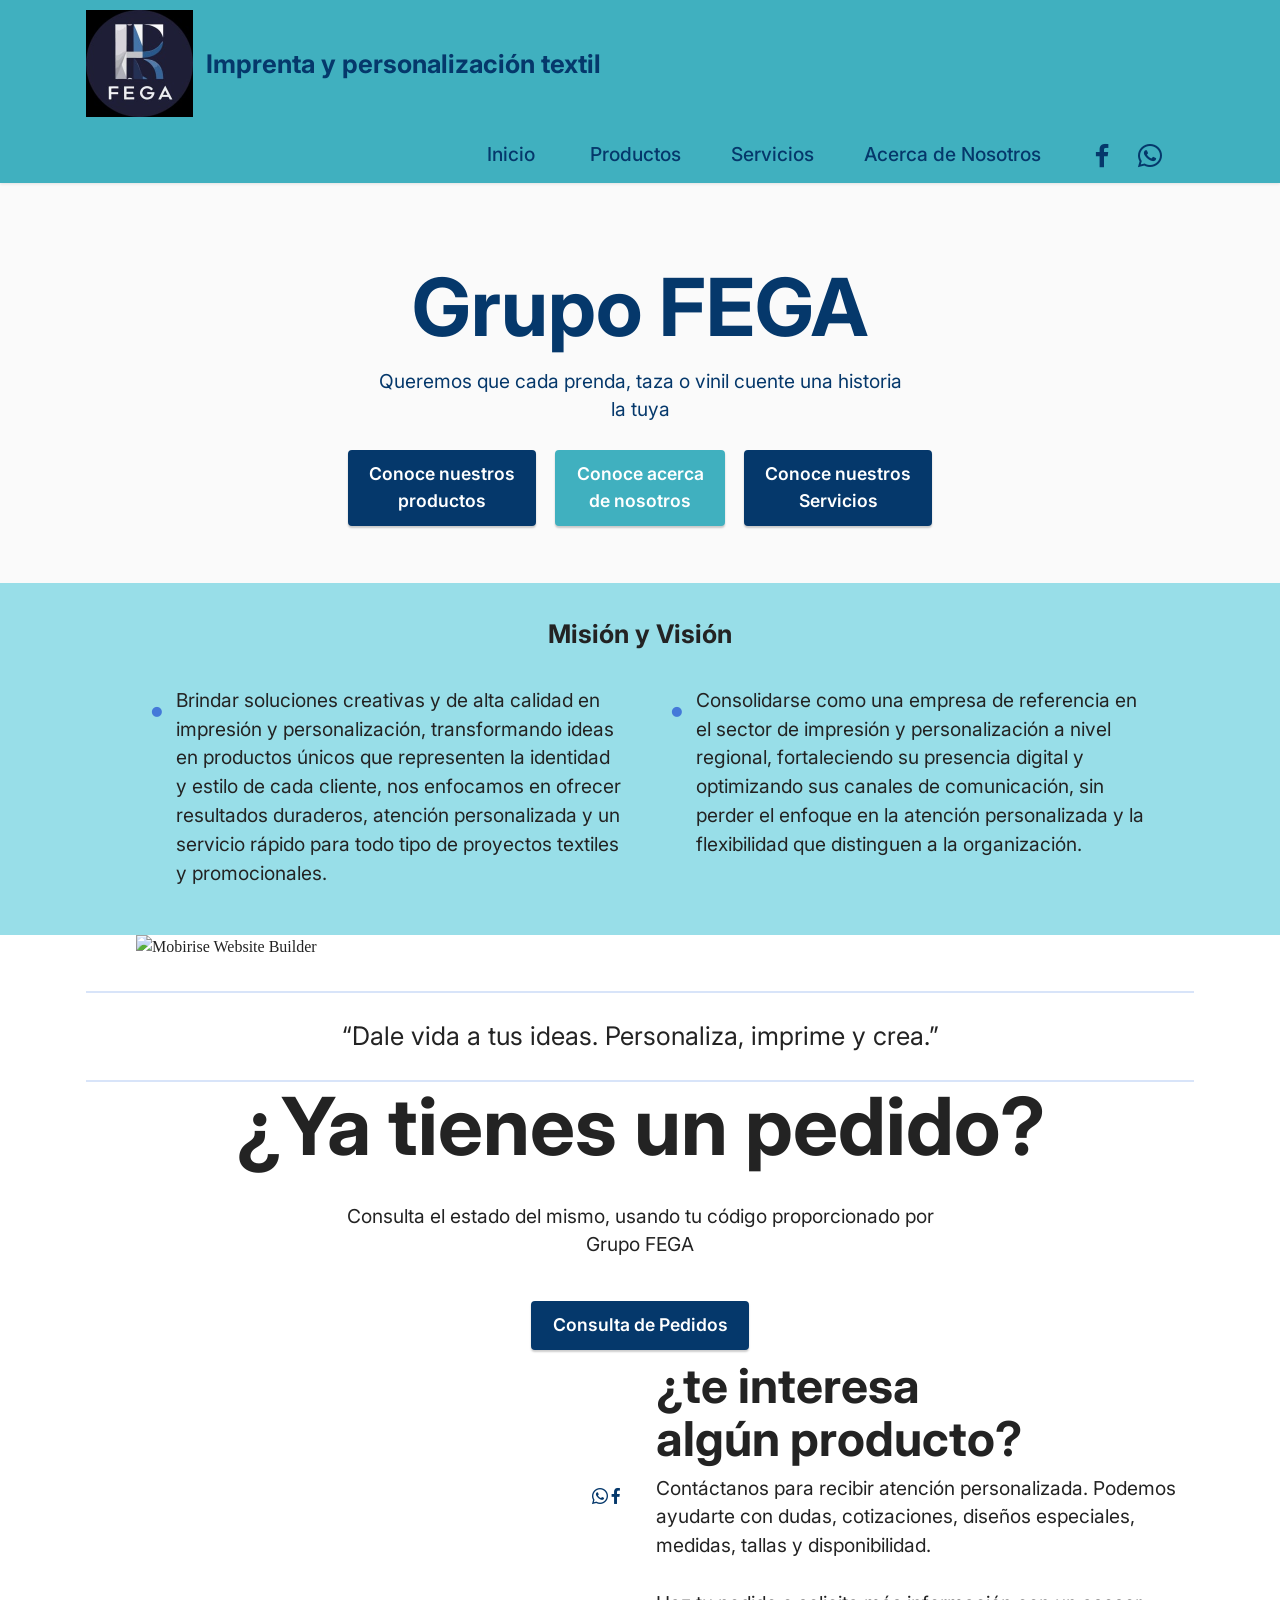
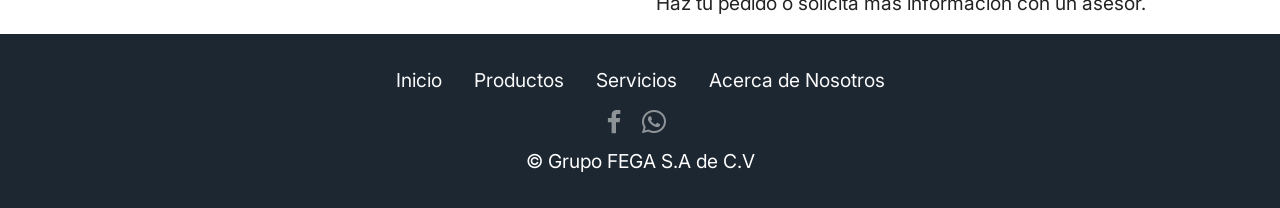
==== commit f78318a6: "proto sin ia" ====
--- a/index.html
+++ b/index.html
@@ -11,13 +11,14 @@
   
   
   <title>Inicio</title>
+  <link rel="stylesheet" href="assets/web/assets/mobirise-icons2/mobirise2.css">
   <link rel="stylesheet" href="assets/bootstrap/css/bootstrap.min.css">
   <link rel="stylesheet" href="assets/dropdown/css/style.css">
   <link rel="stylesheet" href="assets/socicon/css/styles.css">
   <link rel="stylesheet" href="assets/theme/css/style.css">
   <link rel="preload" href="https://fonts.googleapis.com/css?family=Inter:100,200,300,400,500,600,700,800,900,100i,200i,300i,400i,500i,600i,700i,800i,900i&display=swap" as="style" onload="this.onload=null;this.rel='stylesheet'">
   <noscript><link rel="stylesheet" href="https://fonts.googleapis.com/css?family=Inter:100,200,300,400,500,600,700,800,900,100i,200i,300i,400i,500i,600i,700i,800i,900i&display=swap"></noscript>
-  <link rel="preload" as="style" href="assets/mobirise/css/mbr-additional.css?v=vqBLHE"><link rel="stylesheet" href="assets/mobirise/css/mbr-additional.css?v=vqBLHE" type="text/css">
+  <link rel="preload" as="style" href="assets/mobirise/css/mbr-additional.css?v=a6rexX"><link rel="stylesheet" href="assets/mobirise/css/mbr-additional.css?v=a6rexX" type="text/css">
 
   
   
@@ -78,7 +79,7 @@
                 <h1 class="mbr-section-title mbr-fonts-style mb-3 display-1"><strong>Grupo FEGA</strong></h1>
                 
                 <p class="mbr-text mbr-fonts-style display-7">Queremos que cada prenda, taza o vinil cuente una historia<br>la tuya<br></p>
-                <div class="mbr-section-btn mt-3"><a class="btn btn-primary display-4" href="page1.html">Conoce nuestros<br>productos<br></a> <a class="btn btn-success display-4" href="page3.html">Conoce acerca<br>de nosotros</a></div>
+                <div class="mbr-section-btn mt-3"><a class="btn btn-primary display-4" href="page1.html">Conoce nuestros<br>productos<br></a> <a class="btn btn-success display-4" href="page3.html">Conoce acerca<br>de nosotros</a> <a class="btn btn-primary display-4" href="page2.html">Conoce nuestros<br>Servicios<br></a></div>
             </div>
         </div>
     </div>
@@ -114,6 +115,24 @@
     </div>
 </section>
 
+<section data-bs-version="5.1" class="image3 cid-vmFGGLFw9K" id="image3-27">
+    
+
+    
+    
+
+    <div class="container-fluid">
+        <div class="row justify-content-center">
+            <div class="col-12 col-lg-10">
+                <div class="image-wrapper">
+                    <img src="assets/images/banner-1672x941.png" alt="Mobirise Website Builder">
+                    
+                </div>
+            </div>
+        </div>
+    </div>
+</section>
+
 <section data-bs-version="5.1" class="content6 cid-v21j0S8MkQ" id="content6-s">
     
     <div class="container">
@@ -127,26 +146,67 @@
     </div>
 </section>
 
-<section data-bs-version="5.1" class="video2 cid-v289n3iscI" id="video2-1b">
-    
-    
-    
+<section data-bs-version="5.1" class="info3 cid-vmFIwZ7vH2" id="info3-28">
+
+    
+
+    
+    
+
     <div class="container">
-        
-        <div class="row justify-content-center mt-4">
-            <div class="col-12 col-md-12 video-block">
-                <div class="video-wrapper"><video style="width:100%" controls autoplay loop playsinline><source src="https://www.facebook.com/share/r/1BnDznGGB9/?loop=1&amp;autoplay=1"/></video></div>
-                
-            </div>
-        </div>
-    </div>
+        <div class="row justify-content-center">
+            <div class="card col-12 col-lg-10">
+                <div class="card-wrapper">
+                    <div class="card-box align-center">
+                        <h4 class="card-title mbr-fonts-style align-center mb-4 display-1"><strong>¿Ya tienes un pedido?</strong></h4>
+                        <p class="mbr-text mbr-fonts-style mb-4 display-7">Consulta el estado del mismo, usando tu código proporcionado por <br>Grupo FEGA</p>
+                        <div class="mbr-section-btn mt-3"><a class="btn btn-primary display-4" href="https://grupofeg4.github.io/Pagina-Web-FEGA/seguimiento.html" target="_blank">Consulta de Pedidos</a></div>
+                    </div>
+                </div>
+            </div>
+        </div>
+    </div>
+</section>
+
+<section data-bs-version="5.1" class="contacts4 cid-vo5HHfHZTO" id="contacts4-3a">
+
+    
+
+    
+    
+
+    <div class="container">
+        <div class="row align-items-center justify-content-center">
+            <div class="text-content col-12 col-md-6 order-2">
+                <h2 class="mbr-section-title mbr-fonts-style display-2"><strong>¿te interesa algún&nbsp;producto?</strong></h2>
+                <p class="mbr-text mbr-fonts-style display-7">Contáctanos para recibir atención personalizada. Podemos ayudarte con dudas, cotizaciones, diseños especiales, medidas, tallas y disponibilidad.<br><br>Haz tu pedido o solicita más información con un asesor.</p>
+            </div>
+            <div class="icons d-flex align-items-center col-12 col-md-6 justify-content-end mt-md-0 mt-2 flex-wrap">
+                <a href="https://wa.me/6183336478">
+                    <span class="mbr-iconfont mbr-iconfont-social socicon-whatsapp socicon"></span>
+                </a>
+                <a href="https://www.facebook.com/share/1ZUBKUJgye/" target="_blank">
+                    <span class="mbr-iconfont mbr-iconfont-social socicon-facebook socicon"></span>
+                </a>
+                
+                
+                
+                
+                
+                
+                
+                
+            </div>
+        </div>
+    </div>
+    
 </section>
 
 <section data-bs-version="5.1" class="footer3 cid-sFAOjz8nX7 mbr-reveal" once="footers" id="footer3-d">
 
     
 
-    
+    <div class="mbr-overlay" style="opacity: 0.8; background-color: rgb(35, 35, 35);"></div>
 
     <div class="container-fluid">
         <div class="media-container-row align-center mbr-white">
@@ -183,8 +243,6 @@
             </div>
         </div>
     </div>
-</section><section class="display-7" style="padding: 0;align-items: center;justify-content: center;flex-wrap: wrap;    align-content: center;display: flex;position: relative;height: 4rem;"><a href="https://mobiri.se/3101505" style="flex: 1 1;height: 4rem;position: absolute;width: 100%;z-index: 1;"><img alt="" style="height: 4rem;" src="[data-uri]"></a><p style="margin: 0;text-align: center;" class="display-7">&#8204;</p><a style="z-index:1" href="https://mobirise.com"> Website Builder Software</a></section><script src="assets/bootstrap/js/bootstrap.bundle.min.js"></script>  <script src="assets/smoothscroll/smooth-scroll.js"></script>  <script src="assets/ytplayer/index.js"></script>  <script src="assets/dropdown/js/navbar-dropdown.js"></script>  <script src="assets/playervimeo/vimeo_player.js"></script>  <script src="assets/theme/js/script.js"></script>  
-  
   
 </body>
 </html>
--- a/assets/web/assets/mobirise-icons2/mobirise2.css
+++ b/assets/web/assets/mobirise-icons2/mobirise2.css
@@ -0,0 +1,499 @@
+@font-face {
+  font-family: 'Moririse2';
+  font-display: swap;
+  src:  url('mobirise2.eot?f2bix4');
+  src:  url('mobirise2.eot?f2bix4#iefix') format('embedded-opentype'),
+    url('mobirise2.woff2?f2bix4') format('woff2'),
+    url('mobirise2.woff?f2bix4') format('woff'),
+    url('mobirise2.ttf?f2bix4') format('truetype'),
+    url('mobirise2.svg?f2bix4#mobirise2') format('svg');
+  font-weight: normal;
+  font-style: normal;
+}
+
+[class^="mobi-"], [class*=" mobi-"] {
+  /* use !important to prevent issues with browser extensions that change fonts */
+  font-family: 'Moririse2' !important;
+  speak: none;
+  font-style: normal;
+  font-weight: normal;
+  font-variant: normal;
+  text-transform: none;
+  line-height: 1;
+
+  /* Better Font Rendering =========== */
+  -webkit-font-smoothing: antialiased;
+  -moz-osx-font-smoothing: grayscale;
+}
+
+.mobi-mbri-add-submenu:before {
+  content: "\e900";
+}
+.mobi-mbri-alert:before {
+  content: "\e901";
+}
+.mobi-mbri-align-center:before {
+  content: "\e902";
+}
+.mobi-mbri-align-justify:before {
+  content: "\e903";
+}
+.mobi-mbri-align-left:before {
+  content: "\e904";
+}
+.mobi-mbri-align-right:before {
+  content: "\e905";
+}
+.mobi-mbri-android:before {
+  content: "\e906";
+}
+.mobi-mbri-apple:before {
+  content: "\e907";
+}
+.mobi-mbri-arrow-down:before {
+  content: "\e908";
+}
+.mobi-mbri-arrow-next:before {
+  content: "\e909";
+}
+.mobi-mbri-arrow-prev:before {
+  content: "\e90a";
+}
+.mobi-mbri-arrow-up:before {
+  content: "\e90b";
+}
+.mobi-mbri-bold:before {
+  content: "\e90c";
+}
+.mobi-mbri-bookmark:before {
+  content: "\e90d";
+}
+.mobi-mbri-bootstrap:before {
+  content: "\e90e";
+}
+.mobi-mbri-briefcase:before {
+  content: "\e90f";
+}
+.mobi-mbri-browse:before {
+  content: "\e910";
+}
+.mobi-mbri-bulleted-list:before {
+  content: "\e911";
+}
+.mobi-mbri-calendar:before {
+  content: "\e912";
+}
+.mobi-mbri-camera:before {
+  content: "\e913";
+}
+.mobi-mbri-cart-add:before {
+  content: "\e914";
+}
+.mobi-mbri-cart-full:before {
+  content: "\e915";
+}
+.mobi-mbri-cash:before {
+  content: "\e916";
+}
+.mobi-mbri-change-style:before {
+  content: "\e917";
+}
+.mobi-mbri-chat:before {
+  content: "\e918";
+}
+.mobi-mbri-clock:before {
+  content: "\e919";
+}
+.mobi-mbri-close:before {
+  content: "\e91a";
+}
+.mobi-mbri-cloud:before {
+  content: "\e91b";
+}
+.mobi-mbri-code:before {
+  content: "\e91c";
+}
+.mobi-mbri-contact-form:before {
+  content: "\e91d";
+}
+.mobi-mbri-credit-card:before {
+  content: "\e91e";
+}
+.mobi-mbri-cursor-click:before {
+  content: "\e91f";
+}
+.mobi-mbri-cust-feedback:before {
+  content: "\e920";
+}
+.mobi-mbri-database:before {
+  content: "\e921";
+}
+.mobi-mbri-delivery:before {
+  content: "\e922";
+}
+.mobi-mbri-desktop:before {
+  content: "\e923";
+}
+.mobi-mbri-devices:before {
+  content: "\e924";
+}
+.mobi-mbri-down:before {
+  content: "\e925";
+}
+.mobi-mbri-download-2:before {
+  content: "\e926";
+}
+.mobi-mbri-download:before {
+  content: "\e927";
+}
+.mobi-mbri-drag-n-drop-2:before {
+  content: "\e928";
+}
+.mobi-mbri-drag-n-drop:before {
+  content: "\e929";
+}
+.mobi-mbri-edit-2:before {
+  content: "\e92a";
+}
+.mobi-mbri-edit:before {
+  content: "\e92b";
+}
+.mobi-mbri-error:before {
+  content: "\e92c";
+}
+.mobi-mbri-extension:before {
+  content: "\e92d";
+}
+.mobi-mbri-features:before {
+  content: "\e92e";
+}
+.mobi-mbri-file:before {
+  content: "\e92f";
+}
+.mobi-mbri-flag:before {
+  content: "\e930";
+}
+.mobi-mbri-folder:before {
+  content: "\e931";
+}
+.mobi-mbri-gift:before {
+  content: "\e932";
+}
+.mobi-mbri-github:before {
+  content: "\e933";
+}
+.mobi-mbri-globe-2:before {
+  content: "\e934";
+}
+.mobi-mbri-globe:before {
+  content: "\e935";
+}
+.mobi-mbri-growing-chart:before {
+  content: "\e936";
+}
+.mobi-mbri-hearth:before {
+  content: "\e937";
+}
+.mobi-mbri-help:before {
+  content: "\e938";
+}
+.mobi-mbri-home:before {
+  content: "\e939";
+}
+.mobi-mbri-hot-cup:before {
+  content: "\e93a";
+}
+.mobi-mbri-idea:before {
+  content: "\e93b";
+}
+.mobi-mbri-image-gallery:before {
+  content: "\e93c";
+}
+.mobi-mbri-image-slider:before {
+  content: "\e93d";
+}
+.mobi-mbri-info:before {
+  content: "\e93e";
+}
+.mobi-mbri-italic:before {
+  content: "\e93f";
+}
+.mobi-mbri-key:before {
+  content: "\e940";
+}
+.mobi-mbri-laptop:before {
+  content: "\e941";
+}
+.mobi-mbri-layers:before {
+  content: "\e942";
+}
+.mobi-mbri-left-right:before {
+  content: "\e943";
+}
+.mobi-mbri-left:before {
+  content: "\e944";
+}
+.mobi-mbri-letter:before {
+  content: "\e945";
+}
+.mobi-mbri-like:before {
+  content: "\e946";
+}
+.mobi-mbri-link:before {
+  content: "\e947";
+}
+.mobi-mbri-lock:before {
+  content: "\e948";
+}
+.mobi-mbri-login:before {
+  content: "\e949";
+}
+.mobi-mbri-logout:before {
+  content: "\e94a";
+}
+.mobi-mbri-magic-stick:before {
+  content: "\e94b";
+}
+.mobi-mbri-map-pin:before {
+  content: "\e94c";
+}
+.mobi-mbri-menu:before {
+  content: "\e94d";
+}
+.mobi-mbri-mobile-2:before {
+  content: "\e94e";
+}
+.mobi-mbri-mobile-horizontal:before {
+  content: "\e94f";
+}
+.mobi-mbri-mobile:before {
+  content: "\e950";
+}
+.mobi-mbri-mobirise:before {
+  content: "\e951";
+}
+.mobi-mbri-more-horizontal:before {
+  content: "\e952";
+}
+.mobi-mbri-more-vertical:before {
+  content: "\e953";
+}
+.mobi-mbri-music:before {
+  content: "\e954";
+}
+.mobi-mbri-new-file:before {
+  content: "\e955";
+}
+.mobi-mbri-numbered-list:before {
+  content: "\e956";
+}
+.mobi-mbri-opened-folder:before {
+  content: "\e957";
+}
+.mobi-mbri-pages:before {
+  content: "\e958";
+}
+.mobi-mbri-paper-plane:before {
+  content: "\e959";
+}
+.mobi-mbri-paperclip:before {
+  content: "\e95a";
+}
+.mobi-mbri-phone:before {
+  content: "\e95b";
+}
+.mobi-mbri-photo:before {
+  content: "\e95c";
+}
+.mobi-mbri-photos:before {
+  content: "\e95d";
+}
+.mobi-mbri-pin:before {
+  content: "\e95e";
+}
+.mobi-mbri-play:before {
+  content: "\e95f";
+}
+.mobi-mbri-plus:before {
+  content: "\e960";
+}
+.mobi-mbri-preview:before {
+  content: "\e961";
+}
+.mobi-mbri-print:before {
+  content: "\e962";
+}
+.mobi-mbri-protect:before {
+  content: "\e963";
+}
+.mobi-mbri-question:before {
+  content: "\e964";
+}
+.mobi-mbri-quote-left:before {
+  content: "\e965";
+}
+.mobi-mbri-quote-right:before {
+  content: "\e966";
+}
+.mobi-mbri-redo:before {
+  content: "\e967";
+}
+.mobi-mbri-refresh:before {
+  content: "\e968";
+}
+.mobi-mbri-responsive-2:before {
+  content: "\e969";
+}
+.mobi-mbri-responsive:before {
+  content: "\e96a";
+}
+.mobi-mbri-right:before {
+  content: "\e96b";
+}
+.mobi-mbri-rocket:before {
+  content: "\e96c";
+}
+.mobi-mbri-sad-face:before {
+  content: "\e96d";
+}
+.mobi-mbri-sale:before {
+  content: "\e96e";
+}
+.mobi-mbri-save:before {
+  content: "\e96f";
+}
+.mobi-mbri-search:before {
+  content: "\e970";
+}
+.mobi-mbri-setting-2:before {
+  content: "\e971";
+}
+.mobi-mbri-setting-3:before {
+  content: "\e972";
+}
+.mobi-mbri-setting:before {
+  content: "\e973";
+}
+.mobi-mbri-share:before {
+  content: "\e974";
+}
+.mobi-mbri-shopping-bag:before {
+  content: "\e975";
+}
+.mobi-mbri-shopping-basket:before {
+  content: "\e976";
+}
+.mobi-mbri-shopping-cart:before {
+  content: "\e977";
+}
+.mobi-mbri-sites:before {
+  content: "\e978";
+}
+.mobi-mbri-smile-face:before {
+  content: "\e979";
+}
+.mobi-mbri-speed:before {
+  content: "\e97a";
+}
+.mobi-mbri-star:before {
+  content: "\e97b";
+}
+.mobi-mbri-success:before {
+  content: "\e97c";
+}
+.mobi-mbri-sun:before {
+  content: "\e97d";
+}
+.mobi-mbri-sun2:before {
+  content: "\e97e";
+}
+.mobi-mbri-tablet-vertical:before {
+  content: "\e97f";
+}
+.mobi-mbri-tablet:before {
+  content: "\e980";
+}
+.mobi-mbri-target:before {
+  content: "\e981";
+}
+.mobi-mbri-timer:before {
+  content: "\e982";
+}
+.mobi-mbri-to-ftp:before {
+  content: "\e983";
+}
+.mobi-mbri-to-local-drive:before {
+  content: "\e984";
+}
+.mobi-mbri-touch-swipe:before {
+  content: "\e985";
+}
+.mobi-mbri-touch:before {
+  content: "\e986";
+}
+.mobi-mbri-trash:before {
+  content: "\e987";
+}
+.mobi-mbri-underline:before {
+  content: "\e988";
+}
+.mobi-mbri-undo:before {
+  content: "\e989";
+}
+.mobi-mbri-unlink:before {
+  content: "\e98a";
+}
+.mobi-mbri-unlock:before {
+  content: "\e98b";
+}
+.mobi-mbri-up-down:before {
+  content: "\e98c";
+}
+.mobi-mbri-up:before {
+  content: "\e98d";
+}
+.mobi-mbri-update:before {
+  content: "\e98e";
+}
+.mobi-mbri-upload-2:before {
+  content: "\e98f";
+}
+.mobi-mbri-upload:before {
+  content: "\e990";
+}
+.mobi-mbri-user-2:before {
+  content: "\e991";
+}
+.mobi-mbri-user:before {
+  content: "\e992";
+}
+.mobi-mbri-users:before {
+  content: "\e993";
+}
+.mobi-mbri-video-play:before {
+  content: "\e994";
+}
+.mobi-mbri-video:before {
+  content: "\e995";
+}
+.mobi-mbri-watch:before {
+  content: "\e996";
+}
+.mobi-mbri-website-theme-2:before {
+  content: "\e997";
+}
+.mobi-mbri-website-theme:before {
+  content: "\e998";
+}
+.mobi-mbri-wifi:before {
+  content: "\e999";
+}
+.mobi-mbri-windows:before {
+  content: "\e99a";
+}
+.mobi-mbri-zoom-in:before {
+  content: "\e99b";
+}
+.mobi-mbri-zoom-out:before {
+  content: "\e99c";
+}
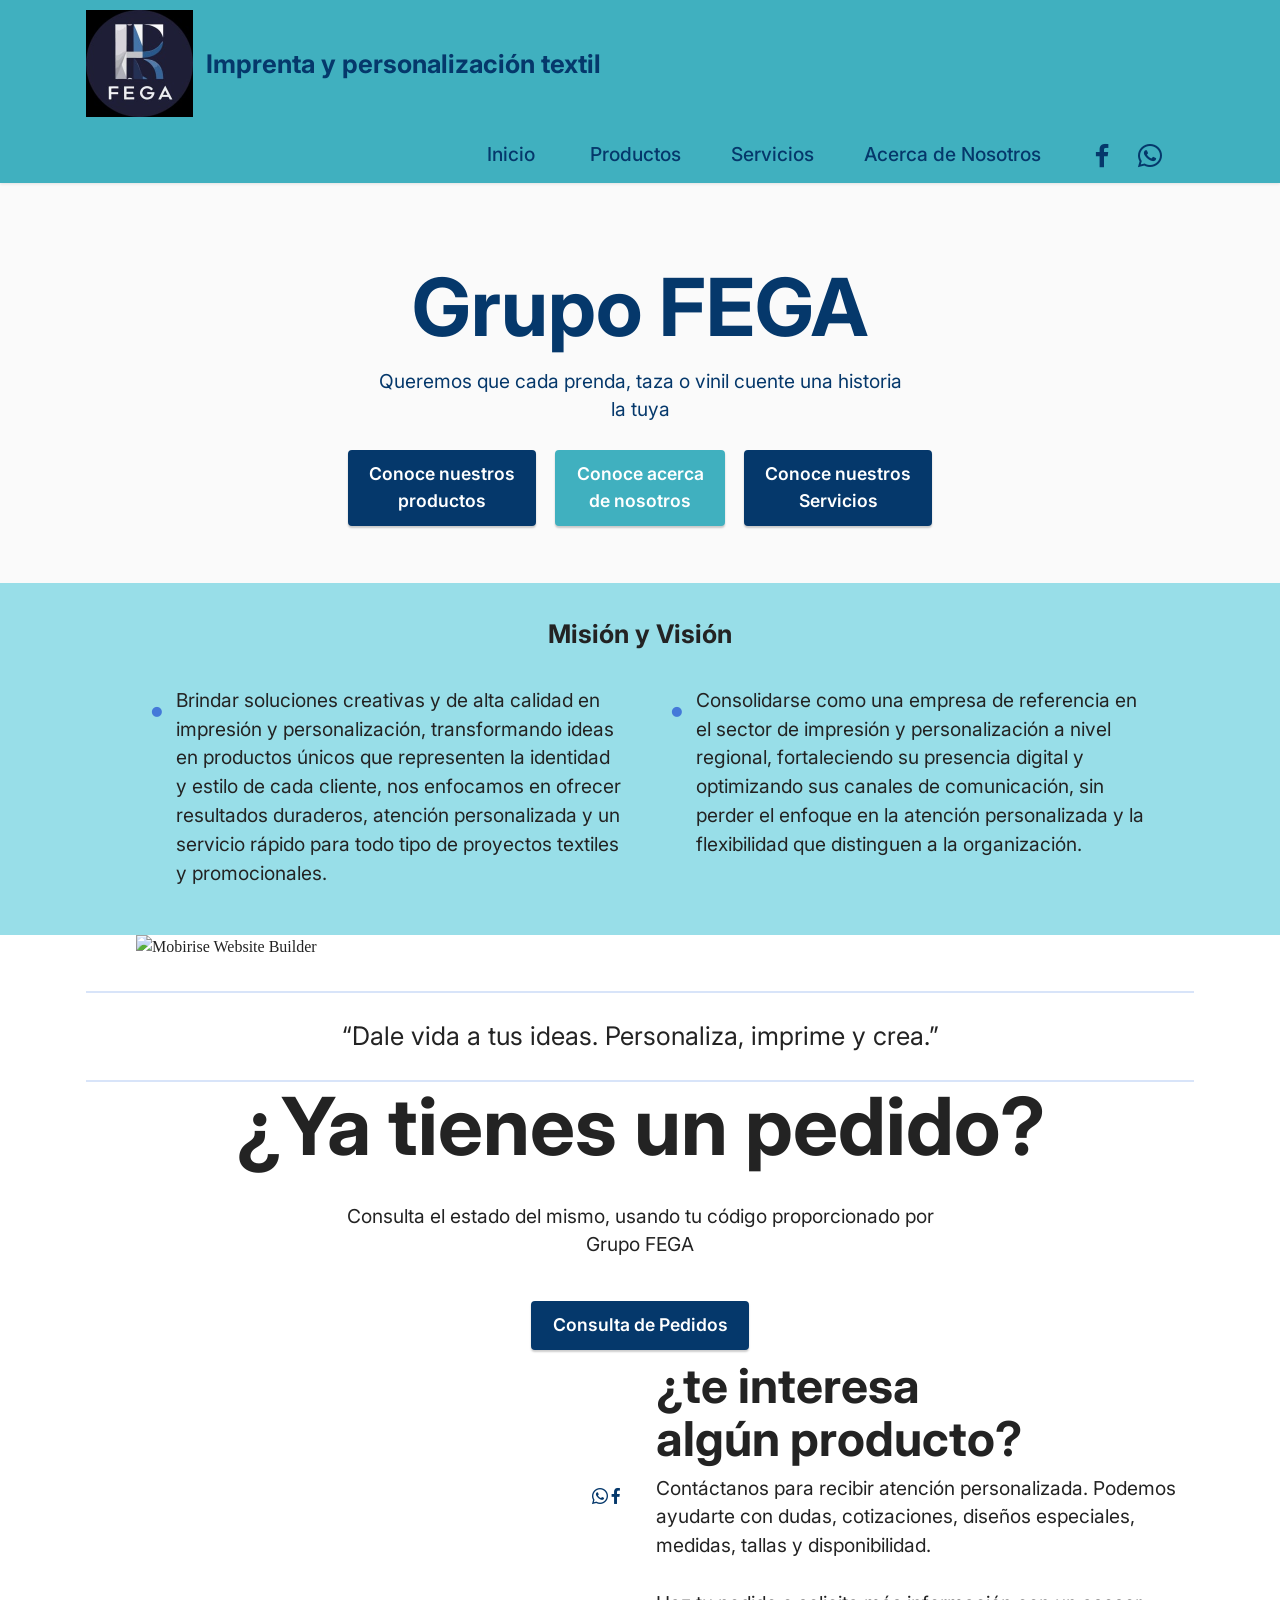
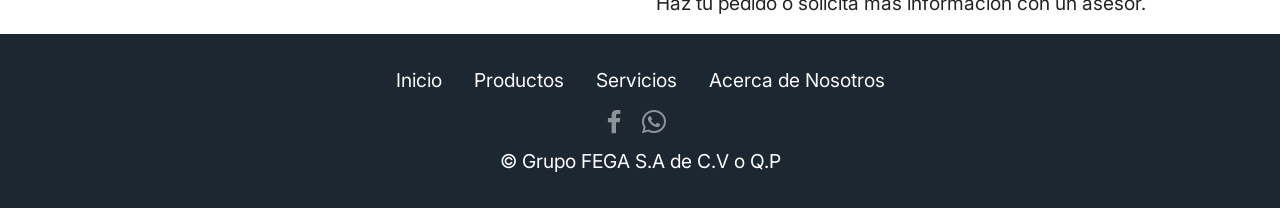
==== commit 29056d3f: "Update  intentanto borrar mobi" ====
--- a/index.html
+++ b/index.html
@@ -1,10 +1,9 @@
 <!DOCTYPE html>
 <html  >
 <head>
-  <!-- Site made with Mobirise Website Builder v6.1.9, https://mobirise.com -->
+  <!-- sitio hecho por Arturo Franco -->
   <meta charset="UTF-8">
   <meta http-equiv="X-UA-Compatible" content="IE=edge">
-  <meta name="generator" content="Mobirise v6.1.9, mobirise.com">
   <meta name="viewport" content="width=device-width, initial-scale=1, minimum-scale=1">
   <link rel="shortcut icon" href="assets/images/fega-128x128-1.png" type="image/x-icon">
   <meta name="description" content="Imprenta y personalización textil">
@@ -33,7 +32,7 @@
             <div class="navbar-brand">
                 <span class="navbar-logo">
                     <a href="index.html">
-                        <img src="assets/images/fega-214x214.jpg" alt="Mobirise Website Builder" style="height: 6.7rem;">
+                        <img src="assets/images/fega-214x214.jpg" alt="eres tu?" style="height: 6.7rem;">
                     </a>
                 </span>
                 <span class="navbar-caption-wrap"><a class="navbar-caption text-primary display-5" href="index.html">Imprenta y personalización textil</a></span>
@@ -239,10 +238,10 @@
             </div>
             <div class="row row-copirayt">
                 <p class="mbr-text mb-0 mbr-fonts-style mbr-white align-center display-7">
-                    © Grupo FEGA S.A de C.V</p>
+                    © Grupo FEGA S.A de C.V o Q.P</p>
             </div>
         </div>
     </div>
   
 </body>
-</html>+</html>
